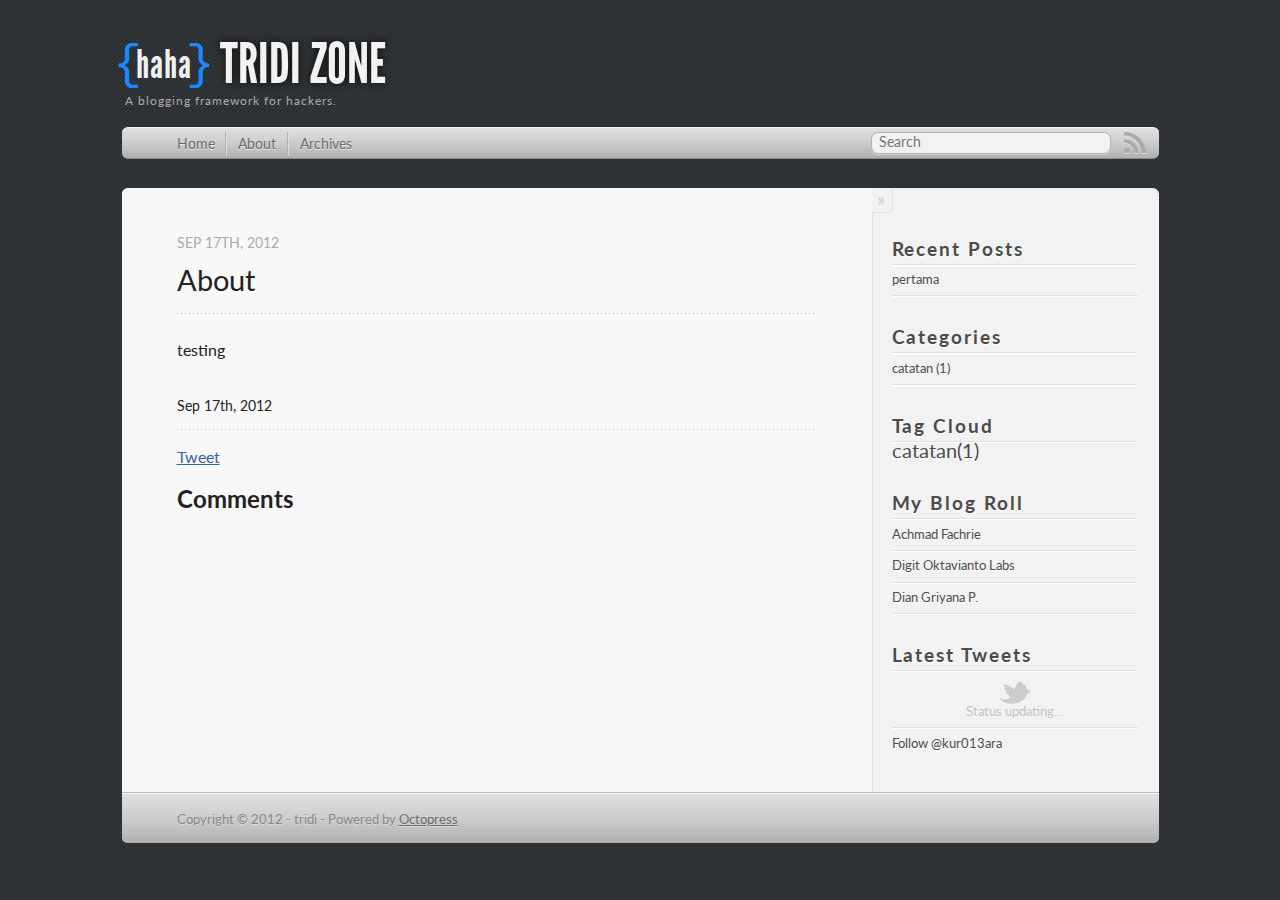
==== about/index.html @ f55f4c37 "Site updated at 2012-09-17 17:18:16 UTC" ====
<!DOCTYPE html>
<!--[if IEMobile 7 ]><html class="no-js iem7"><![endif]-->
<!--[if lt IE 9]><html class="no-js lte-ie8"><![endif]-->
<!--[if (gt IE 8)|(gt IEMobile 7)|!(IEMobile)|!(IE)]><!--><html class="no-js" lang="en"><!--<![endif]-->
<head>
  <meta charset="utf-8">
  <title>about - TRIDI ZONE</title>
  <meta name="author" content="tridi">

  
  <meta name="description" content="About Sep 17th, 2012 testing Sep 17th, 2012 Tweet Comments Please enable JavaScript to view the comments powered by Disqus. Recent Posts pertama &hellip;">
  

  <!-- http://t.co/dKP3o1e -->
  <meta name="HandheldFriendly" content="True">
  <meta name="MobileOptimized" content="320">
  <meta name="viewport" content="width=device-width, initial-scale=1">

  
  <link rel="canonical" href="http://tridi.github.com/about/index.html">
  <link href="/favicon.png" rel="icon">
  <link href="/stylesheets/screen.css" media="screen, projection" rel="stylesheet" type="text/css">
  <script src="/javascripts/modernizr-2.0.js"></script>
  <script src="/javascripts/ender.js"></script>
  <script src="/javascripts/octopress.js" type="text/javascript"></script>
  <link href="/atom.xml" rel="alternate" title="TRIDI ZONE" type="application/atom+xml">
  <link href='http://fonts.googleapis.com/css?family=Lato:400,700,400italic,700italic' rel='stylesheet' type='text/css'>
  <!--Fonts from Google"s Web font directory at http://google.com/webfonts -->
<link href="http://fonts.googleapis.com/css?family=PT+Serif:regular,italic,bold,bolditalic" rel="stylesheet" type="text/css">
<link href="http://fonts.googleapis.com/css?family=PT+Sans:regular,italic,bold,bolditalic" rel="stylesheet" type="text/css">

  

</head>

<body   >
  <header role="banner"><hgroup>
  <div id="logo">
  	<div id="logoLeft">{</div>
  	<div id="logoText">haha</div>
  	<div id="logoRight">}</div>
  	<div class="clear"></div>
  </div>
  <h1><a href="/">TRIDI ZONE</a></h1>
  
    <h2>A blogging framework for hackers.</h2>
  
  <div class="clear"></div>
</hgroup>

</header>
  <nav role="navigation"><ul class="subscription" data-subscription="rss">
  <li><a href="/atom.xml" rel="subscribe-rss" title="subscribe via RSS">RSS</a></li>
  
</ul>
  
<form action="http://google.com/search" method="get">
  <fieldset role="search">
    <input type="hidden" name="q" value="site:tridi.github.com" />
    <input class="search" type="text" name="q" results="0" placeholder="Search"/>
  </fieldset>
</form>
  
<ul class="main-navigation">
  <li><a href="/">Home</a></li>
  <li><a href="/about">About</a></li>
  <li><a href="/archives">Archives</a></li>
</ul>

</nav>
  <div id="main">
    <div id="content">
      <div>
<article role="article">
  
  <header>
    <h1 class="entry-title">About</h1>
    <p class="meta">








  


<time datetime="2012-09-17T23:13:00+07:00" pubdate data-updated="true">Sep 17<span>th</span>, 2012</time></p>
  </header>
  
  <p>testing</p>

  
    <footer>
      <p class="meta">
        
        








  


<time datetime="2012-09-17T23:13:00+07:00" pubdate data-updated="true">Sep 17<span>th</span>, 2012</time>
        
      </p>
      
        <div class="sharing">
  
  <a href="http://twitter.com/share" class="twitter-share-button" data-url="http://tridi.github.com/about/index.html" data-via="kur013ara" data-counturl="http://tridi.github.com/about/index.html" >Tweet</a>
  
  
  
    <div class="fb-like" data-send="true" data-width="450" data-show-faces="false"></div>
  
</div>

      
    </footer>
  
</article>

  <section>
    <h1>Comments</h1>
    <div id="disqus_thread" aria-live="polite"><noscript>Please enable JavaScript to view the <a href="http://disqus.com/?ref_noscript">comments powered by Disqus.</a></noscript>
</div>
  </section>

</div>

<aside class="sidebar">
  
    <section>
  <h1>Recent Posts</h1>
  <ul id="recent_posts">
    
      <li class="post">
        <a href="/pertama.html">pertama</a>
      </li>
    
  </ul>
</section>
<section>
  <h1>Categories</h1>
    <ul id="category-list"><li><a href='//categories/catatan'>catatan (1)</a></li></ul>
</section>
<section>
  <h1>Tag Cloud</h1>
    <span id="tag-cloud"><a href='//categories/catatan' style='font-size: 160.0%'>catatan(1)</a> </span>
</section>
<section>
  <h1>My Blog Roll</h1>
  <ul>

      <li><a href="http://alfach.com">Achmad Fachrie</a></li>
      <li><a href="http://digit-labs.web.id">Digit Oktavianto Labs</a></li>
      <li><a href="http://alinux.web.id">Dian Griyana P.</a></li>
   </ul>
</section>


<section>
  <h1>Latest Tweets</h1>
  <ul id="tweets">
    <li class="loading">Status updating...</li>
  </ul>
  <script type="text/javascript">
    $.domReady(function(){
      getTwitterFeed("kur013ara", 4, false);
    });
  </script>
  <script src="/javascripts/twitter.js" type="text/javascript"> </script>
  
    <a href="http://twitter.com/kur013ara" class="twitter-follow-button" data-show-count="false">Follow @kur013ara</a>
  
</section>





  
</aside>


    </div>
  </div>
  <footer role="contentinfo"><p>
  Copyright &copy; 2012 - tridi -
  <span class="credit">Powered by <a href="http://octopress.org">Octopress</a></span>
</p>

</footer>
  

<script type="text/javascript">
      var disqus_shortname = 'tridizone';
      
        
        // var disqus_developer = 1;
        var disqus_identifier = 'http://tridi.github.com/about/index.html';
        var disqus_url = 'http://tridi.github.com/about/index.html';
        var disqus_script = 'embed.js';
      
    (function () {
      var dsq = document.createElement('script'); dsq.type = 'text/javascript'; dsq.async = true;
      dsq.src = 'http://' + disqus_shortname + '.disqus.com/' + disqus_script;
      (document.getElementsByTagName('head')[0] || document.getElementsByTagName('body')[0]).appendChild(dsq);
    }());
</script>



<div id="fb-root"></div>
<script>(function(d, s, id) {
  var js, fjs = d.getElementsByTagName(s)[0];
  if (d.getElementById(id)) {return;}
  js = d.createElement(s); js.id = id;
  js.src = "//connect.facebook.net/en_US/all.js#appId=212934732101925&xfbml=1";
  fjs.parentNode.insertBefore(js, fjs);
}(document, 'script', 'facebook-jssdk'));</script>





  <script type="text/javascript">
    (function(){
      var twitterWidgets = document.createElement('script');
      twitterWidgets.type = 'text/javascript';
      twitterWidgets.async = true;
      twitterWidgets.src = 'http://platform.twitter.com/widgets.js';
      document.getElementsByTagName('head')[0].appendChild(twitterWidgets);
    })();
  </script>





</body>
</html>
---- stylesheets/screen.css ----
html,body,div,span,applet,object,iframe,h1,h2,h3,h4,h5,h6,p,blockquote,pre,a,abbr,acronym,address,big,cite,code,del,dfn,em,img,ins,kbd,q,s,samp,small,strike,strong,sub,sup,tt,var,b,u,i,center,dl,dt,dd,ol,ul,li,fieldset,form,label,legend,table,caption,tbody,tfoot,thead,tr,th,td,article,aside,canvas,details,embed,figure,figcaption,footer,header,hgroup,menu,nav,output,ruby,section,summary,time,mark,audio,video{margin:0;padding:0;border:0;font:inherit;font-size:100%;vertical-align:baseline}html{line-height:1}ol,ul{list-style:none}table{border-collapse:collapse;border-spacing:0}caption,th,td{text-align:left;font-weight:normal;vertical-align:middle}q,blockquote{quotes:none}q:before,q:after,blockquote:before,blockquote:after{content:"";content:none}a img{border:none}article,aside,details,figcaption,figure,footer,header,hgroup,menu,nav,section,summary{display:block}article,aside,details,figcaption,figure,footer,header,hgroup,menu,nav,section,summary{display:block}a{color:#3464a4}a:visited{color:#3464a4}a:focus{color:#2878e3}a:hover{color:#2878e3}a:active{color:#1655a8}aside.sidebar a{color:#3464a4}aside.sidebar a:focus{color:#2878e3}aside.sidebar a:hover{color:#2878e3}aside.sidebar a:active{color:#1655a8}a{-webkit-transition:color 0.3s;-moz-transition:color 0.3s;-o-transition:color 0.3s;transition:color 0.3s}html{background:#262c33 url('/images/line-tile.png?1347895488') top left}body #main{background:#f2f2f2}body #content{background:#f8f8f8}body>div{border-bottom:1px solid #bfbfbf}body>div>div{border-right:1px solid #e0e0e0}.notfound404 article{margin-left:0 !important}@media only screen and (min-width: 550px){body>header h2{padding-left:3px}body>footer{margin-bottom:3em}}@media only screen and (min-width: 1040px){body>nav{-moz-border-radius:0.4em;-webkit-border-radius:0.4em;border-radius:0.4em;margin-bottom:2em}body>footer{-moz-border-radius-bottomleft:0.4em;-moz-border-radius-bottomright:0.4em;-webkit-border-radius:0 0 0.4em 0.4em;border-radius:0 0 0.4em 0.4em}#main{-moz-border-radius-topleft:0.4em;-moz-border-radius-topright:0.4em;-webkit-border-radius:0.4em 0.4em 0 0;border-radius:0.4em 0.4em 0 0}#content{-moz-border-radius-topleft:0.4em;-webkit-border-radius:0.4em 0 0 0;border-radius:0.4em 0 0 0}#content .blog-index a[rel="full-article"]{-webkit-border-radius:6px;-moz-border-radius:6px;border-radius:6px}}@font-face{font-family:"League";src:url("/font/LeagueGothic.otf")}.heading,body>header h1,h1,h2,h3,h4,h5,h6{font-family:"Lato",sans-serif}.sans,body>header h2,article header p.meta,article>footer,#content .blog-index footer,html .gist .gist-file .gist-meta,#blog-archives a.category,#blog-archives time,aside.sidebar section,body>footer{font-family:"Lato",sans-serif}.serif,body,#content .blog-index a[rel=full-article]{font-family:"Lato",sans-serif}.mono,pre,code,tt,p code,li code{font-family:Menlo,Monaco,"Andale Mono","lucida console","Courier New",monospace}body>header h1{font-size:2.2em;font-family:"League",Helvetica,Arial,sans-serif;font-weight:normal;line-height:1.2em;margin-bottom:0.6667em}body>header h2{font-family:"Lato",sans-serif}body{line-height:1.5em;color:#222;font-size:1em}h1{font-size:1.8em;line-height:1.2em}h1.external{font-style:italic}h1 span{font-weight:normal;font-style:normal;color:#E0841B}@media only screen and (min-width: 992px){body{font-size:1em}h1{font-size:1.8em;line-height:1.2em}}h1,h2,h3,h4,h5,h6{text-rendering:optimizelegibility;margin-bottom:1em;font-weight:bold}h2,section h1{font-size:1.5em}h3,section h2,section section h1{font-size:1.3em}h4,section h3,section section h2,section section section h1{font-size:1em}h5,section h4,section section h3{font-size:.9em}h6,section h5,section section h4,section section section h3{font-size:.8em}article h2,article h3,article header h1{font-weight:normal}p,blockquote,ul,ol{margin-bottom:1.5em}ul{list-style-type:disc}ul ul{list-style-type:circle;margin-bottom:0px}ul ul ul{list-style-type:square;margin-bottom:0px}ol{list-style-type:decimal}ol ol{list-style-type:lower-alpha;margin-bottom:0px}ol ol ol{list-style-type:lower-roman;margin-bottom:0px}ul,ul ul,ul ol,ol,ol ul,ol ol{margin-left:1.3em}strong{font-weight:bold}em{font-style:italic}sup,sub{font-size:0.8em;position:relative;display:inline-block}sup{top:-0.5em}sub{bottom:-0.5em}q{font-style:italic}q:before{content:"\201C"}q:after{content:"\201D"}em,dfn{font-style:italic}strong,dfn{font-weight:bold}del,s{text-decoration:line-through}abbr,acronym{border-bottom:1px dotted;cursor:help}sub,sup{line-height:0}hr{margin-bottom:0.2em}small{font-size:.8em}big{font-size:1.2em}blockquote{color:#555555;font-style:italic;position:relative;font-size:1em;line-height:1.5em;padding-left:1em;border-left:4px solid rgba(170,170,170,0.5)}blockquote cite{font-style:italic}blockquote cite a{color:#aaa !important;word-wrap:break-word}blockquote cite:before{content:'\2014';padding-right:.3em;padding-left:.3em;color:#aaa}@media only screen and (min-width: 992px){blockquote{padding-left:1.5em;border-left-width:4px}}.pullquote-right:before,.pullquote-left:before{padding:0;border:none;content:attr(data-pullquote);float:right;width:45%;margin:.5em 0 1em 1.5em;position:relative;top:7px;font-size:1.4em;line-height:1.45em}.pullquote-left:before{float:left;margin:.5em 1.5em 1em 0}.force-wrap,article a,aside.sidebar a{white-space:-moz-pre-wrap;white-space:-pre-wrap;white-space:-o-pre-wrap;white-space:pre-wrap;word-wrap:break-word}.group,body>header,body>nav,body>footer,body #content>article,body #content>div>article,body #content>div>section,body div.pagination,aside.sidebar,#main,#content,.sidebar{*zoom:1}.group:after,body>header:after,body>nav:after,body>footer:after,body #content>article:after,body #content>div>article:after,body #content>div>section:after,body div.pagination:after,aside.sidebar:after,#main:after,#content:after,.sidebar:after{content:"";display:table;clear:both}body{-webkit-text-size-adjust:none;max-width:1037px;position:relative;margin:0 auto}body>header,body>nav,body>footer,body #content>article,body #content>div>article,body #content>div>section{padding-left:18px;padding-right:18px}@media only screen and (min-width: 480px){body>header,body>nav,body>footer,body #content>article,body #content>div>article,body #content>div>section{padding-left:25px;padding-right:25px}}@media only screen and (min-width: 768px){body>header,body>nav,body>footer,body #content>article,body #content>div>article,body #content>div>section{padding-left:35px;padding-right:35px}}@media only screen and (min-width: 992px){body>header,body>nav,body>footer,body #content>article,body #content>div>article,body #content>div>section{padding-left:55px;padding-right:55px}}body div.pagination{margin-left:18px;margin-right:18px}@media only screen and (min-width: 480px){body div.pagination{margin-left:25px;margin-right:25px}}@media only screen and (min-width: 768px){body div.pagination{margin-left:35px;margin-right:35px}}@media only screen and (min-width: 992px){body div.pagination{margin-left:55px;margin-right:55px}}body>header{font-size:1em;padding-top:1.5em;padding-bottom:0.7em}#content{overflow:hidden}#content>div,#content>article{width:100%}aside.sidebar{float:none;padding:0 18px 1px;background-color:#f7f7f7;border-top:1px solid #e0e0e0}.flex-content,article img,article video,article .flash-video,aside.sidebar img{max-width:100%;height:auto}.basic-alignment.left,article img.left,article video.left,article .left.flash-video,aside.sidebar img.left{float:left;margin-right:1.5em}.basic-alignment.right,article img.right,article video.right,article .right.flash-video,aside.sidebar img.right{float:right;margin-left:1.5em}.basic-alignment.center,article img.center,article video.center,article .center.flash-video,aside.sidebar img.center{display:block;margin:0 auto 1.5em}.basic-alignment.left,article img.left,article video.left,article .left.flash-video,aside.sidebar img.left,.basic-alignment.right,article img.right,article video.right,article .right.flash-video,aside.sidebar img.right{margin-bottom:.8em}.toggle-sidebar,.no-sidebar .toggle-sidebar{display:none}@media only screen and (min-width: 750px){body.sidebar-footer aside.sidebar{float:none;width:auto;clear:left;margin:0;padding:0 35px 1px;background-color:#f7f7f7;border-top:1px solid #eaeaea}body.sidebar-footer aside.sidebar section.odd,body.sidebar-footer aside.sidebar section.even{float:left;width:48%}body.sidebar-footer aside.sidebar section.odd{margin-left:0}body.sidebar-footer aside.sidebar section.even{margin-left:4%}body.sidebar-footer aside.sidebar.thirds section{width:30%;margin-left:5%}body.sidebar-footer aside.sidebar.thirds section.first{margin-left:0;clear:both}}body.sidebar-footer #content{margin-right:0px}body.sidebar-footer .toggle-sidebar{display:none}@media only screen and (min-width: 550px){body>header{font-size:1em}}@media only screen and (min-width: 750px){aside.sidebar{float:none;width:auto;clear:left;margin:0;padding:0 35px 1px;background-color:#f7f7f7;border-top:1px solid #eaeaea}aside.sidebar section.odd,aside.sidebar section.even{float:left;width:48%}aside.sidebar section.odd{margin-left:0}aside.sidebar section.even{margin-left:4%}aside.sidebar.thirds section{width:30%;margin-left:5%}aside.sidebar.thirds section.first{margin-left:0;clear:both}}@media only screen and (min-width: 768px){body{-webkit-text-size-adjust:auto}body>header{font-size:1.2em}#main{padding:0;margin:0 auto}#content{overflow:visible;margin-right:286px;position:relative}.no-sidebar #content{margin-right:0;border-right:0}.collapse-sidebar #content{margin-right:20px}#content>div,#content>article{padding-top:17.5px;padding-bottom:17.5px;float:left}aside.sidebar{width:256px;padding:0 15px 15px;background:none;clear:none;float:left;margin:0 -100% 0 0}aside.sidebar section{width:auto;margin-left:0}aside.sidebar section.odd,aside.sidebar section.even{float:none;width:auto;margin-left:0}.collapse-sidebar aside.sidebar{float:none;width:auto;clear:left;margin:0;padding:0 35px 1px;background-color:#f7f7f7;border-top:1px solid #eaeaea}.collapse-sidebar aside.sidebar section.odd,.collapse-sidebar aside.sidebar section.even{float:left;width:48%}.collapse-sidebar aside.sidebar section.odd{margin-left:0}.collapse-sidebar aside.sidebar section.even{margin-left:4%}.collapse-sidebar aside.sidebar.thirds section{width:30%;margin-left:5%}.collapse-sidebar aside.sidebar.thirds section.first{margin-left:0;clear:both}}@media only screen and (min-width: 992px){body>header{font-size:1.3em}#content{margin-right:286px}#content>div,#content>article{padding-top:27.5px;padding-bottom:27.5px}aside.sidebar{width:246px;padding:1.2em 20px 20px}.collapse-sidebar aside.sidebar{padding-left:55px;padding-right:55px}}@media only screen and (min-width: 768px){ul,ol{margin-left:0}}body>header{padding-left:0}body>header h1{display:inline-block;margin:0;font-size:2.7em;padding-left:0.1em;text-shadow:rgba(0,0,0,0.8) 0 0 8px;float:left}body>header h1 a,body>header h1 a:visited,body>header h1 a:hover{color:#f2f2f2;text-decoration:none}body>header div{float:left;font-family:"League",Helvetica,Arial,sans-serif;color:#FFFFFF}body>header div span{color:blue}body>header div#logo{margin-top:0.58em;font-size:1.9em;color:#f9f9f9}body>header div#logoText{color:#f1f1f1;letter-spacing:1px;margin:-1px 0 0 -6px}body>header div#logoRight{margin-left:-6px}body>header div#logoLeft,body>header #logoRight{color:#1b88ff;font-family:"Courier New", Courier, monospace;font-weight:normal;font-size:1.2em;margin-left:-8px}body>header h2{margin:-10px 0 0 0;font-size:0.6em;color:#aaa;font-weight:normal;letter-spacing:1px;clear:both;float:left}body>nav{position:relative;background-color:#ccc;background:-webkit-gradient(linear, 50% 0%, 50% 100%, color-stop(0%, #e0e0e0), color-stop(50%, #cccccc), color-stop(100%, #b0b0b0));background:-webkit-linear-gradient(#e0e0e0,#cccccc,#b0b0b0);background:-moz-linear-gradient(#e0e0e0,#cccccc,#b0b0b0);background:-o-linear-gradient(#e0e0e0,#cccccc,#b0b0b0);background:linear-gradient(#e0e0e0,#cccccc,#b0b0b0);border-top:1px solid #f2f2f2;border-bottom:1px solid #8c8c8c;padding-top:.15em;padding-bottom:.15em;padding-right:0.9em !important}body>nav form{-webkit-background-clip:padding;-moz-background-clip:padding;background-clip:padding-box;margin:0;padding:0}body>nav form .search{padding:.1em .5em .2em .5em;font-size:.85em;font-family:"Lato",sans-serif;line-height:1em;width:95%;-webkit-border-radius:0.5em;-moz-border-radius:0.5em;-ms-border-radius:0.5em;-o-border-radius:0.5em;border-radius:0.5em;-webkit-background-clip:padding;-moz-background-clip:padding;background-clip:padding-box;-webkit-box-shadow:#d1d1d1 0 1px;-moz-box-shadow:#d1d1d1 0 1px;box-shadow:#d1d1d1 0 1px;background-color:#f2f2f2;border:1px solid #b3b3b3;color:#888}body>nav form .search:focus{color:#444;border-color:#80b1df;-webkit-box-shadow:#80b1df 0 0 4px,#80b1df 0 0 3px inset;-moz-box-shadow:#80b1df 0 0 4px,#80b1df 0 0 3px inset;box-shadow:#80b1df 0 0 4px,#80b1df 0 0 3px inset;background-color:#fff;outline:none}body>nav fieldset[role=search]{float:right;width:48%}body>nav fieldset.mobile-nav{float:left;width:48%}body>nav fieldset.mobile-nav select{width:100%;font-size:.8em;border:1px solid #888}body>nav ul{display:none}@media only screen and (min-width: 550px){body>nav{font-size:.9em}body>nav ul{margin:0;padding:0;border:0;overflow:hidden;*zoom:1;float:left;display:block;padding-top:.1em}body>nav ul li{list-style-image:none;list-style-type:none;margin-left:0;white-space:nowrap;display:inline;float:left;padding-left:0;padding-right:0}body>nav ul li:first-child,body>nav ul li.first{padding-left:0}body>nav ul li:last-child{padding-right:0}body>nav ul li.last{padding-right:0}body>nav ul.subscription{margin-left:.8em;float:right}body>nav ul.subscription li:last-child a{padding-right:0}body>nav ul li{margin:0;font-size:0.9em}body>nav a{color:#6b6b6b;font-family:"Lato",sans-serif;text-shadow:#ebebeb 0 1px;float:left;text-decoration:none;font-size:1.1em;padding:.1em 0;line-height:1.5em}body>nav a:visited{color:#6b6b6b}body>nav a:hover{color:#2b2b2b}body>nav li+li{border-left:1px solid #b0b0b0;margin-left:.8em}body>nav li+li a{padding-left:.8em;border-left:1px solid #dedede}body>nav form{float:right;text-align:left;padding-left:.8em;width:253px}body>nav form .search{width:93%;font-size:.95em;line-height:1.2em}body>nav ul[data-subscription$=email]+form{width:143px}body>nav ul[data-subscription$=email]+form .search{width:91%}body>nav fieldset.mobile-nav{display:none}body>nav fieldset[role=search]{width:99%}}@media only screen and (min-width: 992px){body>nav form{width:243px}body>nav ul[data-subscription$=email]+form{width:133px}}.no-placeholder body>nav .search{background:#f2f2f2 url('/images/search.png?1347895488') 0.3em 0.25em no-repeat;text-indent:1.3em}@media only screen and (min-width: 550px){.maskImage body>nav ul[data-subscription$=email]+form{width:169px}}@media only screen and (min-width: 992px){.maskImage body>nav ul[data-subscription$=email]+form{width:159px}}.maskImage ul.subscription{position:relative;top:0}.maskImage ul.subscription li,.maskImage ul.subscription a{border:0;padding:0}.maskImage a[rel=subscribe-rss]{position:relative;top:0px;text-indent:-999999em;background-color:#dedede;border:0;padding:0}.maskImage a[rel=subscribe-rss],.maskImage a[rel=subscribe-rss]:after{-webkit-mask-image:url('/images/rss.png?1347895488');-moz-mask-image:url('/images/rss.png?1347895488');-ms-mask-image:url('/images/rss.png?1347895488');-o-mask-image:url('/images/rss.png?1347895488');mask-image:url('/images/rss.png?1347895488');-webkit-mask-repeat:no-repeat;-moz-mask-repeat:no-repeat;-ms-mask-repeat:no-repeat;-o-mask-repeat:no-repeat;mask-repeat:no-repeat;width:22px;height:22px}.maskImage a[rel=subscribe-rss]:after{content:"";position:absolute;top:-1px;left:0;background-color:#ababab}.maskImage a[rel=subscribe-rss]:hover:after{background-color:#9e9e9e}.maskImage a[rel=subscribe-email]{position:relative;top:0px;text-indent:-999999em;background-color:#dedede;border:0;padding:0}.maskImage a[rel=subscribe-email],.maskImage a[rel=subscribe-email]:after{-webkit-mask-image:url('/images/email.png?1347895488');-moz-mask-image:url('/images/email.png?1347895488');-ms-mask-image:url('/images/email.png?1347895488');-o-mask-image:url('/images/email.png?1347895488');mask-image:url('/images/email.png?1347895488');-webkit-mask-repeat:no-repeat;-moz-mask-repeat:no-repeat;-ms-mask-repeat:no-repeat;-o-mask-repeat:no-repeat;mask-repeat:no-repeat;width:28px;height:22px}.maskImage a[rel=subscribe-email]:after{content:"";position:absolute;top:-1px;left:0;background-color:#ababab}.maskImage a[rel=subscribe-email]:hover:after{background-color:#9e9e9e}article{padding-top:1em}article p{text-align:justify;margin-bottom:1em}article header{position:relative;padding-top:2em;padding-bottom:1em;margin-bottom:1em;background:url('[data-uri]') bottom left repeat-x}article header h1{margin:0}article header h1 a{text-decoration:none}article header h1 a:hover{text-decoration:underline}article header p{font-size:.9em;color:#aaa;margin:0}article header p.meta{text-transform:uppercase;position:absolute;top:0}@media only screen and (min-width: 768px){article header{margin-bottom:1.5em;padding-bottom:1em;background:url('[data-uri]') bottom left repeat-x}}article h2{padding-top:0.8em;background:url('[data-uri]') top left repeat-x}.entry-content article h2:first-child,article header+h2{padding-top:0}article h2:first-child,article header+h2{background:none}article .feature{padding-top:.5em;margin-bottom:1em;padding-bottom:1em;background:url('[data-uri]') bottom left repeat-x;font-size:2.0em;font-style:italic;line-height:1.3em}article img,article video,article .flash-video{-webkit-border-radius:0.3em;-moz-border-radius:0.3em;-ms-border-radius:0.3em;-o-border-radius:0.3em;border-radius:0.3em;-webkit-box-shadow:rgba(0,0,0,0.15) 0 1px 4px;-moz-box-shadow:rgba(0,0,0,0.15) 0 1px 4px;box-shadow:rgba(0,0,0,0.15) 0 1px 4px;-webkit-box-sizing:border-box;-moz-box-sizing:border-box;box-sizing:border-box;border:#fff 0.5em solid}article video,article .flash-video{margin:0 auto 1.5em}article video{display:block;width:100%}article .flash-video>div{position:relative;display:block;padding-bottom:56.25%;padding-top:1px;height:0;overflow:hidden}article .flash-video>div iframe,article .flash-video>div object,article .flash-video>div embed{position:absolute;top:0;left:0;width:100%;height:100%}article>footer{padding-bottom:1em;margin-top:2em}article>footer p.meta{margin-bottom:.8em;margin-top:0.8em;font-size:.85em;clear:both;overflow:hidden}article>footer p.meta a.articlenav{background:#ffffff;border:1px solid #e8e8e8;-moz-border-radius:0.4em;-webkit-border-radius:0.4em;border-radius:0.4em;color:#555555;padding:.4em .8em;text-decoration:none}article>footer p.meta a.articlenav:hover{background:#4e7cb2;border:1px solid #ffffff;color:#FFFFFF}@media only screen and (max-width: 550px){article>footer p.meta a.articlenav{float:none !important;display:block;margin-left:0 !important;margin-right:0 !important}}.blog-index article+article{background:url('[data-uri]') top left repeat-x}#content .blog-index{padding-top:0;padding-bottom:0}#content .blog-index article{padding-top:2em}#content .blog-index article header{background:none;padding-bottom:0}#content .blog-index article h1{font-size:1.8em}#content .blog-index article h1 a{color:#555555}#content .blog-index article h1 a:hover{text-decoration:none}#content .blog-index a[rel=full-article]{background:#e5e5e5;display:inline-block;padding:.4em .8em;margin-right:.5em;text-decoration:none;color:#666;-webkit-transition:background-color 0.5s;-moz-transition:background-color 0.5s;-o-transition:background-color 0.5s;transition:background-color 0.5s}#content .blog-index a[rel=full-article]:hover{background:#2878e3;text-shadow:none;color:#f2f2f2}#content .blog-index footer{margin-top:1em}.separator,article>footer .byline+time:before,article>footer time+time:before,article>footer .comments:before,article>footer .byline ~ .categories:before{content:"\2022 ";padding:0 .4em 0 .2em;display:inline-block}#content div.pagination{text-align:center;font-size:.95em;position:relative;background:url('[data-uri]') top left repeat-x;padding-top:1.5em;padding-bottom:1.5em}#content div.pagination a{text-decoration:none;color:#aaa}#content div.pagination a.prev{position:absolute;left:0}#content div.pagination a.next{position:absolute;right:0}#content div.pagination a:hover{color:#2878e3}#content div.pagination a[href*=archive]:before,#content div.pagination a[href*=archive]:after{content:'\2014';padding:0 .3em}p.meta+.sharing{padding-top:1em;padding-left:0;background:url('[data-uri]') top left repeat-x}#fb-root{display:none}.highlight,html .gist .gist-file .gist-syntax .gist-highlight{border:1px solid #05232b !important}.highlight table td.code,html .gist .gist-file .gist-syntax .gist-highlight table td.code{width:100%}.highlight .line-numbers,html .gist .gist-file .gist-syntax .gist-highlight .line-numbers{text-align:right;font-size:13px;line-height:1.45em;border-right:1px solid #00232c !important;-webkit-box-shadow:#083e4b -1px 0 inset;-moz-box-shadow:#083e4b -1px 0 inset;box-shadow:#083e4b -1px 0 inset;text-shadow:#021014 0 -1px;padding:.8em !important;-webkit-border-radius:0;-moz-border-radius:0;-ms-border-radius:0;-o-border-radius:0;border-radius:0}.highlight .line-numbers span,html .gist .gist-file .gist-syntax .gist-highlight .line-numbers span{color:#586e75 !important}figure.code,.gist-file,pre{-webkit-box-shadow:rgba(0,0,0,0.06) 0 0 10px;-moz-box-shadow:rgba(0,0,0,0.06) 0 0 10px;box-shadow:rgba(0,0,0,0.06) 0 0 10px}figure.code .highlight pre,.gist-file .highlight pre,pre .highlight pre{-webkit-box-shadow:none;-moz-box-shadow:none;box-shadow:none}html .gist .gist-file{margin-bottom:1.8em;position:relative;border:none;padding-top:26px !important}html .gist .gist-file .gist-syntax{border-bottom:0 !important;background:none !important}html .gist .gist-file .gist-syntax .gist-highlight{background:#002b36 !important}html .gist .gist-file .gist-meta{padding:.6em 0.8em;border:1px solid #083e4b !important;color:#586e75;font-size:.7em !important;background:#073642;line-height:1.5em}html .gist .gist-file .gist-meta a{color:#75878b !important;text-decoration:none}html .gist .gist-file .gist-meta a:hover{text-decoration:underline}html .gist .gist-file .gist-meta a:hover{color:#93a1a1 !important}html .gist .gist-file .gist-meta a[href*='#file']{position:absolute;top:0;left:0;right:-10px;color:#474747 !important}html .gist .gist-file .gist-meta a[href*='#file']:hover{color:#3464a4 !important}html .gist .gist-file .gist-meta a[href*=raw]{top:.4em}pre{background:#002b36;-webkit-border-radius:0.4em;-moz-border-radius:0.4em;-ms-border-radius:0.4em;-o-border-radius:0.4em;border-radius:0.4em;border:1px solid #05232b;line-height:1.45em;font-size:13px;margin-bottom:2.1em;padding:.8em 1em;color:#93a1a1;overflow:auto}h3.filename+pre{-moz-border-radius-topleft:0px;-webkit-border-top-left-radius:0px;border-top-left-radius:0px;-moz-border-radius-topright:0px;-webkit-border-top-right-radius:0px;border-top-right-radius:0px}p code,li code{display:inline-block;white-space:no-wrap;background:#fff;font-size:.8em;line-height:1.5em;color:#555;border:1px solid #ddd;-webkit-border-radius:0.4em;-moz-border-radius:0.4em;-ms-border-radius:0.4em;-o-border-radius:0.4em;border-radius:0.4em;padding:0 .3em;margin:-1px 0}p pre code,li pre code{font-size:1em !important;background:none;border:none}.pre-code,html .gist .gist-file .gist-syntax .gist-highlight pre,.highlight code{font-family:Menlo,Monaco,"Andale Mono","lucida console","Courier New",monospace !important;overflow:scroll;overflow-y:hidden;display:block;padding:.8em !important;overflow-x:auto;line-height:1.45em;background:#002b36 !important;color:#93a1a1 !important}.pre-code *::-moz-selection,html .gist .gist-file .gist-syntax .gist-highlight pre *::-moz-selection,.highlight code *::-moz-selection{background:#386774;color:inherit;text-shadow:#002b36 0 1px}.pre-code *::-webkit-selection,html .gist .gist-file .gist-syntax .gist-highlight pre *::-webkit-selection,.highlight code *::-webkit-selection{background:#386774;color:inherit;text-shadow:#002b36 0 1px}.pre-code *::selection,html .gist .gist-file .gist-syntax .gist-highlight pre *::selection,.highlight code *::selection{background:#386774;color:inherit;text-shadow:#002b36 0 1px}.pre-code span,html .gist .gist-file .gist-syntax .gist-highlight pre span,.highlight code span{color:#93a1a1 !important}.pre-code span,html .gist .gist-file .gist-syntax .gist-highlight pre span,.highlight code span{font-style:normal !important;font-weight:normal !important}.pre-code .c,html .gist .gist-file .gist-syntax .gist-highlight pre .c,.highlight code .c{color:#586e75 !important;font-style:italic !important}.pre-code .cm,html .gist .gist-file .gist-syntax .gist-highlight pre .cm,.highlight code .cm{color:#586e75 !important;font-style:italic !important}.pre-code .cp,html .gist .gist-file .gist-syntax .gist-highlight pre .cp,.highlight code .cp{color:#586e75 !important;font-style:italic !important}.pre-code .c1,html .gist .gist-file .gist-syntax .gist-highlight pre .c1,.highlight code .c1{color:#586e75 !important;font-style:italic !important}.pre-code .cs,html .gist .gist-file .gist-syntax .gist-highlight pre .cs,.highlight code .cs{color:#586e75 !important;font-weight:bold !important;font-style:italic !important}.pre-code .err,html .gist .gist-file .gist-syntax .gist-highlight pre .err,.highlight code .err{color:#dc322f !important;background:none !important}.pre-code .k,html .gist .gist-file .gist-syntax .gist-highlight pre .k,.highlight code .k{color:#cb4b16 !important}.pre-code .o,html .gist .gist-file .gist-syntax .gist-highlight pre .o,.highlight code .o{color:#93a1a1 !important;font-weight:bold !important}.pre-code .p,html .gist .gist-file .gist-syntax .gist-highlight pre .p,.highlight code .p{color:#93a1a1 !important}.pre-code .ow,html .gist .gist-file .gist-syntax .gist-highlight pre .ow,.highlight code .ow{color:#2aa198 !important;font-weight:bold !important}.pre-code .gd,html .gist .gist-file .gist-syntax .gist-highlight pre .gd,.highlight code .gd{color:#93a1a1 !important;background-color:#372c34 !important;display:inline-block}.pre-code .gd .x,html .gist .gist-file .gist-syntax .gist-highlight pre .gd .x,.highlight code .gd .x{color:#93a1a1 !important;background-color:#4d2d33 !important;display:inline-block}.pre-code .ge,html .gist .gist-file .gist-syntax .gist-highlight pre .ge,.highlight code .ge{color:#93a1a1 !important;font-style:italic !important}.pre-code .gh,html .gist .gist-file .gist-syntax .gist-highlight pre .gh,.highlight code .gh{color:#586e75 !important}.pre-code .gi,html .gist .gist-file .gist-syntax .gist-highlight pre .gi,.highlight code .gi{color:#93a1a1 !important;background-color:#1a412b !important;display:inline-block}.pre-code .gi .x,html .gist .gist-file .gist-syntax .gist-highlight pre .gi .x,.highlight code .gi .x{color:#93a1a1 !important;background-color:#355720 !important;display:inline-block}.pre-code .gs,html .gist .gist-file .gist-syntax .gist-highlight pre .gs,.highlight code .gs{color:#93a1a1 !important;font-weight:bold !important}.pre-code .gu,html .gist .gist-file .gist-syntax .gist-highlight pre .gu,.highlight code .gu{color:#6c71c4 !important}.pre-code .kc,html .gist .gist-file .gist-syntax .gist-highlight pre .kc,.highlight code .kc{color:#859900 !important;font-weight:bold !important}.pre-code .kd,html .gist .gist-file .gist-syntax .gist-highlight pre .kd,.highlight code .kd{color:#268bd2 !important}.pre-code .kp,html .gist .gist-file .gist-syntax .gist-highlight pre .kp,.highlight code .kp{color:#cb4b16 !important;font-weight:bold !important}.pre-code .kr,html .gist .gist-file .gist-syntax .gist-highlight pre .kr,.highlight code .kr{color:#d33682 !important;font-weight:bold !important}.pre-code .kt,html .gist .gist-file .gist-syntax .gist-highlight pre .kt,.highlight code .kt{color:#2aa198 !important}.pre-code .n,html .gist .gist-file .gist-syntax .gist-highlight pre .n,.highlight code .n{color:#268bd2 !important}.pre-code .na,html .gist .gist-file .gist-syntax .gist-highlight pre .na,.highlight code .na{color:#268bd2 !important}.pre-code .nb,html .gist .gist-file .gist-syntax .gist-highlight pre .nb,.highlight code .nb{color:#859900 !important}.pre-code .nc,html .gist .gist-file .gist-syntax .gist-highlight pre .nc,.highlight code .nc{color:#d33682 !important}.pre-code .no,html .gist .gist-file .gist-syntax .gist-highlight pre .no,.highlight code .no{color:#b58900 !important}.pre-code .nl,html .gist .gist-file .gist-syntax .gist-highlight pre .nl,.highlight code .nl{color:#859900 !important}.pre-code .ne,html .gist .gist-file .gist-syntax .gist-highlight pre .ne,.highlight code .ne{color:#268bd2 !important;font-weight:bold !important}.pre-code .nf,html .gist .gist-file .gist-syntax .gist-highlight pre .nf,.highlight code .nf{color:#268bd2 !important;font-weight:bold !important}.pre-code .nn,html .gist .gist-file .gist-syntax .gist-highlight pre .nn,.highlight code .nn{color:#b58900 !important}.pre-code .nt,html .gist .gist-file .gist-syntax .gist-highlight pre .nt,.highlight code .nt{color:#268bd2 !important;font-weight:bold !important}.pre-code .nx,html .gist .gist-file .gist-syntax .gist-highlight pre .nx,.highlight code .nx{color:#b58900 !important}.pre-code .vg,html .gist .gist-file .gist-syntax .gist-highlight pre .vg,.highlight code .vg{color:#268bd2 !important}.pre-code .vi,html .gist .gist-file .gist-syntax .gist-highlight pre .vi,.highlight code .vi{color:#268bd2 !important}.pre-code .nv,html .gist .gist-file .gist-syntax .gist-highlight pre .nv,.highlight code .nv{color:#268bd2 !important}.pre-code .mf,html .gist .gist-file .gist-syntax .gist-highlight pre .mf,.highlight code .mf{color:#2aa198 !important}.pre-code .m,html .gist .gist-file .gist-syntax .gist-highlight pre .m,.highlight code .m{color:#2aa198 !important}.pre-code .mh,html .gist .gist-file .gist-syntax .gist-highlight pre .mh,.highlight code .mh{color:#2aa198 !important}.pre-code .mi,html .gist .gist-file .gist-syntax .gist-highlight pre .mi,.highlight code .mi{color:#2aa198 !important}.pre-code .s,html .gist .gist-file .gist-syntax .gist-highlight pre .s,.highlight code .s{color:#2aa198 !important}.pre-code .sd,html .gist .gist-file .gist-syntax .gist-highlight pre .sd,.highlight code .sd{color:#2aa198 !important}.pre-code .s2,html .gist .gist-file .gist-syntax .gist-highlight pre .s2,.highlight code .s2{color:#2aa198 !important}.pre-code .se,html .gist .gist-file .gist-syntax .gist-highlight pre .se,.highlight code .se{color:#dc322f !important}.pre-code .si,html .gist .gist-file .gist-syntax .gist-highlight pre .si,.highlight code .si{color:#268bd2 !important}.pre-code .sr,html .gist .gist-file .gist-syntax .gist-highlight pre .sr,.highlight code .sr{color:#2aa198 !important}.pre-code .s1,html .gist .gist-file .gist-syntax .gist-highlight pre .s1,.highlight code .s1{color:#2aa198 !important}.pre-code div .gd,html .gist .gist-file .gist-syntax .gist-highlight pre div .gd,.highlight code div .gd,.pre-code div .gd .x,html .gist .gist-file .gist-syntax .gist-highlight pre div .gd .x,.highlight code div .gd .x,.pre-code div .gi,html .gist .gist-file .gist-syntax .gist-highlight pre div .gi,.highlight code div .gi,.pre-code div .gi .x,html .gist .gist-file .gist-syntax .gist-highlight pre div .gi .x,.highlight code div .gi .x{display:inline-block;width:100%}.highlight,.gist-highlight{margin-bottom:1.8em;background:#002b36;overflow-y:hidden;overflow-x:auto}.highlight pre,.gist-highlight pre{background:none;-webkit-border-radius:none;-moz-border-radius:none;-ms-border-radius:none;-o-border-radius:none;border-radius:none;border:none;padding:0;margin-bottom:0}pre::-webkit-scrollbar,.highlight::-webkit-scrollbar,.gist-highlight::-webkit-scrollbar{height:.5em;background:rgba(255,255,255,0.15)}pre::-webkit-scrollbar-thumb:horizontal,.highlight::-webkit-scrollbar-thumb:horizontal,.gist-highlight::-webkit-scrollbar-thumb:horizontal{background:rgba(255,255,255,0.2);-webkit-border-radius:4px;border-radius:4px}.highlight code{background:#000}figure.code{background:none;padding:0;border:0;margin-bottom:1.5em}figure.code pre{margin-bottom:0}figure.code figcaption{position:relative}figure.code .highlight{margin-bottom:0}.code-title,html .gist .gist-file .gist-meta a[href*='#file'],h3.filename,figure.code figcaption{text-align:center;font-size:13px;line-height:2em;text-shadow:#cbcccc 0 1px 0;color:#474747;font-weight:normal;margin-bottom:0;-moz-border-radius-topleft:5px;-webkit-border-top-left-radius:5px;border-top-left-radius:5px;-moz-border-radius-topright:5px;-webkit-border-top-right-radius:5px;border-top-right-radius:5px;font-family:"Helvetica Neue", Arial, "Lucida Grande", "Lucida Sans Unicode", Lucida, sans-serif;background:#aaa url('/images/code_bg.png?1347895488') top repeat-x;border:1px solid #565656;border-top-color:#cbcbcb;border-left-color:#a5a5a5;border-right-color:#a5a5a5;border-bottom:0}.download-source,html .gist .gist-file .gist-meta a[href*=raw],figure.code figcaption a{position:absolute;right:.8em;text-decoration:none;color:#666 !important;z-index:1;font-size:13px;text-shadow:#cbcccc 0 1px 0;padding-left:3em}.download-source:hover,html .gist .gist-file .gist-meta a[href*=raw]:hover,figure.code figcaption a:hover{text-decoration:underline}#archive #content>div,#archive #content>div>article{padding-top:0}#blog-archives{margin-top:-1.4em;color:#aaa}#blog-archives article{padding:1em 0 1em;position:relative;background:url('[data-uri]') bottom left repeat-x}#blog-archives article:last-child{background:none}#blog-archives article footer{font-size:0.9em;padding:0;margin:0}#blog-archives h1{color:#222;margin-bottom:.3em}#blog-archives h2{display:none}#blog-archives h1{font-size:1.1em}#blog-archives h1 a{text-decoration:none;color:inherit;font-weight:normal;display:inline-block}#blog-archives h1 a:hover{text-decoration:underline}#blog-archives h1 a:hover{color:#2878e3}#blog-archives a.category,#blog-archives time{color:#aaa}#blog-archives .entry-content{display:none}#blog-archives time{font-size:.9em;line-height:1.2em}#blog-archives time .month,#blog-archives time .day{display:inline-block}#blog-archives time .month{text-transform:uppercase}#blog-archives p{margin-bottom:1em}#blog-archives a,#blog-archives .entry-content a{color:inherit}#blog-archives a:hover,#blog-archives .entry-content a:hover{color:#2878e3}#blog-archives a:hover{color:#2878e3}@media only screen and (min-width: 550px){#blog-archives article{margin-left:5em}#blog-archives h2{margin-bottom:.3em;font-weight:normal;display:inline-block;padding-top:0.70em;position:relative;top:-1px;float:left}#blog-archives h2:first-child{padding-top:.75em}#blog-archives time{position:absolute;text-align:right;left:0em;top:1.15em}#blog-archives .year{display:none}#blog-archives article{padding-left:4.5em;padding-bottom:.7em}#blog-archives a.category{line-height:1.1em}}#content>.category article{margin-left:0;padding-left:6.8em}#content>.category .year{display:inline}.side-shadow-border,aside.sidebar section h1,aside.sidebar li{-webkit-box-shadow:#fff 0 1px;-moz-box-shadow:#fff 0 1px;box-shadow:#fff 0 1px}aside.sidebar{overflow:hidden;color:#4b4b4b;text-shadow:#fff 0 1px;-moz-border-radius-topright:0.4em;-webkit-border-radius:0 0.4em 0 0;border-radius:0 0.4em 0 0}aside.sidebar a{text-decoration:none}aside.sidebar section{font-size:.8em;line-height:1.4em;margin-bottom:1.5em}aside.sidebar section h1{margin:1.5em 0 0;padding-bottom:.2em;border-bottom:1px solid #e0e0e0;letter-spacing:0.1em}aside.sidebar section h1+p{padding-top:.4em}aside.sidebar section.about{color:#888888;font-size:1em !important;font-style:italic;margin-bottom:2em}aside.sidebar img{-webkit-border-radius:0.3em;-moz-border-radius:0.3em;-ms-border-radius:0.3em;-o-border-radius:0.3em;border-radius:0.3em;-webkit-box-shadow:rgba(0,0,0,0.15) 0 1px 4px;-moz-box-shadow:rgba(0,0,0,0.15) 0 1px 4px;box-shadow:rgba(0,0,0,0.15) 0 1px 4px;-webkit-box-sizing:border-box;-moz-box-sizing:border-box;box-sizing:border-box;border:#fff 0.3em solid}aside.sidebar ul{margin-bottom:0.5em;margin-left:0}aside.sidebar li{list-style:none;padding:.5em 0;margin:0;border-bottom:1px solid #e0e0e0}aside.sidebar li p:last-child{margin-bottom:0}aside.sidebar a{color:inherit;-webkit-transition:color 0.5s;-moz-transition:color 0.5s;-o-transition:color 0.5s;transition:color 0.5s}aside.sidebar:hover a{color:#3464a4}aside.sidebar:hover a:hover{color:#2878e3}.aside-alt-link,#tweets a[href*='twitter.com/search'],#pinboard_linkroll .pin-tag{color:#7e7e7e}.aside-alt-link:hover,#tweets a[href*='twitter.com/search']:hover,#pinboard_linkroll .pin-tag:hover{color:#2878e3}ul#gh_repos>li>a{display:block;font-weight:bold;margin-bottom:0.4em}@media only screen and (min-width: 768px){.toggle-sidebar{outline:none;position:absolute;right:-10px;top:0;bottom:0;display:inline-block;text-decoration:none;color:#cecece;width:9px;cursor:pointer}.toggle-sidebar:hover{-moz-border-radius:0 0.4em 0 0;-webkit-border-radius:0 0.4em 0 0;border-radius:0 0.4em 0 0;background:#e9e9e9;background:-webkit-gradient(linear, 0% 50%, 100% 50%, color-stop(0%, rgba(224,224,224,0.5)), color-stop(100%, rgba(224,224,224,0)));background:-webkit-linear-gradient(left, rgba(224,224,224,0.5),rgba(224,224,224,0));background:-moz-linear-gradient(left, rgba(224,224,224,0.5),rgba(224,224,224,0));background:-o-linear-gradient(left, rgba(224,224,224,0.5),rgba(224,224,224,0));background:linear-gradient(left, rgba(224,224,224,0.5),rgba(224,224,224,0))}.toggle-sidebar:after{position:absolute;right:-11px;top:0;width:20px;font-size:1.2em;line-height:1.1em;padding-bottom:.15em;-moz-border-radius-bottomright:0.3em;-webkit-border-bottom-right-radius:0.3em;border-bottom-right-radius:0.3em;text-align:center;background:#f2f2f2;border-bottom:1px solid #e0e0e0;border-right:1px solid #e0e0e0;content:"\00BB";text-indent:-1px}.collapse-sidebar .toggle-sidebar{text-indent:0px;right:-20px;width:19px}.collapse-sidebar .toggle-sidebar:hover{background:#e9e9e9}.collapse-sidebar .toggle-sidebar:after{border-left:1px solid #e0e0e0;text-shadow:#fff 0 1px;content:"\00AB";left:0px;right:0;text-align:center;text-indent:0;border:0;border-right-width:0;background:none}}#tweets .loading{background:url('[data-uri]') no-repeat center 0.5em;color:#c4c4c4;text-shadow:#f2f2f2 0 1px;text-align:center;padding:2.5em 0 .5em}#tweets .loading.error{background:url('[data-uri]') no-repeat center 0.5em}#tweets p{position:relative;padding-right:1em}#tweets a[href*=status]:first-child{color:#a4a4a4;float:right;padding:0 0 .1em 1em;position:relative;right:-1.3em;text-shadow:#fff 0 1px;font-size:.7em;text-decoration:none}#tweets a[href*=status]:first-child span{font-size:1.5em}#tweets a[href*=status]:first-child:hover{color:#2878e3;text-decoration:none}#tweets a[href*='twitter.com/search']{text-decoration:none}#tweets a[href*='twitter.com/search']:hover{text-decoration:underline}.googleplus h1{-moz-box-shadow:none !important;-webkit-box-shadow:none !important;-o-box-shadow:none !important;box-shadow:none !important;border-bottom:0px none !important}.googleplus a{text-decoration:none;white-space:normal !important;line-height:32px}.googleplus a img{float:left;margin-right:0.5em;border:0 none}.googleplus-hidden{position:absolute;top:-1000em;left:-1000em}#pinboard_linkroll .pin-title,#pinboard_linkroll .pin-description{display:block;margin-bottom:.5em}#pinboard_linkroll .pin-tag{text-decoration:none}#pinboard_linkroll .pin-tag:hover{text-decoration:underline}#pinboard_linkroll .pin-tag:after{content:','}#pinboard_linkroll .pin-tag:last-child:after{content:''}.delicious-posts a.delicious-link{margin-bottom:.5em;display:block}.delicious-posts p{font-size:1em}body>footer{font-size:.8em;color:#888;text-shadow:#d9d9d9 0 1px;background-color:#ccc;background:-webkit-gradient(linear, 50% 0%, 50% 100%, color-stop(0%, #e0e0e0), color-stop(50%, #cccccc), color-stop(100%, #b0b0b0));background:-webkit-linear-gradient(#e0e0e0,#cccccc,#b0b0b0);background:-moz-linear-gradient(#e0e0e0,#cccccc,#b0b0b0);background:-o-linear-gradient(#e0e0e0,#cccccc,#b0b0b0);background:linear-gradient(#e0e0e0,#cccccc,#b0b0b0);border-top:1px solid #f2f2f2;position:relative;padding-top:1em;padding-bottom:1em;-moz-border-radius:0 0 0.4em 0.4em;-webkit-border-radius:0 0 0.4em 0.4em;border-radius:0 0 0.4em 0.4em;margin-bottom:3em;z-index:1}body>footer a{color:#6b6b6b}body>footer a:visited{color:#6b6b6b}body>footer a:hover{color:#484848}body>footer p:last-child{margin-bottom:0}
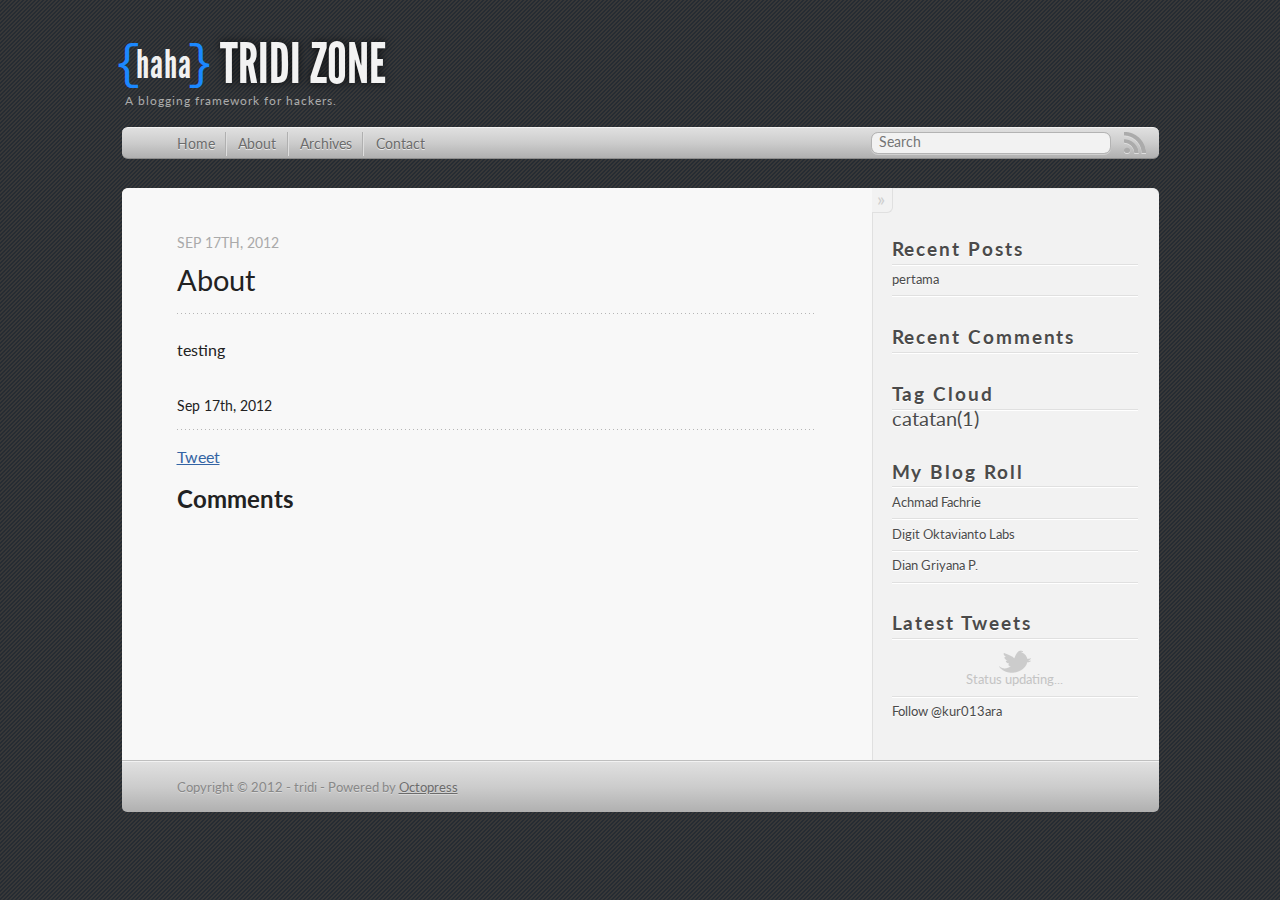
==== commit 5996267b: "Site updated at 2012-09-17 18:32:26 UTC" ====
--- a/about/index.html
+++ b/about/index.html
@@ -66,6 +66,7 @@
   <li><a href="/">Home</a></li>
   <li><a href="/about">About</a></li>
   <li><a href="/archives">Archives</a></li>
+  <li><a href="/contact">Contact</a></li>
 </ul>
 
 </nav>
@@ -149,8 +150,8 @@
   </ul>
 </section>
 <section>
-  <h1>Categories</h1>
-    <ul id="category-list"><li><a href='//categories/catatan'>catatan (1)</a></li></ul>
+  <h1>Recent Comments</h1>
+  <div id="dsq-recentcomments" class="dsq-widget"><script type="text/javascript" src="http://disqus.com/forums/tridizone/recent_comments_widget.js?hide_avatars=1"></script></div>
 </section>
 <section>
   <h1>Tag Cloud</h1>
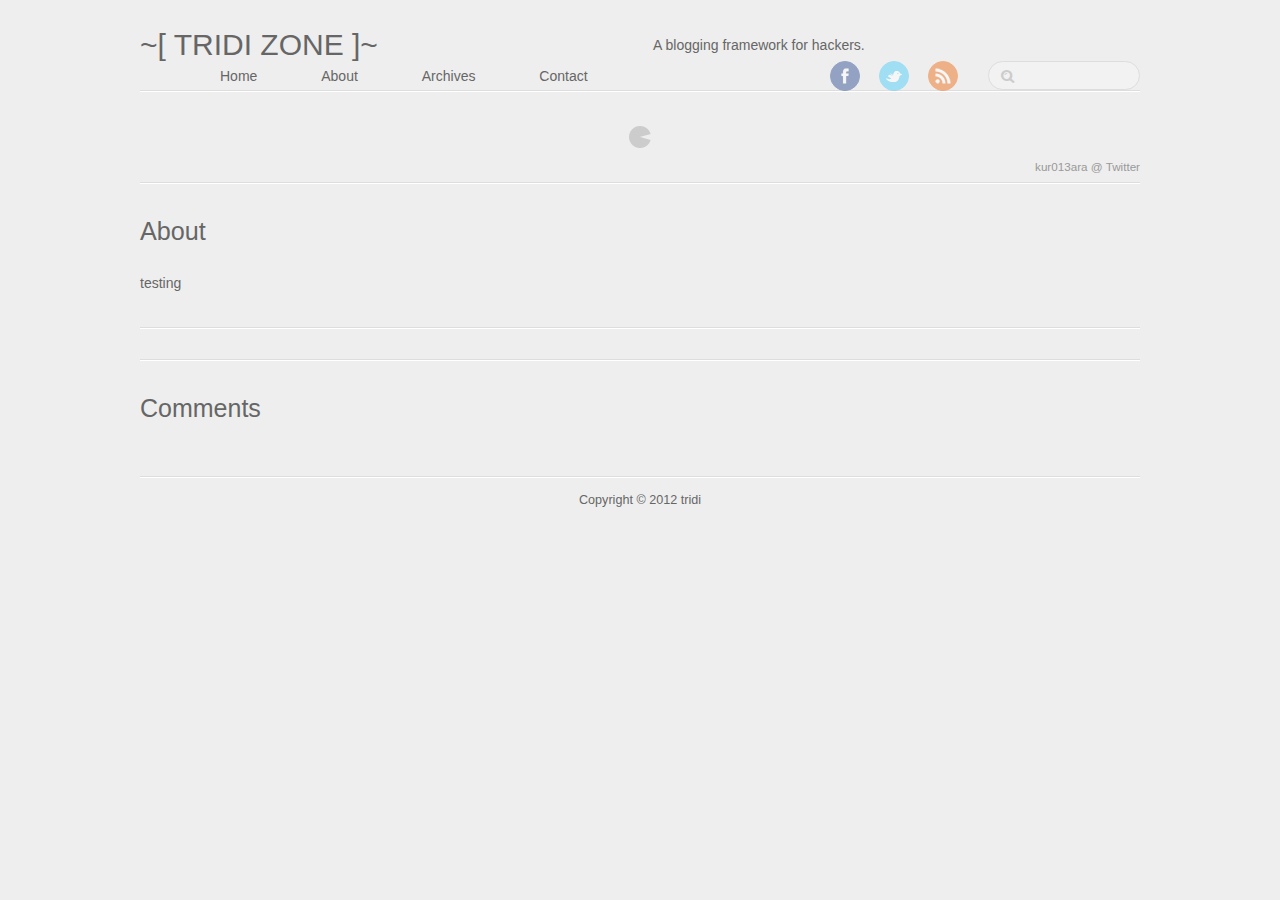
==== commit cbd0469a: "Site updated at 2012-09-18 02:01:21 UTC" ====
--- a/about/index.html
+++ b/about/index.html
@@ -1,206 +1,146 @@
 
-<!DOCTYPE html>
-<!--[if IEMobile 7 ]><html class="no-js iem7"><![endif]-->
-<!--[if lt IE 9]><html class="no-js lte-ie8"><![endif]-->
-<!--[if (gt IE 8)|(gt IEMobile 7)|!(IEMobile)|!(IE)]><!--><html class="no-js" lang="en"><!--<![endif]-->
+<!DOCTYPE HTML>
+<html>
 <head>
-  <meta charset="utf-8">
-  <title>about - TRIDI ZONE</title>
-  <meta name="author" content="tridi">
+	<meta charset="utf-8">
+	<title>about - TRIDI ZONE</title>
+	<meta name="author" content="tridi">
 
-  
-  <meta name="description" content="About Sep 17th, 2012 testing Sep 17th, 2012 Tweet Comments Please enable JavaScript to view the comments powered by Disqus. Recent Posts pertama &hellip;">
-  
+	
+	<meta name="description" content="testing
+">
+	
+	<meta name="viewport" content="width=device-width, initial-scale=1, maximum-scale=1">
+	<meta name="google-site-verification" content="gRs7GxpdOMLK6ffx-lqY-W_8ZGrCqsvtJbQg5zGfj4w" />
 
-  <!-- http://t.co/dKP3o1e -->
-  <meta name="HandheldFriendly" content="True">
-  <meta name="MobileOptimized" content="320">
-  <meta name="viewport" content="width=device-width, initial-scale=1">
-
-  
-  <link rel="canonical" href="http://tridi.github.com/about/index.html">
-  <link href="/favicon.png" rel="icon">
-  <link href="/stylesheets/screen.css" media="screen, projection" rel="stylesheet" type="text/css">
-  <script src="/javascripts/modernizr-2.0.js"></script>
-  <script src="/javascripts/ender.js"></script>
-  <script src="/javascripts/octopress.js" type="text/javascript"></script>
-  <link href="/atom.xml" rel="alternate" title="TRIDI ZONE" type="application/atom+xml">
-  <link href='http://fonts.googleapis.com/css?family=Lato:400,700,400italic,700italic' rel='stylesheet' type='text/css'>
-  <!--Fonts from Google"s Web font directory at http://google.com/webfonts -->
-<link href="http://fonts.googleapis.com/css?family=PT+Serif:regular,italic,bold,bolditalic" rel="stylesheet" type="text/css">
-<link href="http://fonts.googleapis.com/css?family=PT+Sans:regular,italic,bold,bolditalic" rel="stylesheet" type="text/css">
-
-  
-
+	<link href="/atom.xml" rel="alternate" title="TRIDI ZONE" type="application/atom+xml">
+	<link rel="canonical" href="">
+	<link href="/favicon.png" rel="shortcut icon">
+	<link href="/stylesheets/screen.css" media="screen, projection" rel="stylesheet" type="text/css">
+	<!--[if lt IE 9]><script src="//html5shiv.googlecode.com/svn/trunk/html5.js"></script><![endif]-->
+	<script src="//ajax.googleapis.com/ajax/libs/jquery/1.7.2/jquery.min.js"></script>
+	
 </head>
 
-<body   >
-  <header role="banner"><hgroup>
-  <div id="logo">
-  	<div id="logoLeft">{</div>
-  	<div id="logoText">haha</div>
-  	<div id="logoRight">}</div>
-  	<div class="clear"></div>
-  </div>
-  <h1><a href="/">TRIDI ZONE</a></h1>
-  
-    <h2>A blogging framework for hackers.</h2>
-  
-  <div class="clear"></div>
-</hgroup>
+
+<body>
+	<header id="header" class="inner"><center><h1><a href="/">~[ TRIDI ZONE ]~</h1>A blogging framework for hackers.</a></center>
+<nav id="main-nav"><ul class="main">
+	<li><a href="/">Home</a></li>
+	<li><a href="/about">About</a></li>
+	<li><a href="/blog/archives">Archives</a></li>
+	<li><a href="/contact">Contact</a></li>
+</ul>
+</nav>
+<nav id="mobile-nav">
+	<center>
+	<div class="aligncenter menu">
+		<a class="button">Menu</a>
+		<div class="container"><ul class="main">
+	<li><a href="/">Home</a></li>
+	<li><a href="/about">About</a></li>
+	<li><a href="/blog/archives">Archives</a></li>
+	<li><a href="/contact">Contact</a></li>
+</ul>
+</div>
+	</div>
+	</center>
+	<div class="alignright search">
+		<a class="button"></a>
+		<div class="container">
+			<form action="http://google.com/search" method="get">
+				<input type="text" name="q" results="0">
+				<input type="hidden" name="q" value="site:tridi.github.com">
+			</form>
+		</div>
+	</div>
+</nav>
+<nav id="sub-nav" class="alignright">
+	<div class="social">
+		
+		<a class="facebook" href="http://www.facebook.com/tridi.skay" title="Facebook">Facebook</a>
+		
+		
+		
+		<a class="twitter" href="http://twitter.com/kur013ara" title="Twitter">Twitter</a>
+		
+		
+		
+		
+		
+		
+		<a class="rss" href="/atom.xml" title="RSS">RSS</a>
+		
+	</div>
+	<form class="search" action="http://google.com/search" method="get">
+		<input class="alignright" type="text" name="q" results="0">
+		<input type="hidden" name="q" value="site:tridi.github.com">
+	</form>
+</nav>
+
 
 </header>
-  <nav role="navigation"><ul class="subscription" data-subscription="rss">
-  <li><a href="/atom.xml" rel="subscribe-rss" title="subscribe via RSS">RSS</a></li>
-  
-</ul>
-  
-<form action="http://google.com/search" method="get">
-  <fieldset role="search">
-    <input type="hidden" name="q" value="site:tridi.github.com" />
-    <input class="search" type="text" name="q" results="0" placeholder="Search"/>
-  </fieldset>
-</form>
-  
-<ul class="main-navigation">
-  <li><a href="/">Home</a></li>
-  <li><a href="/about">About</a></li>
-  <li><a href="/archives">Archives</a></li>
-  <li><a href="/contact">Contact</a></li>
-</ul>
+	
+		
+<div id="banner" class="inner">
+	<div class="container">
+		<ul class="feed"></ul>
+	</div>
+	<small><a href="http://twitter.com/kur013ara">kur013ara</a> @ <a href="http://twitter.com">Twitter</a></small>
+	<div class="loading">Loading...</div>
+</div>
+<script src="/javascripts/twitter.js"></script>
+<script type="text/javascript">
+	(function($){
+		$('#banner').getTwitterFeed('kur013ara', 4, false);
+	})(jQuery);
+</script>
 
-</nav>
-  <div id="main">
-    <div id="content">
-      <div>
-<article role="article">
-  
-  <header>
-    <h1 class="entry-title">About</h1>
-    <p class="meta">
+	
+	<div id="content" class="inner"><article class="page">
+    
+    <h1 class="title">About</h1>
+    
+    <div class="entry-content"><p>testing</p>
+</div>
+</article>
+
+	<div class="share">
+	<div class="addthis_toolbox addthis_default_style ">
+	
+	<a class="addthis_button_facebook_like" fb:like:layout="button_count"></a>
+	
+	
+	<a class="addthis_button_tweet"></a>
+	
+	
+	<a class="addthis_counter addthis_pill_style"></a>
+	</div>
+  <script type="text/javascript" src="http://s7.addthis.com/js/250/addthis_widget.js#pubid="></script>
+</div>
 
 
 
-
-
-
-
-
-  
-
-
-<time datetime="2012-09-17T23:13:00+07:00" pubdate data-updated="true">Sep 17<span>th</span>, 2012</time></p>
-  </header>
-  
-  <p>testing</p>
-
-  
-    <footer>
-      <p class="meta">
-        
-        
-
-
-
-
-
-
-
-
-  
-
-
-<time datetime="2012-09-17T23:13:00+07:00" pubdate data-updated="true">Sep 17<span>th</span>, 2012</time>
-        
-      </p>
-      
-        <div class="sharing">
-  
-  <a href="http://twitter.com/share" class="twitter-share-button" data-url="http://tridi.github.com/about/index.html" data-via="kur013ara" data-counturl="http://tridi.github.com/about/index.html" >Tweet</a>
-  
-  
-  
-    <div class="fb-like" data-send="true" data-width="450" data-show-faces="false"></div>
-  
-</div>
-
-      
-    </footer>
-  
-</article>
-
-  <section>
-    <h1>Comments</h1>
+<section id="comment">
+    <h1 class="title">Comments</h1>
     <div id="disqus_thread" aria-live="polite"><noscript>Please enable JavaScript to view the <a href="http://disqus.com/?ref_noscript">comments powered by Disqus.</a></noscript>
 </div>
-  </section>
+</section>
 
 </div>
+	<footer id="footer" class="inner">Copyright &copy; 2012
 
-<aside class="sidebar">
-  
-    <section>
-  <h1>Recent Posts</h1>
-  <ul id="recent_posts">
-    
-      <li class="post">
-        <a href="/pertama.html">pertama</a>
-      </li>
-    
-  </ul>
-</section>
-<section>
-  <h1>Recent Comments</h1>
-  <div id="dsq-recentcomments" class="dsq-widget"><script type="text/javascript" src="http://disqus.com/forums/tridizone/recent_comments_widget.js?hide_avatars=1"></script></div>
-</section>
-<section>
-  <h1>Tag Cloud</h1>
-    <span id="tag-cloud"><a href='//categories/catatan' style='font-size: 160.0%'>catatan(1)</a> </span>
-</section>
-<section>
-  <h1>My Blog Roll</h1>
-  <ul>
-
-      <li><a href="http://alfach.com">Achmad Fachrie</a></li>
-      <li><a href="http://digit-labs.web.id">Digit Oktavianto Labs</a></li>
-      <li><a href="http://alinux.web.id">Dian Griyana P.</a></li>
-   </ul>
-</section>
-
-
-<section>
-  <h1>Latest Tweets</h1>
-  <ul id="tweets">
-    <li class="loading">Status updating...</li>
-  </ul>
-  <script type="text/javascript">
-    $.domReady(function(){
-      getTwitterFeed("kur013ara", 4, false);
-    });
-  </script>
-  <script src="/javascripts/twitter.js" type="text/javascript"> </script>
-  
-    <a href="http://twitter.com/kur013ara" class="twitter-follow-button" data-show-count="false">Follow @kur013ara</a>
-  
-</section>
-
-
-
-
-
-  
-</aside>
-
-
-    </div>
-  </div>
-  <footer role="contentinfo"><p>
-  Copyright &copy; 2012 - tridi -
-  <span class="credit">Powered by <a href="http://octopress.org">Octopress</a></span>
-</p>
+    tridi
 
 </footer>
-  
+	<script src="/javascripts/slash.js"></script>
+<script src="/javascripts/jquery.fancybox.pack.js"></script>
+<script type="text/javascript">
+(function($){
+	$('.fancybox').fancybox();
+})(jQuery);
+</script> <!-- Delete or comment this line to disable Fancybox -->
+
 
 <script type="text/javascript">
       var disqus_shortname = 'tridizone';
@@ -220,31 +160,6 @@
 
 
 
-<div id="fb-root"></div>
-<script>(function(d, s, id) {
-  var js, fjs = d.getElementsByTagName(s)[0];
-  if (d.getElementById(id)) {return;}
-  js = d.createElement(s); js.id = id;
-  js.src = "//connect.facebook.net/en_US/all.js#appId=212934732101925&xfbml=1";
-  fjs.parentNode.insertBefore(js, fjs);
-}(document, 'script', 'facebook-jssdk'));</script>
-
-
-
-
-
-  <script type="text/javascript">
-    (function(){
-      var twitterWidgets = document.createElement('script');
-      twitterWidgets.type = 'text/javascript';
-      twitterWidgets.async = true;
-      twitterWidgets.src = 'http://platform.twitter.com/widgets.js';
-      document.getElementsByTagName('head')[0].appendChild(twitterWidgets);
-    })();
-  </script>
-
-
-
 
 
 </body>
--- a/stylesheets/screen.css
+++ b/stylesheets/screen.css
@@ -1 +1 @@
-html,body,div,span,applet,object,iframe,h1,h2,h3,h4,h5,h6,p,blockquote,pre,a,abbr,acronym,address,big,cite,code,del,dfn,em,img,ins,kbd,q,s,samp,small,strike,strong,sub,sup,tt,var,b,u,i,center,dl,dt,dd,ol,ul,li,fieldset,form,label,legend,table,caption,tbody,tfoot,thead,tr,th,td,article,aside,canvas,details,embed,figure,figcaption,footer,header,hgroup,menu,nav,output,ruby,section,summary,time,mark,audio,video{margin:0;padding:0;border:0;font:inherit;font-size:100%;vertical-align:baseline}html{line-height:1}ol,ul{list-style:none}table{border-collapse:collapse;border-spacing:0}caption,th,td{text-align:left;font-weight:normal;vertical-align:middle}q,blockquote{quotes:none}q:before,q:after,blockquote:before,blockquote:after{content:"";content:none}a img{border:none}article,aside,details,figcaption,figure,footer,header,hgroup,menu,nav,section,summary{display:block}article,aside,details,figcaption,figure,footer,header,hgroup,menu,nav,section,summary{display:block}a{color:#3464a4}a:visited{color:#3464a4}a:focus{color:#2878e3}a:hover{color:#2878e3}a:active{color:#1655a8}aside.sidebar a{color:#3464a4}aside.sidebar a:focus{color:#2878e3}aside.sidebar a:hover{color:#2878e3}aside.sidebar a:active{color:#1655a8}a{-webkit-transition:color 0.3s;-moz-transition:color 0.3s;-o-transition:color 0.3s;transition:color 0.3s}html{background:#262c33 url('/images/line-tile.png?1347895488') top left}body #main{background:#f2f2f2}body #content{background:#f8f8f8}body>div{border-bottom:1px solid #bfbfbf}body>div>div{border-right:1px solid #e0e0e0}.notfound404 article{margin-left:0 !important}@media only screen and (min-width: 550px){body>header h2{padding-left:3px}body>footer{margin-bottom:3em}}@media only screen and (min-width: 1040px){body>nav{-moz-border-radius:0.4em;-webkit-border-radius:0.4em;border-radius:0.4em;margin-bottom:2em}body>footer{-moz-border-radius-bottomleft:0.4em;-moz-border-radius-bottomright:0.4em;-webkit-border-radius:0 0 0.4em 0.4em;border-radius:0 0 0.4em 0.4em}#main{-moz-border-radius-topleft:0.4em;-moz-border-radius-topright:0.4em;-webkit-border-radius:0.4em 0.4em 0 0;border-radius:0.4em 0.4em 0 0}#content{-moz-border-radius-topleft:0.4em;-webkit-border-radius:0.4em 0 0 0;border-radius:0.4em 0 0 0}#content .blog-index a[rel="full-article"]{-webkit-border-radius:6px;-moz-border-radius:6px;border-radius:6px}}@font-face{font-family:"League";src:url("/font/LeagueGothic.otf")}.heading,body>header h1,h1,h2,h3,h4,h5,h6{font-family:"Lato",sans-serif}.sans,body>header h2,article header p.meta,article>footer,#content .blog-index footer,html .gist .gist-file .gist-meta,#blog-archives a.category,#blog-archives time,aside.sidebar section,body>footer{font-family:"Lato",sans-serif}.serif,body,#content .blog-index a[rel=full-article]{font-family:"Lato",sans-serif}.mono,pre,code,tt,p code,li code{font-family:Menlo,Monaco,"Andale Mono","lucida console","Courier New",monospace}body>header h1{font-size:2.2em;font-family:"League",Helvetica,Arial,sans-serif;font-weight:normal;line-height:1.2em;margin-bottom:0.6667em}body>header h2{font-family:"Lato",sans-serif}body{line-height:1.5em;color:#222;font-size:1em}h1{font-size:1.8em;line-height:1.2em}h1.external{font-style:italic}h1 span{font-weight:normal;font-style:normal;color:#E0841B}@media only screen and (min-width: 992px){body{font-size:1em}h1{font-size:1.8em;line-height:1.2em}}h1,h2,h3,h4,h5,h6{text-rendering:optimizelegibility;margin-bottom:1em;font-weight:bold}h2,section h1{font-size:1.5em}h3,section h2,section section h1{font-size:1.3em}h4,section h3,section section h2,section section section h1{font-size:1em}h5,section h4,section section h3{font-size:.9em}h6,section h5,section section h4,section section section h3{font-size:.8em}article h2,article h3,article header h1{font-weight:normal}p,blockquote,ul,ol{margin-bottom:1.5em}ul{list-style-type:disc}ul ul{list-style-type:circle;margin-bottom:0px}ul ul ul{list-style-type:square;margin-bottom:0px}ol{list-style-type:decimal}ol ol{list-style-type:lower-alpha;margin-bottom:0px}ol ol ol{list-style-type:lower-roman;margin-bottom:0px}ul,ul ul,ul ol,ol,ol ul,ol ol{margin-left:1.3em}strong{font-weight:bold}em{font-style:italic}sup,sub{font-size:0.8em;position:relative;display:inline-block}sup{top:-0.5em}sub{bottom:-0.5em}q{font-style:italic}q:before{content:"\201C"}q:after{content:"\201D"}em,dfn{font-style:italic}strong,dfn{font-weight:bold}del,s{text-decoration:line-through}abbr,acronym{border-bottom:1px dotted;cursor:help}sub,sup{line-height:0}hr{margin-bottom:0.2em}small{font-size:.8em}big{font-size:1.2em}blockquote{color:#555555;font-style:italic;position:relative;font-size:1em;line-height:1.5em;padding-left:1em;border-left:4px solid rgba(170,170,170,0.5)}blockquote cite{font-style:italic}blockquote cite a{color:#aaa !important;word-wrap:break-word}blockquote cite:before{content:'\2014';padding-right:.3em;padding-left:.3em;color:#aaa}@media only screen and (min-width: 992px){blockquote{padding-left:1.5em;border-left-width:4px}}.pullquote-right:before,.pullquote-left:before{padding:0;border:none;content:attr(data-pullquote);float:right;width:45%;margin:.5em 0 1em 1.5em;position:relative;top:7px;font-size:1.4em;line-height:1.45em}.pullquote-left:before{float:left;margin:.5em 1.5em 1em 0}.force-wrap,article a,aside.sidebar a{white-space:-moz-pre-wrap;white-space:-pre-wrap;white-space:-o-pre-wrap;white-space:pre-wrap;word-wrap:break-word}.group,body>header,body>nav,body>footer,body #content>article,body #content>div>article,body #content>div>section,body div.pagination,aside.sidebar,#main,#content,.sidebar{*zoom:1}.group:after,body>header:after,body>nav:after,body>footer:after,body #content>article:after,body #content>div>article:after,body #content>div>section:after,body div.pagination:after,aside.sidebar:after,#main:after,#content:after,.sidebar:after{content:"";display:table;clear:both}body{-webkit-text-size-adjust:none;max-width:1037px;position:relative;margin:0 auto}body>header,body>nav,body>footer,body #content>article,body #content>div>article,body #content>div>section{padding-left:18px;padding-right:18px}@media only screen and (min-width: 480px){body>header,body>nav,body>footer,body #content>article,body #content>div>article,body #content>div>section{padding-left:25px;padding-right:25px}}@media only screen and (min-width: 768px){body>header,body>nav,body>footer,body #content>article,body #content>div>article,body #content>div>section{padding-left:35px;padding-right:35px}}@media only screen and (min-width: 992px){body>header,body>nav,body>footer,body #content>article,body #content>div>article,body #content>div>section{padding-left:55px;padding-right:55px}}body div.pagination{margin-left:18px;margin-right:18px}@media only screen and (min-width: 480px){body div.pagination{margin-left:25px;margin-right:25px}}@media only screen and (min-width: 768px){body div.pagination{margin-left:35px;margin-right:35px}}@media only screen and (min-width: 992px){body div.pagination{margin-left:55px;margin-right:55px}}body>header{font-size:1em;padding-top:1.5em;padding-bottom:0.7em}#content{overflow:hidden}#content>div,#content>article{width:100%}aside.sidebar{float:none;padding:0 18px 1px;background-color:#f7f7f7;border-top:1px solid #e0e0e0}.flex-content,article img,article video,article .flash-video,aside.sidebar img{max-width:100%;height:auto}.basic-alignment.left,article img.left,article video.left,article .left.flash-video,aside.sidebar img.left{float:left;margin-right:1.5em}.basic-alignment.right,article img.right,article video.right,article .right.flash-video,aside.sidebar img.right{float:right;margin-left:1.5em}.basic-alignment.center,article img.center,article video.center,article .center.flash-video,aside.sidebar img.center{display:block;margin:0 auto 1.5em}.basic-alignment.left,article img.left,article video.left,article .left.flash-video,aside.sidebar img.left,.basic-alignment.right,article img.right,article video.right,article .right.flash-video,aside.sidebar img.right{margin-bottom:.8em}.toggle-sidebar,.no-sidebar .toggle-sidebar{display:none}@media only screen and (min-width: 750px){body.sidebar-footer aside.sidebar{float:none;width:auto;clear:left;margin:0;padding:0 35px 1px;background-color:#f7f7f7;border-top:1px solid #eaeaea}body.sidebar-footer aside.sidebar section.odd,body.sidebar-footer aside.sidebar section.even{float:left;width:48%}body.sidebar-footer aside.sidebar section.odd{margin-left:0}body.sidebar-footer aside.sidebar section.even{margin-left:4%}body.sidebar-footer aside.sidebar.thirds section{width:30%;margin-left:5%}body.sidebar-footer aside.sidebar.thirds section.first{margin-left:0;clear:both}}body.sidebar-footer #content{margin-right:0px}body.sidebar-footer .toggle-sidebar{display:none}@media only screen and (min-width: 550px){body>header{font-size:1em}}@media only screen and (min-width: 750px){aside.sidebar{float:none;width:auto;clear:left;margin:0;padding:0 35px 1px;background-color:#f7f7f7;border-top:1px solid #eaeaea}aside.sidebar section.odd,aside.sidebar section.even{float:left;width:48%}aside.sidebar section.odd{margin-left:0}aside.sidebar section.even{margin-left:4%}aside.sidebar.thirds section{width:30%;margin-left:5%}aside.sidebar.thirds section.first{margin-left:0;clear:both}}@media only screen and (min-width: 768px){body{-webkit-text-size-adjust:auto}body>header{font-size:1.2em}#main{padding:0;margin:0 auto}#content{overflow:visible;margin-right:286px;position:relative}.no-sidebar #content{margin-right:0;border-right:0}.collapse-sidebar #content{margin-right:20px}#content>div,#content>article{padding-top:17.5px;padding-bottom:17.5px;float:left}aside.sidebar{width:256px;padding:0 15px 15px;background:none;clear:none;float:left;margin:0 -100% 0 0}aside.sidebar section{width:auto;margin-left:0}aside.sidebar section.odd,aside.sidebar section.even{float:none;width:auto;margin-left:0}.collapse-sidebar aside.sidebar{float:none;width:auto;clear:left;margin:0;padding:0 35px 1px;background-color:#f7f7f7;border-top:1px solid #eaeaea}.collapse-sidebar aside.sidebar section.odd,.collapse-sidebar aside.sidebar section.even{float:left;width:48%}.collapse-sidebar aside.sidebar section.odd{margin-left:0}.collapse-sidebar aside.sidebar section.even{margin-left:4%}.collapse-sidebar aside.sidebar.thirds section{width:30%;margin-left:5%}.collapse-sidebar aside.sidebar.thirds section.first{margin-left:0;clear:both}}@media only screen and (min-width: 992px){body>header{font-size:1.3em}#content{margin-right:286px}#content>div,#content>article{padding-top:27.5px;padding-bottom:27.5px}aside.sidebar{width:246px;padding:1.2em 20px 20px}.collapse-sidebar aside.sidebar{padding-left:55px;padding-right:55px}}@media only screen and (min-width: 768px){ul,ol{margin-left:0}}body>header{padding-left:0}body>header h1{display:inline-block;margin:0;font-size:2.7em;padding-left:0.1em;text-shadow:rgba(0,0,0,0.8) 0 0 8px;float:left}body>header h1 a,body>header h1 a:visited,body>header h1 a:hover{color:#f2f2f2;text-decoration:none}body>header div{float:left;font-family:"League",Helvetica,Arial,sans-serif;color:#FFFFFF}body>header div span{color:blue}body>header div#logo{margin-top:0.58em;font-size:1.9em;color:#f9f9f9}body>header div#logoText{color:#f1f1f1;letter-spacing:1px;margin:-1px 0 0 -6px}body>header div#logoRight{margin-left:-6px}body>header div#logoLeft,body>header #logoRight{color:#1b88ff;font-family:"Courier New", Courier, monospace;font-weight:normal;font-size:1.2em;margin-left:-8px}body>header h2{margin:-10px 0 0 0;font-size:0.6em;color:#aaa;font-weight:normal;letter-spacing:1px;clear:both;float:left}body>nav{position:relative;background-color:#ccc;background:-webkit-gradient(linear, 50% 0%, 50% 100%, color-stop(0%, #e0e0e0), color-stop(50%, #cccccc), color-stop(100%, #b0b0b0));background:-webkit-linear-gradient(#e0e0e0,#cccccc,#b0b0b0);background:-moz-linear-gradient(#e0e0e0,#cccccc,#b0b0b0);background:-o-linear-gradient(#e0e0e0,#cccccc,#b0b0b0);background:linear-gradient(#e0e0e0,#cccccc,#b0b0b0);border-top:1px solid #f2f2f2;border-bottom:1px solid #8c8c8c;padding-top:.15em;padding-bottom:.15em;padding-right:0.9em !important}body>nav form{-webkit-background-clip:padding;-moz-background-clip:padding;background-clip:padding-box;margin:0;padding:0}body>nav form .search{padding:.1em .5em .2em .5em;font-size:.85em;font-family:"Lato",sans-serif;line-height:1em;width:95%;-webkit-border-radius:0.5em;-moz-border-radius:0.5em;-ms-border-radius:0.5em;-o-border-radius:0.5em;border-radius:0.5em;-webkit-background-clip:padding;-moz-background-clip:padding;background-clip:padding-box;-webkit-box-shadow:#d1d1d1 0 1px;-moz-box-shadow:#d1d1d1 0 1px;box-shadow:#d1d1d1 0 1px;background-color:#f2f2f2;border:1px solid #b3b3b3;color:#888}body>nav form .search:focus{color:#444;border-color:#80b1df;-webkit-box-shadow:#80b1df 0 0 4px,#80b1df 0 0 3px inset;-moz-box-shadow:#80b1df 0 0 4px,#80b1df 0 0 3px inset;box-shadow:#80b1df 0 0 4px,#80b1df 0 0 3px inset;background-color:#fff;outline:none}body>nav fieldset[role=search]{float:right;width:48%}body>nav fieldset.mobile-nav{float:left;width:48%}body>nav fieldset.mobile-nav select{width:100%;font-size:.8em;border:1px solid #888}body>nav ul{display:none}@media only screen and (min-width: 550px){body>nav{font-size:.9em}body>nav ul{margin:0;padding:0;border:0;overflow:hidden;*zoom:1;float:left;display:block;padding-top:.1em}body>nav ul li{list-style-image:none;list-style-type:none;margin-left:0;white-space:nowrap;display:inline;float:left;padding-left:0;padding-right:0}body>nav ul li:first-child,body>nav ul li.first{padding-left:0}body>nav ul li:last-child{padding-right:0}body>nav ul li.last{padding-right:0}body>nav ul.subscription{margin-left:.8em;float:right}body>nav ul.subscription li:last-child a{padding-right:0}body>nav ul li{margin:0;font-size:0.9em}body>nav a{color:#6b6b6b;font-family:"Lato",sans-serif;text-shadow:#ebebeb 0 1px;float:left;text-decoration:none;font-size:1.1em;padding:.1em 0;line-height:1.5em}body>nav a:visited{color:#6b6b6b}body>nav a:hover{color:#2b2b2b}body>nav li+li{border-left:1px solid #b0b0b0;margin-left:.8em}body>nav li+li a{padding-left:.8em;border-left:1px solid #dedede}body>nav form{float:right;text-align:left;padding-left:.8em;width:253px}body>nav form .search{width:93%;font-size:.95em;line-height:1.2em}body>nav ul[data-subscription$=email]+form{width:143px}body>nav ul[data-subscription$=email]+form .search{width:91%}body>nav fieldset.mobile-nav{display:none}body>nav fieldset[role=search]{width:99%}}@media only screen and (min-width: 992px){body>nav form{width:243px}body>nav ul[data-subscription$=email]+form{width:133px}}.no-placeholder body>nav .search{background:#f2f2f2 url('/images/search.png?1347895488') 0.3em 0.25em no-repeat;text-indent:1.3em}@media only screen and (min-width: 550px){.maskImage body>nav ul[data-subscription$=email]+form{width:169px}}@media only screen and (min-width: 992px){.maskImage body>nav ul[data-subscription$=email]+form{width:159px}}.maskImage ul.subscription{position:relative;top:0}.maskImage ul.subscription li,.maskImage ul.subscription a{border:0;padding:0}.maskImage a[rel=subscribe-rss]{position:relative;top:0px;text-indent:-999999em;background-color:#dedede;border:0;padding:0}.maskImage a[rel=subscribe-rss],.maskImage a[rel=subscribe-rss]:after{-webkit-mask-image:url('/images/rss.png?1347895488');-moz-mask-image:url('/images/rss.png?1347895488');-ms-mask-image:url('/images/rss.png?1347895488');-o-mask-image:url('/images/rss.png?1347895488');mask-image:url('/images/rss.png?1347895488');-webkit-mask-repeat:no-repeat;-moz-mask-repeat:no-repeat;-ms-mask-repeat:no-repeat;-o-mask-repeat:no-repeat;mask-repeat:no-repeat;width:22px;height:22px}.maskImage a[rel=subscribe-rss]:after{content:"";position:absolute;top:-1px;left:0;background-color:#ababab}.maskImage a[rel=subscribe-rss]:hover:after{background-color:#9e9e9e}.maskImage a[rel=subscribe-email]{position:relative;top:0px;text-indent:-999999em;background-color:#dedede;border:0;padding:0}.maskImage a[rel=subscribe-email],.maskImage a[rel=subscribe-email]:after{-webkit-mask-image:url('/images/email.png?1347895488');-moz-mask-image:url('/images/email.png?1347895488');-ms-mask-image:url('/images/email.png?1347895488');-o-mask-image:url('/images/email.png?1347895488');mask-image:url('/images/email.png?1347895488');-webkit-mask-repeat:no-repeat;-moz-mask-repeat:no-repeat;-ms-mask-repeat:no-repeat;-o-mask-repeat:no-repeat;mask-repeat:no-repeat;width:28px;height:22px}.maskImage a[rel=subscribe-email]:after{content:"";position:absolute;top:-1px;left:0;background-color:#ababab}.maskImage a[rel=subscribe-email]:hover:after{background-color:#9e9e9e}article{padding-top:1em}article p{text-align:justify;margin-bottom:1em}article header{position:relative;padding-top:2em;padding-bottom:1em;margin-bottom:1em;background:url('[data-uri]') bottom left repeat-x}article header h1{margin:0}article header h1 a{text-decoration:none}article header h1 a:hover{text-decoration:underline}article header p{font-size:.9em;color:#aaa;margin:0}article header p.meta{text-transform:uppercase;position:absolute;top:0}@media only screen and (min-width: 768px){article header{margin-bottom:1.5em;padding-bottom:1em;background:url('[data-uri]') bottom left repeat-x}}article h2{padding-top:0.8em;background:url('[data-uri]') top left repeat-x}.entry-content article h2:first-child,article header+h2{padding-top:0}article h2:first-child,article header+h2{background:none}article .feature{padding-top:.5em;margin-bottom:1em;padding-bottom:1em;background:url('[data-uri]') bottom left repeat-x;font-size:2.0em;font-style:italic;line-height:1.3em}article img,article video,article .flash-video{-webkit-border-radius:0.3em;-moz-border-radius:0.3em;-ms-border-radius:0.3em;-o-border-radius:0.3em;border-radius:0.3em;-webkit-box-shadow:rgba(0,0,0,0.15) 0 1px 4px;-moz-box-shadow:rgba(0,0,0,0.15) 0 1px 4px;box-shadow:rgba(0,0,0,0.15) 0 1px 4px;-webkit-box-sizing:border-box;-moz-box-sizing:border-box;box-sizing:border-box;border:#fff 0.5em solid}article video,article .flash-video{margin:0 auto 1.5em}article video{display:block;width:100%}article .flash-video>div{position:relative;display:block;padding-bottom:56.25%;padding-top:1px;height:0;overflow:hidden}article .flash-video>div iframe,article .flash-video>div object,article .flash-video>div embed{position:absolute;top:0;left:0;width:100%;height:100%}article>footer{padding-bottom:1em;margin-top:2em}article>footer p.meta{margin-bottom:.8em;margin-top:0.8em;font-size:.85em;clear:both;overflow:hidden}article>footer p.meta a.articlenav{background:#ffffff;border:1px solid #e8e8e8;-moz-border-radius:0.4em;-webkit-border-radius:0.4em;border-radius:0.4em;color:#555555;padding:.4em .8em;text-decoration:none}article>footer p.meta a.articlenav:hover{background:#4e7cb2;border:1px solid #ffffff;color:#FFFFFF}@media only screen and (max-width: 550px){article>footer p.meta a.articlenav{float:none !important;display:block;margin-left:0 !important;margin-right:0 !important}}.blog-index article+article{background:url('[data-uri]') top left repeat-x}#content .blog-index{padding-top:0;padding-bottom:0}#content .blog-index article{padding-top:2em}#content .blog-index article header{background:none;padding-bottom:0}#content .blog-index article h1{font-size:1.8em}#content .blog-index article h1 a{color:#555555}#content .blog-index article h1 a:hover{text-decoration:none}#content .blog-index a[rel=full-article]{background:#e5e5e5;display:inline-block;padding:.4em .8em;margin-right:.5em;text-decoration:none;color:#666;-webkit-transition:background-color 0.5s;-moz-transition:background-color 0.5s;-o-transition:background-color 0.5s;transition:background-color 0.5s}#content .blog-index a[rel=full-article]:hover{background:#2878e3;text-shadow:none;color:#f2f2f2}#content .blog-index footer{margin-top:1em}.separator,article>footer .byline+time:before,article>footer time+time:before,article>footer .comments:before,article>footer .byline ~ .categories:before{content:"\2022 ";padding:0 .4em 0 .2em;display:inline-block}#content div.pagination{text-align:center;font-size:.95em;position:relative;background:url('[data-uri]') top left repeat-x;padding-top:1.5em;padding-bottom:1.5em}#content div.pagination a{text-decoration:none;color:#aaa}#content div.pagination a.prev{position:absolute;left:0}#content div.pagination a.next{position:absolute;right:0}#content div.pagination a:hover{color:#2878e3}#content div.pagination a[href*=archive]:before,#content div.pagination a[href*=archive]:after{content:'\2014';padding:0 .3em}p.meta+.sharing{padding-top:1em;padding-left:0;background:url('[data-uri]') top left repeat-x}#fb-root{display:none}.highlight,html .gist .gist-file .gist-syntax .gist-highlight{border:1px solid #05232b !important}.highlight table td.code,html .gist .gist-file .gist-syntax .gist-highlight table td.code{width:100%}.highlight .line-numbers,html .gist .gist-file .gist-syntax .gist-highlight .line-numbers{text-align:right;font-size:13px;line-height:1.45em;border-right:1px solid #00232c !important;-webkit-box-shadow:#083e4b -1px 0 inset;-moz-box-shadow:#083e4b -1px 0 inset;box-shadow:#083e4b -1px 0 inset;text-shadow:#021014 0 -1px;padding:.8em !important;-webkit-border-radius:0;-moz-border-radius:0;-ms-border-radius:0;-o-border-radius:0;border-radius:0}.highlight .line-numbers span,html .gist .gist-file .gist-syntax .gist-highlight .line-numbers span{color:#586e75 !important}figure.code,.gist-file,pre{-webkit-box-shadow:rgba(0,0,0,0.06) 0 0 10px;-moz-box-shadow:rgba(0,0,0,0.06) 0 0 10px;box-shadow:rgba(0,0,0,0.06) 0 0 10px}figure.code .highlight pre,.gist-file .highlight pre,pre .highlight pre{-webkit-box-shadow:none;-moz-box-shadow:none;box-shadow:none}html .gist .gist-file{margin-bottom:1.8em;position:relative;border:none;padding-top:26px !important}html .gist .gist-file .gist-syntax{border-bottom:0 !important;background:none !important}html .gist .gist-file .gist-syntax .gist-highlight{background:#002b36 !important}html .gist .gist-file .gist-meta{padding:.6em 0.8em;border:1px solid #083e4b !important;color:#586e75;font-size:.7em !important;background:#073642;line-height:1.5em}html .gist .gist-file .gist-meta a{color:#75878b !important;text-decoration:none}html .gist .gist-file .gist-meta a:hover{text-decoration:underline}html .gist .gist-file .gist-meta a:hover{color:#93a1a1 !important}html .gist .gist-file .gist-meta a[href*='#file']{position:absolute;top:0;left:0;right:-10px;color:#474747 !important}html .gist .gist-file .gist-meta a[href*='#file']:hover{color:#3464a4 !important}html .gist .gist-file .gist-meta a[href*=raw]{top:.4em}pre{background:#002b36;-webkit-border-radius:0.4em;-moz-border-radius:0.4em;-ms-border-radius:0.4em;-o-border-radius:0.4em;border-radius:0.4em;border:1px solid #05232b;line-height:1.45em;font-size:13px;margin-bottom:2.1em;padding:.8em 1em;color:#93a1a1;overflow:auto}h3.filename+pre{-moz-border-radius-topleft:0px;-webkit-border-top-left-radius:0px;border-top-left-radius:0px;-moz-border-radius-topright:0px;-webkit-border-top-right-radius:0px;border-top-right-radius:0px}p code,li code{display:inline-block;white-space:no-wrap;background:#fff;font-size:.8em;line-height:1.5em;color:#555;border:1px solid #ddd;-webkit-border-radius:0.4em;-moz-border-radius:0.4em;-ms-border-radius:0.4em;-o-border-radius:0.4em;border-radius:0.4em;padding:0 .3em;margin:-1px 0}p pre code,li pre code{font-size:1em !important;background:none;border:none}.pre-code,html .gist .gist-file .gist-syntax .gist-highlight pre,.highlight code{font-family:Menlo,Monaco,"Andale Mono","lucida console","Courier New",monospace !important;overflow:scroll;overflow-y:hidden;display:block;padding:.8em !important;overflow-x:auto;line-height:1.45em;background:#002b36 !important;color:#93a1a1 !important}.pre-code *::-moz-selection,html .gist .gist-file .gist-syntax .gist-highlight pre *::-moz-selection,.highlight code *::-moz-selection{background:#386774;color:inherit;text-shadow:#002b36 0 1px}.pre-code *::-webkit-selection,html .gist .gist-file .gist-syntax .gist-highlight pre *::-webkit-selection,.highlight code *::-webkit-selection{background:#386774;color:inherit;text-shadow:#002b36 0 1px}.pre-code *::selection,html .gist .gist-file .gist-syntax .gist-highlight pre *::selection,.highlight code *::selection{background:#386774;color:inherit;text-shadow:#002b36 0 1px}.pre-code span,html .gist .gist-file .gist-syntax .gist-highlight pre span,.highlight code span{color:#93a1a1 !important}.pre-code span,html .gist .gist-file .gist-syntax .gist-highlight pre span,.highlight code span{font-style:normal !important;font-weight:normal !important}.pre-code .c,html .gist .gist-file .gist-syntax .gist-highlight pre .c,.highlight code .c{color:#586e75 !important;font-style:italic !important}.pre-code .cm,html .gist .gist-file .gist-syntax .gist-highlight pre .cm,.highlight code .cm{color:#586e75 !important;font-style:italic !important}.pre-code .cp,html .gist .gist-file .gist-syntax .gist-highlight pre .cp,.highlight code .cp{color:#586e75 !important;font-style:italic !important}.pre-code .c1,html .gist .gist-file .gist-syntax .gist-highlight pre .c1,.highlight code .c1{color:#586e75 !important;font-style:italic !important}.pre-code .cs,html .gist .gist-file .gist-syntax .gist-highlight pre .cs,.highlight code .cs{color:#586e75 !important;font-weight:bold !important;font-style:italic !important}.pre-code .err,html .gist .gist-file .gist-syntax .gist-highlight pre .err,.highlight code .err{color:#dc322f !important;background:none !important}.pre-code .k,html .gist .gist-file .gist-syntax .gist-highlight pre .k,.highlight code .k{color:#cb4b16 !important}.pre-code .o,html .gist .gist-file .gist-syntax .gist-highlight pre .o,.highlight code .o{color:#93a1a1 !important;font-weight:bold !important}.pre-code .p,html .gist .gist-file .gist-syntax .gist-highlight pre .p,.highlight code .p{color:#93a1a1 !important}.pre-code .ow,html .gist .gist-file .gist-syntax .gist-highlight pre .ow,.highlight code .ow{color:#2aa198 !important;font-weight:bold !important}.pre-code .gd,html .gist .gist-file .gist-syntax .gist-highlight pre .gd,.highlight code .gd{color:#93a1a1 !important;background-color:#372c34 !important;display:inline-block}.pre-code .gd .x,html .gist .gist-file .gist-syntax .gist-highlight pre .gd .x,.highlight code .gd .x{color:#93a1a1 !important;background-color:#4d2d33 !important;display:inline-block}.pre-code .ge,html .gist .gist-file .gist-syntax .gist-highlight pre .ge,.highlight code .ge{color:#93a1a1 !important;font-style:italic !important}.pre-code .gh,html .gist .gist-file .gist-syntax .gist-highlight pre .gh,.highlight code .gh{color:#586e75 !important}.pre-code .gi,html .gist .gist-file .gist-syntax .gist-highlight pre .gi,.highlight code .gi{color:#93a1a1 !important;background-color:#1a412b !important;display:inline-block}.pre-code .gi .x,html .gist .gist-file .gist-syntax .gist-highlight pre .gi .x,.highlight code .gi .x{color:#93a1a1 !important;background-color:#355720 !important;display:inline-block}.pre-code .gs,html .gist .gist-file .gist-syntax .gist-highlight pre .gs,.highlight code .gs{color:#93a1a1 !important;font-weight:bold !important}.pre-code .gu,html .gist .gist-file .gist-syntax .gist-highlight pre .gu,.highlight code .gu{color:#6c71c4 !important}.pre-code .kc,html .gist .gist-file .gist-syntax .gist-highlight pre .kc,.highlight code .kc{color:#859900 !important;font-weight:bold !important}.pre-code .kd,html .gist .gist-file .gist-syntax .gist-highlight pre .kd,.highlight code .kd{color:#268bd2 !important}.pre-code .kp,html .gist .gist-file .gist-syntax .gist-highlight pre .kp,.highlight code .kp{color:#cb4b16 !important;font-weight:bold !important}.pre-code .kr,html .gist .gist-file .gist-syntax .gist-highlight pre .kr,.highlight code .kr{color:#d33682 !important;font-weight:bold !important}.pre-code .kt,html .gist .gist-file .gist-syntax .gist-highlight pre .kt,.highlight code .kt{color:#2aa198 !important}.pre-code .n,html .gist .gist-file .gist-syntax .gist-highlight pre .n,.highlight code .n{color:#268bd2 !important}.pre-code .na,html .gist .gist-file .gist-syntax .gist-highlight pre .na,.highlight code .na{color:#268bd2 !important}.pre-code .nb,html .gist .gist-file .gist-syntax .gist-highlight pre .nb,.highlight code .nb{color:#859900 !important}.pre-code .nc,html .gist .gist-file .gist-syntax .gist-highlight pre .nc,.highlight code .nc{color:#d33682 !important}.pre-code .no,html .gist .gist-file .gist-syntax .gist-highlight pre .no,.highlight code .no{color:#b58900 !important}.pre-code .nl,html .gist .gist-file .gist-syntax .gist-highlight pre .nl,.highlight code .nl{color:#859900 !important}.pre-code .ne,html .gist .gist-file .gist-syntax .gist-highlight pre .ne,.highlight code .ne{color:#268bd2 !important;font-weight:bold !important}.pre-code .nf,html .gist .gist-file .gist-syntax .gist-highlight pre .nf,.highlight code .nf{color:#268bd2 !important;font-weight:bold !important}.pre-code .nn,html .gist .gist-file .gist-syntax .gist-highlight pre .nn,.highlight code .nn{color:#b58900 !important}.pre-code .nt,html .gist .gist-file .gist-syntax .gist-highlight pre .nt,.highlight code .nt{color:#268bd2 !important;font-weight:bold !important}.pre-code .nx,html .gist .gist-file .gist-syntax .gist-highlight pre .nx,.highlight code .nx{color:#b58900 !important}.pre-code .vg,html .gist .gist-file .gist-syntax .gist-highlight pre .vg,.highlight code .vg{color:#268bd2 !important}.pre-code .vi,html .gist .gist-file .gist-syntax .gist-highlight pre .vi,.highlight code .vi{color:#268bd2 !important}.pre-code .nv,html .gist .gist-file .gist-syntax .gist-highlight pre .nv,.highlight code .nv{color:#268bd2 !important}.pre-code .mf,html .gist .gist-file .gist-syntax .gist-highlight pre .mf,.highlight code .mf{color:#2aa198 !important}.pre-code .m,html .gist .gist-file .gist-syntax .gist-highlight pre .m,.highlight code .m{color:#2aa198 !important}.pre-code .mh,html .gist .gist-file .gist-syntax .gist-highlight pre .mh,.highlight code .mh{color:#2aa198 !important}.pre-code .mi,html .gist .gist-file .gist-syntax .gist-highlight pre .mi,.highlight code .mi{color:#2aa198 !important}.pre-code .s,html .gist .gist-file .gist-syntax .gist-highlight pre .s,.highlight code .s{color:#2aa198 !important}.pre-code .sd,html .gist .gist-file .gist-syntax .gist-highlight pre .sd,.highlight code .sd{color:#2aa198 !important}.pre-code .s2,html .gist .gist-file .gist-syntax .gist-highlight pre .s2,.highlight code .s2{color:#2aa198 !important}.pre-code .se,html .gist .gist-file .gist-syntax .gist-highlight pre .se,.highlight code .se{color:#dc322f !important}.pre-code .si,html .gist .gist-file .gist-syntax .gist-highlight pre .si,.highlight code .si{color:#268bd2 !important}.pre-code .sr,html .gist .gist-file .gist-syntax .gist-highlight pre .sr,.highlight code .sr{color:#2aa198 !important}.pre-code .s1,html .gist .gist-file .gist-syntax .gist-highlight pre .s1,.highlight code .s1{color:#2aa198 !important}.pre-code div .gd,html .gist .gist-file .gist-syntax .gist-highlight pre div .gd,.highlight code div .gd,.pre-code div .gd .x,html .gist .gist-file .gist-syntax .gist-highlight pre div .gd .x,.highlight code div .gd .x,.pre-code div .gi,html .gist .gist-file .gist-syntax .gist-highlight pre div .gi,.highlight code div .gi,.pre-code div .gi .x,html .gist .gist-file .gist-syntax .gist-highlight pre div .gi .x,.highlight code div .gi .x{display:inline-block;width:100%}.highlight,.gist-highlight{margin-bottom:1.8em;background:#002b36;overflow-y:hidden;overflow-x:auto}.highlight pre,.gist-highlight pre{background:none;-webkit-border-radius:none;-moz-border-radius:none;-ms-border-radius:none;-o-border-radius:none;border-radius:none;border:none;padding:0;margin-bottom:0}pre::-webkit-scrollbar,.highlight::-webkit-scrollbar,.gist-highlight::-webkit-scrollbar{height:.5em;background:rgba(255,255,255,0.15)}pre::-webkit-scrollbar-thumb:horizontal,.highlight::-webkit-scrollbar-thumb:horizontal,.gist-highlight::-webkit-scrollbar-thumb:horizontal{background:rgba(255,255,255,0.2);-webkit-border-radius:4px;border-radius:4px}.highlight code{background:#000}figure.code{background:none;padding:0;border:0;margin-bottom:1.5em}figure.code pre{margin-bottom:0}figure.code figcaption{position:relative}figure.code .highlight{margin-bottom:0}.code-title,html .gist .gist-file .gist-meta a[href*='#file'],h3.filename,figure.code figcaption{text-align:center;font-size:13px;line-height:2em;text-shadow:#cbcccc 0 1px 0;color:#474747;font-weight:normal;margin-bottom:0;-moz-border-radius-topleft:5px;-webkit-border-top-left-radius:5px;border-top-left-radius:5px;-moz-border-radius-topright:5px;-webkit-border-top-right-radius:5px;border-top-right-radius:5px;font-family:"Helvetica Neue", Arial, "Lucida Grande", "Lucida Sans Unicode", Lucida, sans-serif;background:#aaa url('/images/code_bg.png?1347895488') top repeat-x;border:1px solid #565656;border-top-color:#cbcbcb;border-left-color:#a5a5a5;border-right-color:#a5a5a5;border-bottom:0}.download-source,html .gist .gist-file .gist-meta a[href*=raw],figure.code figcaption a{position:absolute;right:.8em;text-decoration:none;color:#666 !important;z-index:1;font-size:13px;text-shadow:#cbcccc 0 1px 0;padding-left:3em}.download-source:hover,html .gist .gist-file .gist-meta a[href*=raw]:hover,figure.code figcaption a:hover{text-decoration:underline}#archive #content>div,#archive #content>div>article{padding-top:0}#blog-archives{margin-top:-1.4em;color:#aaa}#blog-archives article{padding:1em 0 1em;position:relative;background:url('[data-uri]') bottom left repeat-x}#blog-archives article:last-child{background:none}#blog-archives article footer{font-size:0.9em;padding:0;margin:0}#blog-archives h1{color:#222;margin-bottom:.3em}#blog-archives h2{display:none}#blog-archives h1{font-size:1.1em}#blog-archives h1 a{text-decoration:none;color:inherit;font-weight:normal;display:inline-block}#blog-archives h1 a:hover{text-decoration:underline}#blog-archives h1 a:hover{color:#2878e3}#blog-archives a.category,#blog-archives time{color:#aaa}#blog-archives .entry-content{display:none}#blog-archives time{font-size:.9em;line-height:1.2em}#blog-archives time .month,#blog-archives time .day{display:inline-block}#blog-archives time .month{text-transform:uppercase}#blog-archives p{margin-bottom:1em}#blog-archives a,#blog-archives .entry-content a{color:inherit}#blog-archives a:hover,#blog-archives .entry-content a:hover{color:#2878e3}#blog-archives a:hover{color:#2878e3}@media only screen and (min-width: 550px){#blog-archives article{margin-left:5em}#blog-archives h2{margin-bottom:.3em;font-weight:normal;display:inline-block;padding-top:0.70em;position:relative;top:-1px;float:left}#blog-archives h2:first-child{padding-top:.75em}#blog-archives time{position:absolute;text-align:right;left:0em;top:1.15em}#blog-archives .year{display:none}#blog-archives article{padding-left:4.5em;padding-bottom:.7em}#blog-archives a.category{line-height:1.1em}}#content>.category article{margin-left:0;padding-left:6.8em}#content>.category .year{display:inline}.side-shadow-border,aside.sidebar section h1,aside.sidebar li{-webkit-box-shadow:#fff 0 1px;-moz-box-shadow:#fff 0 1px;box-shadow:#fff 0 1px}aside.sidebar{overflow:hidden;color:#4b4b4b;text-shadow:#fff 0 1px;-moz-border-radius-topright:0.4em;-webkit-border-radius:0 0.4em 0 0;border-radius:0 0.4em 0 0}aside.sidebar a{text-decoration:none}aside.sidebar section{font-size:.8em;line-height:1.4em;margin-bottom:1.5em}aside.sidebar section h1{margin:1.5em 0 0;padding-bottom:.2em;border-bottom:1px solid #e0e0e0;letter-spacing:0.1em}aside.sidebar section h1+p{padding-top:.4em}aside.sidebar section.about{color:#888888;font-size:1em !important;font-style:italic;margin-bottom:2em}aside.sidebar img{-webkit-border-radius:0.3em;-moz-border-radius:0.3em;-ms-border-radius:0.3em;-o-border-radius:0.3em;border-radius:0.3em;-webkit-box-shadow:rgba(0,0,0,0.15) 0 1px 4px;-moz-box-shadow:rgba(0,0,0,0.15) 0 1px 4px;box-shadow:rgba(0,0,0,0.15) 0 1px 4px;-webkit-box-sizing:border-box;-moz-box-sizing:border-box;box-sizing:border-box;border:#fff 0.3em solid}aside.sidebar ul{margin-bottom:0.5em;margin-left:0}aside.sidebar li{list-style:none;padding:.5em 0;margin:0;border-bottom:1px solid #e0e0e0}aside.sidebar li p:last-child{margin-bottom:0}aside.sidebar a{color:inherit;-webkit-transition:color 0.5s;-moz-transition:color 0.5s;-o-transition:color 0.5s;transition:color 0.5s}aside.sidebar:hover a{color:#3464a4}aside.sidebar:hover a:hover{color:#2878e3}.aside-alt-link,#tweets a[href*='twitter.com/search'],#pinboard_linkroll .pin-tag{color:#7e7e7e}.aside-alt-link:hover,#tweets a[href*='twitter.com/search']:hover,#pinboard_linkroll .pin-tag:hover{color:#2878e3}ul#gh_repos>li>a{display:block;font-weight:bold;margin-bottom:0.4em}@media only screen and (min-width: 768px){.toggle-sidebar{outline:none;position:absolute;right:-10px;top:0;bottom:0;display:inline-block;text-decoration:none;color:#cecece;width:9px;cursor:pointer}.toggle-sidebar:hover{-moz-border-radius:0 0.4em 0 0;-webkit-border-radius:0 0.4em 0 0;border-radius:0 0.4em 0 0;background:#e9e9e9;background:-webkit-gradient(linear, 0% 50%, 100% 50%, color-stop(0%, rgba(224,224,224,0.5)), color-stop(100%, rgba(224,224,224,0)));background:-webkit-linear-gradient(left, rgba(224,224,224,0.5),rgba(224,224,224,0));background:-moz-linear-gradient(left, rgba(224,224,224,0.5),rgba(224,224,224,0));background:-o-linear-gradient(left, rgba(224,224,224,0.5),rgba(224,224,224,0));background:linear-gradient(left, rgba(224,224,224,0.5),rgba(224,224,224,0))}.toggle-sidebar:after{position:absolute;right:-11px;top:0;width:20px;font-size:1.2em;line-height:1.1em;padding-bottom:.15em;-moz-border-radius-bottomright:0.3em;-webkit-border-bottom-right-radius:0.3em;border-bottom-right-radius:0.3em;text-align:center;background:#f2f2f2;border-bottom:1px solid #e0e0e0;border-right:1px solid #e0e0e0;content:"\00BB";text-indent:-1px}.collapse-sidebar .toggle-sidebar{text-indent:0px;right:-20px;width:19px}.collapse-sidebar .toggle-sidebar:hover{background:#e9e9e9}.collapse-sidebar .toggle-sidebar:after{border-left:1px solid #e0e0e0;text-shadow:#fff 0 1px;content:"\00AB";left:0px;right:0;text-align:center;text-indent:0;border:0;border-right-width:0;background:none}}#tweets .loading{background:url('[data-uri]') no-repeat center 0.5em;color:#c4c4c4;text-shadow:#f2f2f2 0 1px;text-align:center;padding:2.5em 0 .5em}#tweets .loading.error{background:url('[data-uri]') no-repeat center 0.5em}#tweets p{position:relative;padding-right:1em}#tweets a[href*=status]:first-child{color:#a4a4a4;float:right;padding:0 0 .1em 1em;position:relative;right:-1.3em;text-shadow:#fff 0 1px;font-size:.7em;text-decoration:none}#tweets a[href*=status]:first-child span{font-size:1.5em}#tweets a[href*=status]:first-child:hover{color:#2878e3;text-decoration:none}#tweets a[href*='twitter.com/search']{text-decoration:none}#tweets a[href*='twitter.com/search']:hover{text-decoration:underline}.googleplus h1{-moz-box-shadow:none !important;-webkit-box-shadow:none !important;-o-box-shadow:none !important;box-shadow:none !important;border-bottom:0px none !important}.googleplus a{text-decoration:none;white-space:normal !important;line-height:32px}.googleplus a img{float:left;margin-right:0.5em;border:0 none}.googleplus-hidden{position:absolute;top:-1000em;left:-1000em}#pinboard_linkroll .pin-title,#pinboard_linkroll .pin-description{display:block;margin-bottom:.5em}#pinboard_linkroll .pin-tag{text-decoration:none}#pinboard_linkroll .pin-tag:hover{text-decoration:underline}#pinboard_linkroll .pin-tag:after{content:','}#pinboard_linkroll .pin-tag:last-child:after{content:''}.delicious-posts a.delicious-link{margin-bottom:.5em;display:block}.delicious-posts p{font-size:1em}body>footer{font-size:.8em;color:#888;text-shadow:#d9d9d9 0 1px;background-color:#ccc;background:-webkit-gradient(linear, 50% 0%, 50% 100%, color-stop(0%, #e0e0e0), color-stop(50%, #cccccc), color-stop(100%, #b0b0b0));background:-webkit-linear-gradient(#e0e0e0,#cccccc,#b0b0b0);background:-moz-linear-gradient(#e0e0e0,#cccccc,#b0b0b0);background:-o-linear-gradient(#e0e0e0,#cccccc,#b0b0b0);background:linear-gradient(#e0e0e0,#cccccc,#b0b0b0);border-top:1px solid #f2f2f2;position:relative;padding-top:1em;padding-bottom:1em;-moz-border-radius:0 0 0.4em 0.4em;-webkit-border-radius:0 0 0.4em 0.4em;border-radius:0 0 0.4em 0.4em;margin-bottom:3em;z-index:1}body>footer a{color:#6b6b6b}body>footer a:visited{color:#6b6b6b}body>footer a:hover{color:#484848}body>footer p:last-child{margin-bottom:0}
+@font-face{font-family:'FontAwesome';src:url("/font/fontawesome-webfont.eot");src:url("/font/fontawesome-webfont.eot?#iefix") format("embedded-opentype"),url("/font/fontawesome-webfont.woff") format("woff"),url("/font/fontawesome-webfont.ttf") format("truetype"),url("/font/fontawesome-webfont.svgz#FontAwesomeRegular") format("svg"),url("/font/fontawesome-webfont.svg#FontAwesomeRegular") format("svg");font-weight:normal;font-style:normal}*{margin:0;padding:0}body{font-family:"HelveticaNeue-Light","Helvetica Neue Light","Helvetica Neue",Helvetica,Arial,sans-serif;font-weight:300;font-size:14px;background:#eee;color:#666}@media screen and (max-width: 1040px){body{margin:0 20px}}@media screen and (max-width: 600px){body{font-size:13px}}h1{font-size:1.8em}h2{font-size:1.5em}h3{font-size:1.3em}a{text-decoration:none;outline-width:0;color:#258fb8}.alignleft{float:left}.alignright{float:right}.clearfix{*zoom:1}.clearfix:after{content:"";display:table;clear:both}.inner{width:1000px;margin:0 auto}@media screen and (max-width: 1040px){.inner{width:100%}}.pullquote-right:before,.pullquote-left:before{padding:0;border:none;content:attr(data-pullquote);float:right;width:45%;margin:.5em 0 1em 1.5em;position:relative;top:7px;font-size:1.4em;line-height:1.45em}.pullquote-left:before{float:left;margin:.5em 1.5em 1em 0}#header{height:30px;padding:30px 0;border-bottom:1px solid #ddd;line-height:30px}@media screen and (max-width: 1040px){#header{height:auto;position:relative;padding-bottom:10px}}#header a{color:#666;-webkit-transition:color 0.3s;-moz-transition:color 0.3s;-o-transition:color 0.3s;transition:color 0.3s}#header a:hover{color:#258fb8}#header h1{float:left;font-weight:300;font-size:30px}@media screen and (max-width: 1040px){#header h1{float:none}}#main-nav{float:left;margin-left:30px}@media screen and (max-width: 1040px){#main-nav{float:none;margin-left:0;margin-top:15px}}@media screen and (max-width: 600px){#main-nav>ul{display:none}}#main-nav>ul>li{margin-left:50px;display:-moz-inline-stack;display:inline-block;vertical-align:middle;*vertical-align:auto;zoom:1;*display:inline}@media screen and (max-width: 1040px){#main-nav>ul>li{margin-left:0;margin-right:50px}#main-nav>ul>li:last-of-type{margin-right:0}}#main-nav>ul>li:hover>a{color:#258fb8}#main-nav>ul>li>a{padding:38px 0;margin-top:-38px}#main-nav>ul>li>a:after{content:"\f078";color:#ccc;font:12px FontAwesome;padding-left:10px}#main-nav>ul>li>a:only-child:after{content:""}@media screen and (max-width: 1040px){#main-nav>ul>li>a{padding:18px 0}}#main-nav>ul ul{position:absolute;top:60px;left:-15px;z-index:10;white-space:nowrap;background:#ddd;border:1px solid #ccc;list-style:none;display:none;-webkit-box-shadow:0 4px 8px rgba(0,0,0,0.1);-moz-box-shadow:0 4px 8px rgba(0,0,0,0.1);box-shadow:0 4px 8px rgba(0,0,0,0.1);-webkit-border-radius:0 0 5px 5px;-moz-border-radius:0 0 5px 5px;-ms-border-radius:0 0 5px 5px;-o-border-radius:0 0 5px 5px;border-radius:0 0 5px 5px}@media screen and (max-width: 1040px){#main-nav>ul ul{top:40px}}#main-nav>ul ul ul{-webkit-border-radius:0 5px 5px 5px;-moz-border-radius:0 5px 5px 5px;-ms-border-radius:0 5px 5px 5px;-o-border-radius:0 5px 5px 5px;border-radius:0 5px 5px 5px}#main-nav>ul ul li{border-top:1px solid #eee;border-bottom:1px solid #ccc}#main-nav>ul ul li:hover{background:#d5d5d5}#main-nav>ul ul li:first-of-type{border-top:none}#main-nav>ul ul li:first-of-type ul{-webkit-border-radius:0 0 5px 5px;-moz-border-radius:0 0 5px 5px;-ms-border-radius:0 0 5px 5px;-o-border-radius:0 0 5px 5px;border-radius:0 0 5px 5px}#main-nav>ul ul li:last-of-type{border-bottom:none}#main-nav>ul ul li>a{display:block;padding:5px 15px}#main-nav>ul ul li>a:after{content:"\f054";color:#999;font:12px FontAwesome;padding-left:10px}#main-nav>ul ul li>a:hover{color:#666}#main-nav>ul ul li>a:only-child:after{content:""}#main-nav>ul ul ul{top:0;left:100%}#main-nav>ul li{position:relative}#main-nav>ul li:hover>ul{display:block}#main-nav select{display:none;margin-bottom:10px}@media screen and (max-width: 600px){#main-nav select{display:block}}#mobile-nav{display:none;height:37px;position:relative}@media screen and (max-width: 600px){#mobile-nav{display:block}}#mobile-nav a{display:block}#mobile-nav .button{cursor:pointer}#mobile-nav .container{display:none}#mobile-nav .menu{position:relative;width:100%}#mobile-nav .menu .button{background:#f2f2f2;border:1px solid #ddd;color:#999;padding:0 60px 0 10px;position:relative;-webkit-border-radius:5px;-moz-border-radius:5px;-ms-border-radius:5px;-o-border-radius:5px;border-radius:5px}#mobile-nav .menu .button:hover{color:#999}#mobile-nav .menu .button.on{color:#666;-webkit-border-radius:5px 5px 5px 0;-moz-border-radius:5px 5px 5px 0;-ms-border-radius:5px 5px 5px 0;-o-border-radius:5px 5px 5px 0;border-radius:5px 5px 5px 0}#mobile-nav .menu .button.on:before{content:"\f077"}#mobile-nav .menu .button:before{content:"\f078";color:#ddd;font:16px FontAwesome;line-height:30px;position:absolute;top:0;right:40px}#mobile-nav .menu .container{background:#f2f2f2;border:1px solid #ddd;border-top:none;position:absolute;top:31px;z-index:1;-webkit-border-radius:0 0 5px 5px;-moz-border-radius:0 0 5px 5px;-ms-border-radius:0 0 5px 5px;-o-border-radius:0 0 5px 5px;border-radius:0 0 5px 5px}#mobile-nav .menu .container ul{list-style:none}#mobile-nav .menu .container ul ul{margin-left:20px}#mobile-nav .menu .container a{padding:0 10px}#mobile-nav .search{position:absolute;top:0;right:0}#mobile-nav .search .button{background:#ddd;width:30px;height:30px;position:absolute;top:1px;right:-1px;-webkit-border-radius:0 5px 5px 0;-moz-border-radius:0 5px 5px 0;-ms-border-radius:0 5px 5px 0;-o-border-radius:0 5px 5px 0;border-radius:0 5px 5px 0}#mobile-nav .search .button:before{content:"\f002";color:#f2f2f2;font:20px FontAwesome;line-height:30px;position:absolute;top:0;left:7px}#mobile-nav .search .button.on{background:#ccc}#mobile-nav .search .button.on:before{content:"\f00d"}#mobile-nav .search .container{position:absolute;right:51px;z-index:1}#mobile-nav .search input[type="text"]{background:#fff;border:1px solid #ddd;border-right:none;color:#999;font:13px "HelveticaNeue-Light","Helvetica Neue Light","Helvetica Neue",Helvetica,Arial,sans-serif;height:30px;width:100%;padding:0 10px;-webkit-border-radius:5px 0 0 5px;-moz-border-radius:5px 0 0 5px;-ms-border-radius:5px 0 0 5px;-o-border-radius:5px 0 0 5px;border-radius:5px 0 0 5px}@media screen and (max-width: 1040px){#sub-nav{position:absolute;top:30px;right:0}}@media screen and (max-width: 600px){#sub-nav{display:none}}#sub-nav .search{float:left;margin-top:1px;position:relative}@media screen and (max-width: 1040px){#sub-nav .search{float:none;margin-top:15px}}#sub-nav .search:before{content:"\f002";color:#ccc;font:18px FontAwesome;line-height:30px;position:absolute;top:0;right:125px}#sub-nav .search input[type="text"]{background:#f2f2f2;color:#999;border:1px solid #ddd;font:13px "HelveticaNeue-Light","Helvetica Neue Light","Helvetica Neue",Helvetica,Arial,sans-serif;padding:6px 15px 6px 35px;width:100px;-webkit-transition:0.3s;-moz-transition:0.3s;-o-transition:0.3s;transition:0.3s;-webkit-border-radius:15px;-moz-border-radius:15px;-ms-border-radius:15px;-o-border-radius:15px;border-radius:15px}#sub-nav .search input[type="text"]:focus,#sub-nav .search input[type="text"]:active{background:#fff;border-top:1px solid #ccc;color:#666;outline:none}#sub-nav .social{float:left;margin-right:15px}@media screen and (max-width: 1040px){#sub-nav .social{float:none;margin-right:0}#sub-nav .social a:last-of-type{margin-right:0}}#sub-nav .social a{-webkit-border-radius:50%;-moz-border-radius:50%;-ms-border-radius:50%;-o-border-radius:50%;border-radius:50%;display:-moz-inline-stack;display:inline-block;vertical-align:middle;*vertical-align:auto;zoom:1;*display:inline;text-indent:-9999px;margin-right:15px;opacity:0.5;width:28px;height:28px;-webkit-transition:0.3s;-moz-transition:0.3s;-o-transition:0.3s;transition:0.3s}#sub-nav .social a:hover{opacity:1}#sub-nav .social a.facebook{background:url('/images/social/facebook.png?1347926672') center no-repeat #3b5998;border:1px solid #3B5998}#sub-nav .social a.facebook:hover{border:1px solid #2d4373}#sub-nav .social a.google{background:url('/images/social/google.png?1347926672') center no-repeat #c83d20;border:1px solid #C83D20}#sub-nav .social a.google:hover{border:1px solid #9c3019}#sub-nav .social a.twitter{background:url('/images/social/twitter.png?1347926672') center no-repeat #55cff8;border:1px solid #55CFF8}#sub-nav .social a.twitter:hover{border:1px solid #24c1f6}#sub-nav .social a.github{background:url('/images/social/github.png?1347926672') center no-repeat #afb6ca;border:1px solid #afb6ca}#sub-nav .social a.github:hover{border:1px solid #909ab6}#sub-nav .social a.linkedin{background:url('/images/social/linkedin.png?1347926672') center no-repeat #005a87;border:1px solid #005A87}#sub-nav .social a.linkedin:hover{border:1px solid #003854}#sub-nav .social a.pinterest{background:url('/images/social/pinterest.png?1347926672') center no-repeat #be4037;border:1px solid #be4037}#sub-nav .social a.pinterest:hover{border:1px solid #96332c}#sub-nav .social a.delicious{background:url('/images/social/delicious.png?1347926672') center no-repeat #3271cb;border:1px solid #3271cb}#sub-nav .social a.delicious:hover{border:1px solid #285aa2}#sub-nav .social a.rss{background:url('/images/social/rss.png?1347926672') center no-repeat #ef7522;border:1px solid #EF7522}#sub-nav .social a.rss:hover{border:1px solid #cf5d0f}#pagenavi{padding:20px 0;height:20px;line-height:20px;position:relative;border-top:1px solid #fff;border-bottom:1px solid #ddd}#pagenavi a:hover{text-decoration:underline}#pagenavi .prev,#pagenavi .next{position:absolute}#pagenavi .prev{padding-left:30px;left:0}#pagenavi .prev:before{content:"\f060";font:1.3em FontAwesome;position:absolute;left:0}#pagenavi .next{padding-right:30px;right:0}#pagenavi .next:before{content:"\f061";font:1.3em FontAwesome;position:absolute;right:0}#pagenavi .center{text-align:center;width:100%;display:block}@media screen and (max-width: 400px){#pagenavi .center{display:none}}article{border-bottom:1px solid #ddd;border-top:1px solid #fff;padding:30px 0;position:relative}@media screen and (max-width: 800px){article{padding-bottom:15px}}@media screen and (max-width: 600px){article{padding:15px 0}}article h1.title{font-weight:300;line-height:35px;margin-bottom:20px}article h1.title a{color:#666}article .entry-content{line-height:2;text-align:justify}article .entry-content a:hover{text-decoration:underline}article .entry-content .more-link{display:block;margin-top:16px;padding-left:30px;position:relative}article .entry-content .more-link:before{content:"\f061";font:1.3em FontAwesome;line-height:1.6em;position:absolute;left:0}article .entry-content p,article .entry-content blockquote,article .entry-content ul,article .entry-content ol,article .entry-content dl,article .entry-content table,article .entry-content iframe,article .entry-content h1,article .entry-content h2,article .entry-content h3,article .entry-content h4,article .entry-content h5,article .entry-content h6,article .entry-content .video-container{margin-top:10px}article .entry-content ul,article .entry-content ol,article .entry-content dl{margin-left:20px}article .entry-content ul ul,article .entry-content ul ol,article .entry-content ul dl,article .entry-content ol ul,article .entry-content ol ol,article .entry-content ol dl,article .entry-content dl ul,article .entry-content dl ol,article .entry-content dl dl{margin-top:0}article .entry-content strong{font-weight:bold}article .entry-content em{font-style:italic}article .entry-content p{margin-top:10px}article .entry-content h2{font-weight:300;border-bottom:1px solid #ddd;position:relative}article .entry-content h2:before{content:"";position:absolute;bottom:-2px;border-bottom:1px solid #fff;width:100%}article .entry-content img,article .entry-content video{max-width:100%;height:auto}article .entry-content blockquote{background:#ddd;border-left:5px solid #ccc;padding:15px 20px;margin-top:10px}article .entry-content blockquote>p:first-of-type{margin-top:0}article .entry-content iframe{border:none}article .entry-content table{background:#ddd;border:1px solid #ccc;border-spacing:0;margin-top:10px}article .entry-content table th{background:#ccc;padding:0 15px}article .entry-content table td{text-align:center}article .entry-content table tr:nth-of-type(2n){background:#d5d5d5}article .entry-content .caption{display:block;font-size:0.9em;color:#999;padding-left:25px;position:relative}article .entry-content .caption:before{content:"\f040";color:#ccc;font:1.3em FontAwesome;line-height:1.6em;position:absolute;left:0}article .entry-content .video-container{position:relative;padding-bottom:56.25%;padding-top:30px;height:0;overflow:hidden}article .entry-content .video-container iframe,article .entry-content .video-container object,article .entry-content .video-container embed{position:absolute;top:0;left:0;width:100%;height:100%;margin-top:0}.share{padding:15px 0;border-top:1px solid #fff;border-bottom:1px solid #ddd}.post h1.title,.post .entry-content{margin-left:200px}@media screen and (max-width: 800px){.post h1.title,.post .entry-content{margin-left:0}}.post .meta{position:absolute;top:85px;line-height:2;font-size:0.9em;color:#999;width:170px}@media screen and (max-width: 800px){.post .meta{margin-top:15px;position:static;width:auto}}.post .meta a{color:#999;-webkit-transition:0.3s;-moz-transition:0.3s;-o-transition:0.3s;transition:0.3s}.post .meta a:hover{color:#666}.post .meta .date,.post .meta .tags,.post .meta .comments{padding-left:30px;position:relative}.post .meta .date:before,.post .meta .tags:before,.post .meta .comments:before{color:#ccc;font:1.3em FontAwesome;line-height:1.6em;position:absolute;left:0}@media screen and (max-width: 800px){.post .meta .date,.post .meta .tags,.post .meta .comments{display:-moz-inline-stack;display:inline-block;vertical-align:middle;*vertical-align:auto;zoom:1;*display:inline;margin-right:30px}}.post .meta .date:before{content:"\f073"}.post .meta .tags:before{content:"\f02c"}.post .meta .comments:before{content:"\f075"}.archives{position:relative}.archives:last-of-type:before{content:"";position:absolute;bottom:0;width:200px;border-top:1px solid #ddd}.archives .year{line-height:35px;width:200px;position:absolute;top:0;padding-top:15px;border-top:1px solid #fff}.archives .year:before{content:"";position:absolute;top:-2px;width:100%;border-top:1px solid #ddd}@media screen and (max-width: 600px){.archives .year{position:relative;width:100%}}.archives article{margin-left:200px;padding:15px 0}@media screen and (max-width: 600px){.archives article{margin-left:0}.archives article:first-of-type{border-top:none;padding-top:30px}}.archives article .title{margin-bottom:0}.archives article .meta{color:#999;font-size:0.9em;line-height:2;margin-top:15px}@media screen and (max-width: 600px){.archives article .meta{display:none}}.archives article .meta span{margin-right:30px;display:-moz-inline-stack;display:inline-block;vertical-align:middle;*vertical-align:auto;zoom:1;*display:inline}.archives article .meta span:before{color:#ccc;font:1.3em FontAwesome;padding-right:10px}.archives article .meta a{color:#999;-webkit-transition:0.3s;-moz-transition:0.3s;-o-transition:0.3s;transition:0.3s}.archives article .meta a:hover{color:#666}.archives article .meta .date:before{content:"\f073"}.archives article .meta .tags:before{content:"\f02c"}.archives article .meta .comments:before{content:"\f075"}#comment{padding:30px 0;border-top:1px solid #fff;border-bottom:1px solid #ddd}#comment h1.title{font-size:25px;font-weight:300;line-height:35px;margin-bottom:20px}footer{padding:15px 0;border-top:1px solid #fff;text-align:center;font-size:0.9em}article code,article pre{background:#ddd;border:1px solid #ccc;font-family:Menlo,Monaco,"Andale Mono","lucida console","Courier New",monospace}article code{font-size:0.9em;padding:1px 3px;margin:0 3px;-webkit-border-radius:5px;-moz-border-radius:5px;-ms-border-radius:5px;-o-border-radius:5px;border-radius:5px}article pre{font-size:1/0.9em;line-height:1.5;margin-top:10px;padding:5px 15px;overflow-x:auto;-webkit-border-radius:5px;-moz-border-radius:5px;-ms-border-radius:5px;-o-border-radius:5px;border-radius:5px}article pre code{background:none;border:none;padding:0;margin:0;-webkit-border-radius:0;-moz-border-radius:0;-ms-border-radius:0;-o-border-radius:0;border-radius:0}figure.code{background:#ddd;border:1px solid #ccc;margin-top:10px;padding:5px 15px;-webkit-border-radius:5px;-moz-border-radius:5px;-ms-border-radius:5px;-o-border-radius:5px;border-radius:5px}figure.code figcaption{font-size:0.9em;position:relative}figure.code figcaption span{margin:-5px -15px 0;padding:5px 15px;display:block;background:-webkit-gradient(linear, 50% 0%, 50% 100%, color-stop(0%, #cccccc), color-stop(100%, #dddddd));background:-webkit-linear-gradient(top, #cccccc,#dddddd);background:-moz-linear-gradient(top, #cccccc,#dddddd);background:-o-linear-gradient(top, #cccccc,#dddddd);background:linear-gradient(top, #cccccc,#dddddd)}figure.code figcaption span:empty{display:none}figure.code figcaption a{position:absolute;top:5px;right:0}figure.code code,figure.code pre{background:none;border:none;padding:0;margin:0;-webkit-border-radius:0;-moz-border-radius:0;-ms-border-radius:0;-o-border-radius:0;border-radius:0}figure.code .highlight{overflow-x:auto}figure.code .line-numbers{border-right:1px solid #ccc;font-family:Menlo,Monaco,"Andale Mono","lucida console","Courier New",monospace;padding-right:15px;text-align:right}figure.code table{border:none;text-align:left;margin-top:0}figure.code table td{text-align:left}figure.code td.code{width:100%;padding-left:15px;overflow-x:auto}.entry-content .gist{background:#ddd;color:#666;padding:30px 15px 5px;margin-top:10px;border:1px solid #ccc;position:relative;overflow:hidden;-webkit-border-radius:5px;-moz-border-radius:5px;-ms-border-radius:5px;-o-border-radius:5px;border-radius:5px}.entry-content .gist .gist-file{margin:0}.entry-content .gist .gist-file .gist-data{background:none;border:none}.entry-content .gist .gist-file .gist-data pre{font:0.9em Menlo,Monaco,"Andale Mono","lucida console","Courier New",monospace;line-height:1.5}.entry-content .gist .gist-file .gist-meta{font:300 0.9em "HelveticaNeue-Light","Helvetica Neue Light","Helvetica Neue",Helvetica,Arial,sans-serif;line-height:1.5;margin:0 -16px -6px;padding:5px 15px;background:-webkit-gradient(linear, 50% 0%, 50% 100%, color-stop(0%, #dddddd), color-stop(100%, #cccccc));background:-webkit-linear-gradient(top, #dddddd,#cccccc);background:-moz-linear-gradient(top, #dddddd,#cccccc);background:-o-linear-gradient(top, #dddddd,#cccccc);background:linear-gradient(top, #dddddd,#cccccc)}.entry-content .gist .gist-file .gist-meta a{color:#258fb8}.entry-content .gist .gist-file .gist-meta a:first-of-type{position:absolute;top:5px;right:15px;z-index:1}.entry-content .gist .gist-file .gist-meta a:nth-of-type(2){position:absolute;top:0;left:0;padding:5px 15px;width:100%;background:-webkit-gradient(linear, 50% 0%, 50% 100%, color-stop(0%, #cccccc), color-stop(100%, #dddddd));background:-webkit-linear-gradient(top, #cccccc,#dddddd);background:-moz-linear-gradient(top, #cccccc,#dddddd);background:-o-linear-gradient(top, #cccccc,#dddddd);background:linear-gradient(top, #cccccc,#dddddd)}figure.code .c,.gist-highlight .c{color:#93a1a1 !important;font-style:italic !important}figure.code .cm,.gist-highlight .cm{color:#93a1a1 !important;font-style:italic !important}figure.code .cp,.gist-highlight .cp{color:#93a1a1 !important;font-style:italic !important}figure.code .c1,.gist-highlight .c1{color:#93a1a1 !important;font-style:italic !important}figure.code .cs,.gist-highlight .cs{color:#93a1a1 !important;font-weight:bold !important;font-style:italic !important}figure.code .err,.gist-highlight .err{color:#dc322f !important;background:none !important}figure.code .k,.gist-highlight .k{color:#cb4b16 !important}figure.code .o,.gist-highlight .o{color:#586e75 !important;font-weight:bold !important}figure.code .p,.gist-highlight .p{color:#586e75 !important}figure.code .ow,.gist-highlight .ow{color:#2aa198 !important;font-weight:bold !important}figure.code .gd,.gist-highlight .gd{color:#586e75 !important;background-color:#f4c5b6 !important;display:inline-block}figure.code .gd .x,.gist-highlight .gd .x{color:#586e75 !important;background-color:#f1b1a4 !important;display:inline-block}figure.code .ge,.gist-highlight .ge{color:#586e75 !important;font-style:italic !important}figure.code .gh,.gist-highlight .gh{color:#93a1a1 !important}figure.code .gi,.gist-highlight .gi{color:#586e75 !important;background-color:#e5e3b5 !important;display:inline-block}figure.code .gi .x,.gist-highlight .gi .x{color:#586e75 !important;background-color:#cdd088 !important;display:inline-block}figure.code .gs,.gist-highlight .gs{color:#586e75 !important;font-weight:bold !important}figure.code .gu,.gist-highlight .gu{color:#6c71c4 !important}figure.code .kc,.gist-highlight .kc{color:#859900 !important;font-weight:bold !important}figure.code .kd,.gist-highlight .kd{color:#268bd2 !important}figure.code .kp,.gist-highlight .kp{color:#cb4b16 !important;font-weight:bold !important}figure.code .kr,.gist-highlight .kr{color:#d33682 !important;font-weight:bold !important}figure.code .kt,.gist-highlight .kt{color:#2aa198 !important}figure.code .n,.gist-highlight .n{color:#268bd2 !important}figure.code .na,.gist-highlight .na{color:#268bd2 !important}figure.code .nb,.gist-highlight .nb{color:#859900 !important}figure.code .nc,.gist-highlight .nc{color:#d33682 !important}figure.code .no,.gist-highlight .no{color:#b58900 !important}figure.code .nl,.gist-highlight .nl{color:#859900 !important}figure.code .ne,.gist-highlight .ne{color:#268bd2 !important;font-weight:bold !important}figure.code .nf,.gist-highlight .nf{color:#268bd2 !important;font-weight:bold !important}figure.code .nn,.gist-highlight .nn{color:#b58900 !important}figure.code .nt,.gist-highlight .nt{color:#268bd2 !important;font-weight:bold !important}figure.code .nx,.gist-highlight .nx{color:#b58900 !important}figure.code .vg,.gist-highlight .vg{color:#268bd2 !important}figure.code .vi,.gist-highlight .vi{color:#268bd2 !important}figure.code .nv,.gist-highlight .nv{color:#268bd2 !important}figure.code .mf,.gist-highlight .mf{color:#2aa198 !important}figure.code .m,.gist-highlight .m{color:#2aa198 !important}figure.code .mh,.gist-highlight .mh{color:#2aa198 !important}figure.code .mi,.gist-highlight .mi{color:#2aa198 !important}figure.code .s,.gist-highlight .s{color:#2aa198 !important}figure.code .sd,.gist-highlight .sd{color:#2aa198 !important}figure.code .s2,.gist-highlight .s2{color:#2aa198 !important}figure.code .se,.gist-highlight .se{color:#dc322f !important}figure.code .si,.gist-highlight .si{color:#268bd2 !important}figure.code .sr,.gist-highlight .sr{color:#2aa198 !important}figure.code .s1,.gist-highlight .s1{color:#2aa198 !important}#banner{color:#999;padding:30px 0;line-height:30px;text-align:center;position:relative;display:none;border-top:1px solid #fff;border-bottom:1px solid #ddd}#banner:hover a{color:#258fb8}#banner a{color:#999;-webkit-transition:0.3s;-moz-transition:0.3s;-o-transition:0.3s;transition:0.3s}#banner a:hover{text-decoration:underline}#banner small{position:absolute;right:0;bottom:0}#banner .loading{background:url('/images/loading_pacman.gif?1347926672') center no-repeat;text-indent:-9999px}#banner .container{height:30px;overflow:hidden;position:relative;display:none}#banner .container .feed{list-style:none;position:absolute;top:0;width:100%}#banner .container .feed li{position:relative}#banner .container .feed li small{position:absolute;right:0}/* fancyBox v2.0.6 fancyapps.com | fancyapps.com/fancybox/#license */.fancybox-tmp iframe,.fancybox-tmp object{vertical-align:top;padding:0;margin:0}.fancybox-wrap{position:absolute;top:0;left:0;z-index:8020}.fancybox-skin{position:relative;padding:0;margin:0;background:#f9f9f9;color:#444;text-shadow:none;-webkit-border-radius:4px;-moz-border-radius:4px;-ms-border-radius:4px;-o-border-radius:4px;border-radius:4px}.fancybox-opened{z-index:8030}.fancybox-opened .fancybox-skin{-webkit-box-shadow:0 10px 25px rgba(0,0,0,0.5);-moz-box-shadow:0 10px 25px rgba(0,0,0,0.5);box-shadow:0 10px 25px rgba(0,0,0,0.5)}.fancybox-outer,.fancybox-inner{padding:0;margin:0;position:relative;outline:none}.fancybox-inner{overflow:hidden}.fancybox-type-iframe .fancybox-inner{-webkit-overflow-scrolling:touch}.fancybox-error{color:#444;font:14px/20px "Helvetica Neue",Helvetica,Arial,sans-serif;margin:0;padding:10px}.fancybox-image,.fancybox-iframe{display:block;width:100%;height:100%;border:0;padding:0;margin:0;vertical-align:top}.fancybox-image{max-width:100%;max-height:100%}#fancybox-loading,.fancybox-close,.fancybox-prev span,.fancybox-next span{background-image:url('/images/fancybox/fancybox_sprite.png?1347926672')}#fancybox-loading{position:fixed;top:50%;left:50%;margin-top:-22px;margin-left:-22px;background-position:0 -108px;opacity:0.8;cursor:pointer;z-index:8020}#fancybox-loading div{width:44px;height:44px;background:url('/images/fancybox/fancybox_loading.gif?1347926672') center center no-repeat}.fancybox-close{position:absolute;top:-18px;right:-18px;width:36px;height:36px;cursor:pointer;z-index:8040}.fancybox-nav{position:absolute;top:0;width:40%;height:100%;cursor:pointer;background:transparent url('/images/fancybox/blank.gif?1347926672');-webkit-tap-highlight-color:rgba(0,0,0,0);z-index:8040}.fancybox-prev{left:0}.fancybox-next{right:0}.fancybox-nav span{position:absolute;top:50%;width:36px;height:34px;margin-top:-18px;cursor:pointer;z-index:8040;visibility:hidden}.fancybox-prev span{left:20px;background-position:0 -36px}.fancybox-next span{right:20px;background-position:0 -72px}.fancybox-nav:hover span{visibility:visible}.fancybox-tmp{position:absolute;top:-9999px;left:-9999px;padding:0;overflow:visible;visibility:hidden}#fancybox-overlay{position:absolute;top:0;left:0;overflow:hidden;display:none;z-index:8010;background:#000}#fancybox-overlay.overlay-fixed{position:fixed;bottom:0;right:0}.fancybox-title{visibility:hidden;font:normal 13px/20px "Helvetica Neue",Helvetica,Arial,sans-serif;position:relative;text-shadow:none;z-index:8050}.fancybox-opened .fancybox-title{visibility:visible}.fancybox-title-float-wrap{position:absolute;bottom:0;right:50%;margin-bottom:-35px;z-index:8030;text-align:center}.fancybox-title-float-wrap .child{display:inline-block;margin-right:-100%;padding:2px 20px;background:transparent;background:rgba(0,0,0,0.8);text-shadow:0 1px 2px #222;color:#FFF;font-weight:bold;line-height:24px;white-space:nowrap;-webkit-border-radius:15px;-moz-border-radius:15px;-ms-border-radius:15px;-o-border-radius:15px;border-radius:15px}.fancybox-title-outside-wrap{position:relative;margin-top:10px;color:#fff}.fancybox-title-inside-wrap{margin-top:10px}.fancybox-title-over-wrap{position:absolute;bottom:0;left:0;color:#fff;padding:10px;background:#000;background:rgba(0,0,0,0.8)}
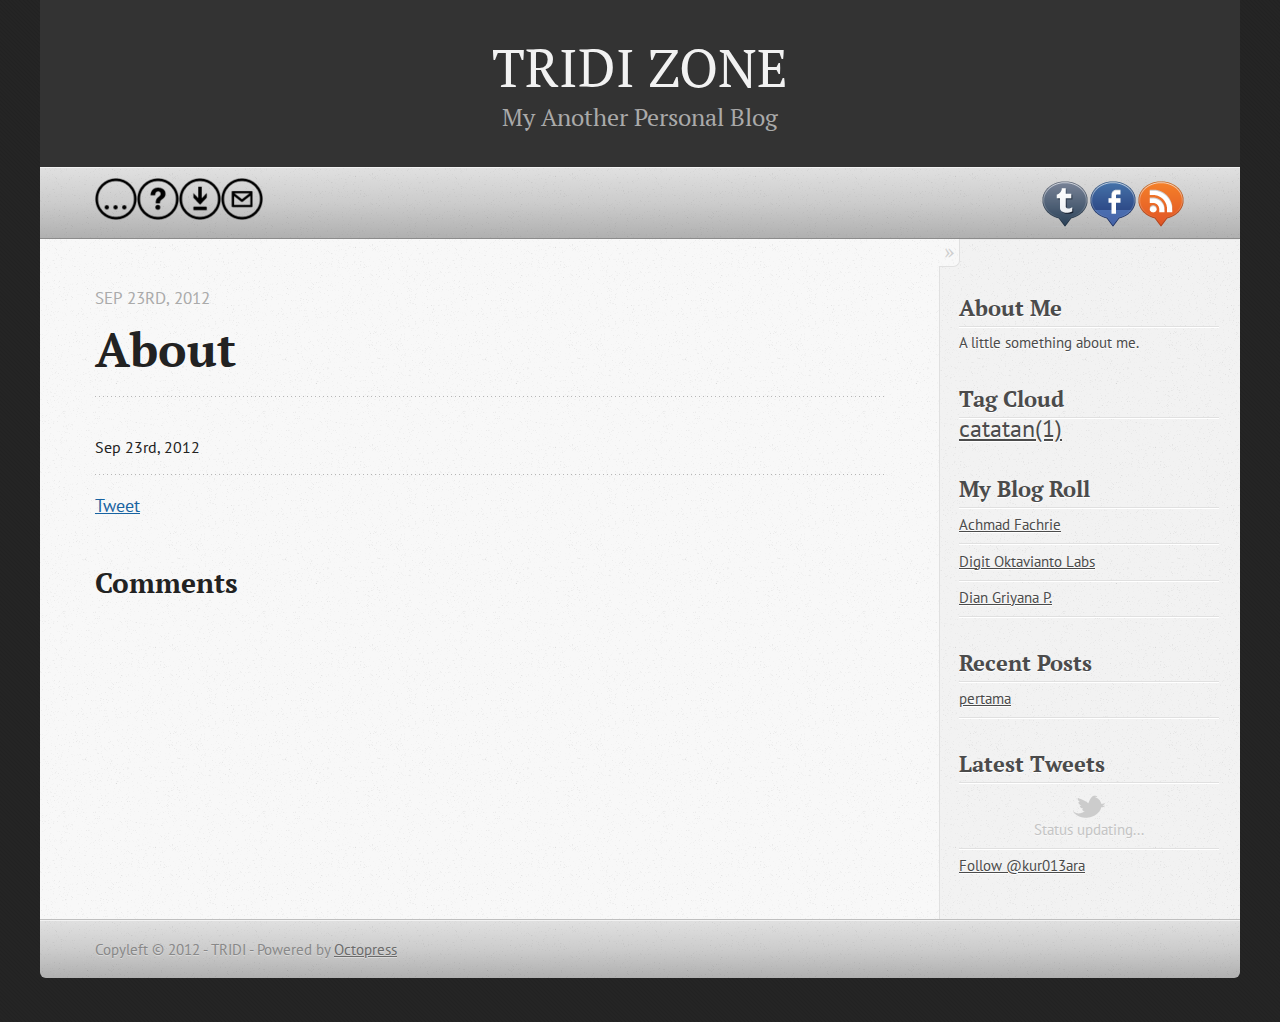
==== commit c717f514: "Site updated at 2012-09-23 12:27:38 UTC" ====
--- a/about/index.html
+++ b/about/index.html
@@ -1,146 +1,194 @@
 
-<!DOCTYPE HTML>
-<html>
+<!DOCTYPE html>
+<!--[if IEMobile 7 ]><html class="no-js iem7"><![endif]-->
+<!--[if lt IE 9]><html class="no-js lte-ie8"><![endif]-->
+<!--[if (gt IE 8)|(gt IEMobile 7)|!(IEMobile)|!(IE)]><!--><html class="no-js" lang="en"><!--<![endif]-->
 <head>
-	<meta charset="utf-8">
-	<title>about - TRIDI ZONE</title>
-	<meta name="author" content="tridi">
-
-	
-	<meta name="description" content="testing
-">
-	
-	<meta name="viewport" content="width=device-width, initial-scale=1, maximum-scale=1">
-	<meta name="google-site-verification" content="gRs7GxpdOMLK6ffx-lqY-W_8ZGrCqsvtJbQg5zGfj4w" />
-
-	<link href="/atom.xml" rel="alternate" title="TRIDI ZONE" type="application/atom+xml">
-	<link rel="canonical" href="">
-	<link href="/favicon.png" rel="shortcut icon">
-	<link href="/stylesheets/screen.css" media="screen, projection" rel="stylesheet" type="text/css">
-	<!--[if lt IE 9]><script src="//html5shiv.googlecode.com/svn/trunk/html5.js"></script><![endif]-->
-	<script src="//ajax.googleapis.com/ajax/libs/jquery/1.7.2/jquery.min.js"></script>
-	
+  <meta charset="utf-8">
+  <title>about - TRIDI ZONE</title>
+  <meta name="author" content="TRIDI">
+
+  
+  <meta name="description" content="About Sep 23rd, 2012 Sep 23rd, 2012 Tweet Comments Please enable JavaScript to view the comments powered by Disqus. About Me A little something &hellip;">
+  
+
+  <!-- http://t.co/dKP3o1e -->
+  <meta name="HandheldFriendly" content="True">
+  <meta name="MobileOptimized" content="320">
+  <meta name="viewport" content="width=device-width, initial-scale=1">
+  <meta name="google-site-verification" content="gRs7GxpdOMLK6ffx-lqY-W_8ZGrCqsvtJbQg5zGfj4w" />
+
+  
+  <link rel="canonical" href="http://tridi.github.com/about/index.html">
+  <link href="/favicon.png" rel="icon">
+  <link href="/stylesheets/screen.css" media="screen, projection" rel="stylesheet" type="text/css">
+  <script src="/javascripts/modernizr-2.0.js"></script>
+  <script src="/javascripts/ender.js"></script>
+  <script src="/javascripts/octopress.js" type="text/javascript"></script>
+  <link href="/atom.xml" rel="alternate" title="TRIDI ZONE" type="application/atom+xml">
+  <!--Fonts from Google"s Web font directory at http://google.com/webfonts -->
+<link href="http://fonts.googleapis.com/css?family=PT+Serif:regular,italic,bold,bolditalic" rel="stylesheet" type="text/css">
+<link href="http://fonts.googleapis.com/css?family=PT+Sans:regular,italic,bold,bolditalic" rel="stylesheet" type="text/css">
+
+  
+
 </head>
 
-
-<body>
-	<header id="header" class="inner"><center><h1><a href="/">~[ TRIDI ZONE ]~</h1>A blogging framework for hackers.</a></center>
-<nav id="main-nav"><ul class="main">
-	<li><a href="/">Home</a></li>
-	<li><a href="/about">About</a></li>
-	<li><a href="/blog/archives">Archives</a></li>
-	<li><a href="/contact">Contact</a></li>
+<body   >
+  <header role="banner"><hgroup>
+  <center>
+  <h1><a href="/">TRIDI ZONE</a></h1>
+  
+    <h2>My Another Personal Blog</h2>
+  
+  <div class="clear"></div>
+  </center>
+</hgroup>
+
+</header>
+  <nav role="navigation">
+<ul class="subscription" data-subscription="rss">
+	<a href="http://twitter.com/kur013ara" target="_blank"><img src="/images/menu/social_balloon-49.png" alt="Profile" /></a>      <a href="http://www.facebook.com/tridi.skay" target="_blank"><img src="/images/menu/social_balloon-14.png" alt="Download" /></a>      <a href="/atom.xml" target="_blank"><img src="/images/menu/social_balloon-15.png" alt="Contact" /></a>
 </ul>
+
+<ul class="main-navigation">
+  <a href=""><img src="/images/menu/parent.png" alt="Home" /></a><a href="/about"><img src="/images/menu/questionmark.png" alt="Profile" /></a><a href="/blog/archives"><img src="/images/menu/download.png" alt="Archives" /></a><a href="/contact"><img src="/images/menu/mail.png" alt="Contact" /></a>
+</ul>
+
 </nav>
-<nav id="mobile-nav">
-	<center>
-	<div class="aligncenter menu">
-		<a class="button">Menu</a>
-		<div class="container"><ul class="main">
-	<li><a href="/">Home</a></li>
-	<li><a href="/about">About</a></li>
-	<li><a href="/blog/archives">Archives</a></li>
-	<li><a href="/contact">Contact</a></li>
-</ul>
+  <div id="main">
+    <div id="content">
+      <div>
+<article role="article">
+  
+  <header>
+    <h1 class="entry-title">About</h1>
+    <p class="meta">
+
+
+
+
+
+
+
+
+  
+
+
+<time datetime="2012-09-23T15:53:00+07:00" pubdate data-updated="true">Sep 23<span>rd</span>, 2012</time></p>
+  </header>
+  
+  
+
+  
+    <footer>
+      <p class="meta">
+        
+        
+
+
+
+
+
+
+
+
+  
+
+
+<time datetime="2012-09-23T15:53:00+07:00" pubdate data-updated="true">Sep 23<span>rd</span>, 2012</time>
+        
+      </p>
+      
+        <div class="sharing">
+  
+  <a href="http://twitter.com/share" class="twitter-share-button" data-url="http://tridi.github.com/about/index.html" data-via="kur013ara" data-counturl="http://tridi.github.com/about/index.html" >Tweet</a>
+  
+  
+  <div class="g-plusone" data-size="medium"></div>
+  
+  
+    <div class="fb-like" data-send="true" data-width="450" data-show-faces="false"></div>
+  
 </div>
-	</div>
-	</center>
-	<div class="alignright search">
-		<a class="button"></a>
-		<div class="container">
-			<form action="http://google.com/search" method="get">
-				<input type="text" name="q" results="0">
-				<input type="hidden" name="q" value="site:tridi.github.com">
-			</form>
-		</div>
-	</div>
-</nav>
-<nav id="sub-nav" class="alignright">
-	<div class="social">
-		
-		<a class="facebook" href="http://www.facebook.com/tridi.skay" title="Facebook">Facebook</a>
-		
-		
-		
-		<a class="twitter" href="http://twitter.com/kur013ara" title="Twitter">Twitter</a>
-		
-		
-		
-		
-		
-		
-		<a class="rss" href="/atom.xml" title="RSS">RSS</a>
-		
-	</div>
-	<form class="search" action="http://google.com/search" method="get">
-		<input class="alignright" type="text" name="q" results="0">
-		<input type="hidden" name="q" value="site:tridi.github.com">
-	</form>
-</nav>
-
-
-</header>
-	
-		
-<div id="banner" class="inner">
-	<div class="container">
-		<ul class="feed"></ul>
-	</div>
-	<small><a href="http://twitter.com/kur013ara">kur013ara</a> @ <a href="http://twitter.com">Twitter</a></small>
-	<div class="loading">Loading...</div>
-</div>
-<script src="/javascripts/twitter.js"></script>
-<script type="text/javascript">
-	(function($){
-		$('#banner').getTwitterFeed('kur013ara', 4, false);
-	})(jQuery);
-</script>
-
-	
-	<div id="content" class="inner"><article class="page">
-    
-    <h1 class="title">About</h1>
-    
-    <div class="entry-content"><p>testing</p>
-</div>
+
+      
+    </footer>
+  
 </article>
 
-	<div class="share">
-	<div class="addthis_toolbox addthis_default_style ">
-	
-	<a class="addthis_button_facebook_like" fb:like:layout="button_count"></a>
-	
-	
-	<a class="addthis_button_tweet"></a>
-	
-	
-	<a class="addthis_counter addthis_pill_style"></a>
-	</div>
-  <script type="text/javascript" src="http://s7.addthis.com/js/250/addthis_widget.js#pubid="></script>
-</div>
-
-
-
-<section id="comment">
-    <h1 class="title">Comments</h1>
+  <section>
+    <h1>Comments</h1>
     <div id="disqus_thread" aria-live="polite"><noscript>Please enable JavaScript to view the <a href="http://disqus.com/?ref_noscript">comments powered by Disqus.</a></noscript>
 </div>
-</section>
+  </section>
 
 </div>
-	<footer id="footer" class="inner">Copyright &copy; 2012
-
-    tridi
+
+<aside class="sidebar">
+  
+    <section>
+  <h1>About Me</h1>
+  <p>A little something about me.</p>
+</section>
+<section>
+  <h1>Tag Cloud</h1>
+    <span id="tag-cloud"><a href='/categories/catatan' style='font-size: 160.0%'>catatan(1)</a> </span>
+</section>
+<section>
+  <h1>My Blog Roll</h1>
+  <ul>
+
+      <li><a href="http://alfach.com">Achmad Fachrie</a></li>
+      <li><a href="http://digit-labs.web.id">Digit Oktavianto Labs</a></li>
+      <li><a href="http://alinux.web.id">Dian Griyana P.</a></li>
+   </ul>
+</section>
+<section>
+  <h1>Recent Posts</h1>
+  <ul id="recent_posts">
+    
+      <li class="post">
+        <a href="/pertama.html">pertama</a>
+      </li>
+    
+  </ul>
+</section>
+
+
+<section>
+  <h1>Latest Tweets</h1>
+  <ul id="tweets">
+    <li class="loading">Status updating...</li>
+  </ul>
+  <script type="text/javascript">
+    $.domReady(function(){
+      getTwitterFeed("kur013ara", 4, false);
+    });
+  </script>
+  <script src="/javascripts/twitter.js" type="text/javascript"> </script>
+  
+    <a href="http://twitter.com/kur013ara" class="twitter-follow-button" data-show-count="true">Follow @kur013ara</a>
+  
+</section>
+
+
+
+
+
+  
+</aside>
+
+
+    </div>
+  </div>
+  <footer role="contentinfo"><p>
+  Copyleft &copy; 2012 - TRIDI -
+  <span class="credit">Powered by <a href="http://octopress.org">Octopress</a></span>
+</p>
 
 </footer>
-	<script src="/javascripts/slash.js"></script>
-<script src="/javascripts/jquery.fancybox.pack.js"></script>
-<script type="text/javascript">
-(function($){
-	$('.fancybox').fancybox();
-})(jQuery);
-</script> <!-- Delete or comment this line to disable Fancybox -->
-
+  
 
 <script type="text/javascript">
       var disqus_shortname = 'tridizone';
@@ -160,6 +208,39 @@
 
 
 
+<div id="fb-root"></div>
+<script>(function(d, s, id) {
+  var js, fjs = d.getElementsByTagName(s)[0];
+  if (d.getElementById(id)) {return;}
+  js = d.createElement(s); js.id = id;
+  js.src = "//connect.facebook.net/en_US/all.js#appId=212934732101925&xfbml=1";
+  fjs.parentNode.insertBefore(js, fjs);
+}(document, 'script', 'facebook-jssdk'));</script>
+
+
+
+  <script type="text/javascript">
+    (function() {
+      var script = document.createElement('script'); script.type = 'text/javascript'; script.async = true;
+      script.src = 'https://apis.google.com/js/plusone.js';
+      var s = document.getElementsByTagName('script')[0]; s.parentNode.insertBefore(script, s);
+    })();
+  </script>
+
+
+
+  <script type="text/javascript">
+    (function(){
+      var twitterWidgets = document.createElement('script');
+      twitterWidgets.type = 'text/javascript';
+      twitterWidgets.async = true;
+      twitterWidgets.src = 'http://platform.twitter.com/widgets.js';
+      document.getElementsByTagName('head')[0].appendChild(twitterWidgets);
+    })();
+  </script>
+
+
+
 
 
 </body>
--- a/stylesheets/screen.css
+++ b/stylesheets/screen.css
@@ -1 +1 @@
-@font-face{font-family:'FontAwesome';src:url("/font/fontawesome-webfont.eot");src:url("/font/fontawesome-webfont.eot?#iefix") format("embedded-opentype"),url("/font/fontawesome-webfont.woff") format("woff"),url("/font/fontawesome-webfont.ttf") format("truetype"),url("/font/fontawesome-webfont.svgz#FontAwesomeRegular") format("svg"),url("/font/fontawesome-webfont.svg#FontAwesomeRegular") format("svg");font-weight:normal;font-style:normal}*{margin:0;padding:0}body{font-family:"HelveticaNeue-Light","Helvetica Neue Light","Helvetica Neue",Helvetica,Arial,sans-serif;font-weight:300;font-size:14px;background:#eee;color:#666}@media screen and (max-width: 1040px){body{margin:0 20px}}@media screen and (max-width: 600px){body{font-size:13px}}h1{font-size:1.8em}h2{font-size:1.5em}h3{font-size:1.3em}a{text-decoration:none;outline-width:0;color:#258fb8}.alignleft{float:left}.alignright{float:right}.clearfix{*zoom:1}.clearfix:after{content:"";display:table;clear:both}.inner{width:1000px;margin:0 auto}@media screen and (max-width: 1040px){.inner{width:100%}}.pullquote-right:before,.pullquote-left:before{padding:0;border:none;content:attr(data-pullquote);float:right;width:45%;margin:.5em 0 1em 1.5em;position:relative;top:7px;font-size:1.4em;line-height:1.45em}.pullquote-left:before{float:left;margin:.5em 1.5em 1em 0}#header{height:30px;padding:30px 0;border-bottom:1px solid #ddd;line-height:30px}@media screen and (max-width: 1040px){#header{height:auto;position:relative;padding-bottom:10px}}#header a{color:#666;-webkit-transition:color 0.3s;-moz-transition:color 0.3s;-o-transition:color 0.3s;transition:color 0.3s}#header a:hover{color:#258fb8}#header h1{float:left;font-weight:300;font-size:30px}@media screen and (max-width: 1040px){#header h1{float:none}}#main-nav{float:left;margin-left:30px}@media screen and (max-width: 1040px){#main-nav{float:none;margin-left:0;margin-top:15px}}@media screen and (max-width: 600px){#main-nav>ul{display:none}}#main-nav>ul>li{margin-left:50px;display:-moz-inline-stack;display:inline-block;vertical-align:middle;*vertical-align:auto;zoom:1;*display:inline}@media screen and (max-width: 1040px){#main-nav>ul>li{margin-left:0;margin-right:50px}#main-nav>ul>li:last-of-type{margin-right:0}}#main-nav>ul>li:hover>a{color:#258fb8}#main-nav>ul>li>a{padding:38px 0;margin-top:-38px}#main-nav>ul>li>a:after{content:"\f078";color:#ccc;font:12px FontAwesome;padding-left:10px}#main-nav>ul>li>a:only-child:after{content:""}@media screen and (max-width: 1040px){#main-nav>ul>li>a{padding:18px 0}}#main-nav>ul ul{position:absolute;top:60px;left:-15px;z-index:10;white-space:nowrap;background:#ddd;border:1px solid #ccc;list-style:none;display:none;-webkit-box-shadow:0 4px 8px rgba(0,0,0,0.1);-moz-box-shadow:0 4px 8px rgba(0,0,0,0.1);box-shadow:0 4px 8px rgba(0,0,0,0.1);-webkit-border-radius:0 0 5px 5px;-moz-border-radius:0 0 5px 5px;-ms-border-radius:0 0 5px 5px;-o-border-radius:0 0 5px 5px;border-radius:0 0 5px 5px}@media screen and (max-width: 1040px){#main-nav>ul ul{top:40px}}#main-nav>ul ul ul{-webkit-border-radius:0 5px 5px 5px;-moz-border-radius:0 5px 5px 5px;-ms-border-radius:0 5px 5px 5px;-o-border-radius:0 5px 5px 5px;border-radius:0 5px 5px 5px}#main-nav>ul ul li{border-top:1px solid #eee;border-bottom:1px solid #ccc}#main-nav>ul ul li:hover{background:#d5d5d5}#main-nav>ul ul li:first-of-type{border-top:none}#main-nav>ul ul li:first-of-type ul{-webkit-border-radius:0 0 5px 5px;-moz-border-radius:0 0 5px 5px;-ms-border-radius:0 0 5px 5px;-o-border-radius:0 0 5px 5px;border-radius:0 0 5px 5px}#main-nav>ul ul li:last-of-type{border-bottom:none}#main-nav>ul ul li>a{display:block;padding:5px 15px}#main-nav>ul ul li>a:after{content:"\f054";color:#999;font:12px FontAwesome;padding-left:10px}#main-nav>ul ul li>a:hover{color:#666}#main-nav>ul ul li>a:only-child:after{content:""}#main-nav>ul ul ul{top:0;left:100%}#main-nav>ul li{position:relative}#main-nav>ul li:hover>ul{display:block}#main-nav select{display:none;margin-bottom:10px}@media screen and (max-width: 600px){#main-nav select{display:block}}#mobile-nav{display:none;height:37px;position:relative}@media screen and (max-width: 600px){#mobile-nav{display:block}}#mobile-nav a{display:block}#mobile-nav .button{cursor:pointer}#mobile-nav .container{display:none}#mobile-nav .menu{position:relative;width:100%}#mobile-nav .menu .button{background:#f2f2f2;border:1px solid #ddd;color:#999;padding:0 60px 0 10px;position:relative;-webkit-border-radius:5px;-moz-border-radius:5px;-ms-border-radius:5px;-o-border-radius:5px;border-radius:5px}#mobile-nav .menu .button:hover{color:#999}#mobile-nav .menu .button.on{color:#666;-webkit-border-radius:5px 5px 5px 0;-moz-border-radius:5px 5px 5px 0;-ms-border-radius:5px 5px 5px 0;-o-border-radius:5px 5px 5px 0;border-radius:5px 5px 5px 0}#mobile-nav .menu .button.on:before{content:"\f077"}#mobile-nav .menu .button:before{content:"\f078";color:#ddd;font:16px FontAwesome;line-height:30px;position:absolute;top:0;right:40px}#mobile-nav .menu .container{background:#f2f2f2;border:1px solid #ddd;border-top:none;position:absolute;top:31px;z-index:1;-webkit-border-radius:0 0 5px 5px;-moz-border-radius:0 0 5px 5px;-ms-border-radius:0 0 5px 5px;-o-border-radius:0 0 5px 5px;border-radius:0 0 5px 5px}#mobile-nav .menu .container ul{list-style:none}#mobile-nav .menu .container ul ul{margin-left:20px}#mobile-nav .menu .container a{padding:0 10px}#mobile-nav .search{position:absolute;top:0;right:0}#mobile-nav .search .button{background:#ddd;width:30px;height:30px;position:absolute;top:1px;right:-1px;-webkit-border-radius:0 5px 5px 0;-moz-border-radius:0 5px 5px 0;-ms-border-radius:0 5px 5px 0;-o-border-radius:0 5px 5px 0;border-radius:0 5px 5px 0}#mobile-nav .search .button:before{content:"\f002";color:#f2f2f2;font:20px FontAwesome;line-height:30px;position:absolute;top:0;left:7px}#mobile-nav .search .button.on{background:#ccc}#mobile-nav .search .button.on:before{content:"\f00d"}#mobile-nav .search .container{position:absolute;right:51px;z-index:1}#mobile-nav .search input[type="text"]{background:#fff;border:1px solid #ddd;border-right:none;color:#999;font:13px "HelveticaNeue-Light","Helvetica Neue Light","Helvetica Neue",Helvetica,Arial,sans-serif;height:30px;width:100%;padding:0 10px;-webkit-border-radius:5px 0 0 5px;-moz-border-radius:5px 0 0 5px;-ms-border-radius:5px 0 0 5px;-o-border-radius:5px 0 0 5px;border-radius:5px 0 0 5px}@media screen and (max-width: 1040px){#sub-nav{position:absolute;top:30px;right:0}}@media screen and (max-width: 600px){#sub-nav{display:none}}#sub-nav .search{float:left;margin-top:1px;position:relative}@media screen and (max-width: 1040px){#sub-nav .search{float:none;margin-top:15px}}#sub-nav .search:before{content:"\f002";color:#ccc;font:18px FontAwesome;line-height:30px;position:absolute;top:0;right:125px}#sub-nav .search input[type="text"]{background:#f2f2f2;color:#999;border:1px solid #ddd;font:13px "HelveticaNeue-Light","Helvetica Neue Light","Helvetica Neue",Helvetica,Arial,sans-serif;padding:6px 15px 6px 35px;width:100px;-webkit-transition:0.3s;-moz-transition:0.3s;-o-transition:0.3s;transition:0.3s;-webkit-border-radius:15px;-moz-border-radius:15px;-ms-border-radius:15px;-o-border-radius:15px;border-radius:15px}#sub-nav .search input[type="text"]:focus,#sub-nav .search input[type="text"]:active{background:#fff;border-top:1px solid #ccc;color:#666;outline:none}#sub-nav .social{float:left;margin-right:15px}@media screen and (max-width: 1040px){#sub-nav .social{float:none;margin-right:0}#sub-nav .social a:last-of-type{margin-right:0}}#sub-nav .social a{-webkit-border-radius:50%;-moz-border-radius:50%;-ms-border-radius:50%;-o-border-radius:50%;border-radius:50%;display:-moz-inline-stack;display:inline-block;vertical-align:middle;*vertical-align:auto;zoom:1;*display:inline;text-indent:-9999px;margin-right:15px;opacity:0.5;width:28px;height:28px;-webkit-transition:0.3s;-moz-transition:0.3s;-o-transition:0.3s;transition:0.3s}#sub-nav .social a:hover{opacity:1}#sub-nav .social a.facebook{background:url('/images/social/facebook.png?1347926672') center no-repeat #3b5998;border:1px solid #3B5998}#sub-nav .social a.facebook:hover{border:1px solid #2d4373}#sub-nav .social a.google{background:url('/images/social/google.png?1347926672') center no-repeat #c83d20;border:1px solid #C83D20}#sub-nav .social a.google:hover{border:1px solid #9c3019}#sub-nav .social a.twitter{background:url('/images/social/twitter.png?1347926672') center no-repeat #55cff8;border:1px solid #55CFF8}#sub-nav .social a.twitter:hover{border:1px solid #24c1f6}#sub-nav .social a.github{background:url('/images/social/github.png?1347926672') center no-repeat #afb6ca;border:1px solid #afb6ca}#sub-nav .social a.github:hover{border:1px solid #909ab6}#sub-nav .social a.linkedin{background:url('/images/social/linkedin.png?1347926672') center no-repeat #005a87;border:1px solid #005A87}#sub-nav .social a.linkedin:hover{border:1px solid #003854}#sub-nav .social a.pinterest{background:url('/images/social/pinterest.png?1347926672') center no-repeat #be4037;border:1px solid #be4037}#sub-nav .social a.pinterest:hover{border:1px solid #96332c}#sub-nav .social a.delicious{background:url('/images/social/delicious.png?1347926672') center no-repeat #3271cb;border:1px solid #3271cb}#sub-nav .social a.delicious:hover{border:1px solid #285aa2}#sub-nav .social a.rss{background:url('/images/social/rss.png?1347926672') center no-repeat #ef7522;border:1px solid #EF7522}#sub-nav .social a.rss:hover{border:1px solid #cf5d0f}#pagenavi{padding:20px 0;height:20px;line-height:20px;position:relative;border-top:1px solid #fff;border-bottom:1px solid #ddd}#pagenavi a:hover{text-decoration:underline}#pagenavi .prev,#pagenavi .next{position:absolute}#pagenavi .prev{padding-left:30px;left:0}#pagenavi .prev:before{content:"\f060";font:1.3em FontAwesome;position:absolute;left:0}#pagenavi .next{padding-right:30px;right:0}#pagenavi .next:before{content:"\f061";font:1.3em FontAwesome;position:absolute;right:0}#pagenavi .center{text-align:center;width:100%;display:block}@media screen and (max-width: 400px){#pagenavi .center{display:none}}article{border-bottom:1px solid #ddd;border-top:1px solid #fff;padding:30px 0;position:relative}@media screen and (max-width: 800px){article{padding-bottom:15px}}@media screen and (max-width: 600px){article{padding:15px 0}}article h1.title{font-weight:300;line-height:35px;margin-bottom:20px}article h1.title a{color:#666}article .entry-content{line-height:2;text-align:justify}article .entry-content a:hover{text-decoration:underline}article .entry-content .more-link{display:block;margin-top:16px;padding-left:30px;position:relative}article .entry-content .more-link:before{content:"\f061";font:1.3em FontAwesome;line-height:1.6em;position:absolute;left:0}article .entry-content p,article .entry-content blockquote,article .entry-content ul,article .entry-content ol,article .entry-content dl,article .entry-content table,article .entry-content iframe,article .entry-content h1,article .entry-content h2,article .entry-content h3,article .entry-content h4,article .entry-content h5,article .entry-content h6,article .entry-content .video-container{margin-top:10px}article .entry-content ul,article .entry-content ol,article .entry-content dl{margin-left:20px}article .entry-content ul ul,article .entry-content ul ol,article .entry-content ul dl,article .entry-content ol ul,article .entry-content ol ol,article .entry-content ol dl,article .entry-content dl ul,article .entry-content dl ol,article .entry-content dl dl{margin-top:0}article .entry-content strong{font-weight:bold}article .entry-content em{font-style:italic}article .entry-content p{margin-top:10px}article .entry-content h2{font-weight:300;border-bottom:1px solid #ddd;position:relative}article .entry-content h2:before{content:"";position:absolute;bottom:-2px;border-bottom:1px solid #fff;width:100%}article .entry-content img,article .entry-content video{max-width:100%;height:auto}article .entry-content blockquote{background:#ddd;border-left:5px solid #ccc;padding:15px 20px;margin-top:10px}article .entry-content blockquote>p:first-of-type{margin-top:0}article .entry-content iframe{border:none}article .entry-content table{background:#ddd;border:1px solid #ccc;border-spacing:0;margin-top:10px}article .entry-content table th{background:#ccc;padding:0 15px}article .entry-content table td{text-align:center}article .entry-content table tr:nth-of-type(2n){background:#d5d5d5}article .entry-content .caption{display:block;font-size:0.9em;color:#999;padding-left:25px;position:relative}article .entry-content .caption:before{content:"\f040";color:#ccc;font:1.3em FontAwesome;line-height:1.6em;position:absolute;left:0}article .entry-content .video-container{position:relative;padding-bottom:56.25%;padding-top:30px;height:0;overflow:hidden}article .entry-content .video-container iframe,article .entry-content .video-container object,article .entry-content .video-container embed{position:absolute;top:0;left:0;width:100%;height:100%;margin-top:0}.share{padding:15px 0;border-top:1px solid #fff;border-bottom:1px solid #ddd}.post h1.title,.post .entry-content{margin-left:200px}@media screen and (max-width: 800px){.post h1.title,.post .entry-content{margin-left:0}}.post .meta{position:absolute;top:85px;line-height:2;font-size:0.9em;color:#999;width:170px}@media screen and (max-width: 800px){.post .meta{margin-top:15px;position:static;width:auto}}.post .meta a{color:#999;-webkit-transition:0.3s;-moz-transition:0.3s;-o-transition:0.3s;transition:0.3s}.post .meta a:hover{color:#666}.post .meta .date,.post .meta .tags,.post .meta .comments{padding-left:30px;position:relative}.post .meta .date:before,.post .meta .tags:before,.post .meta .comments:before{color:#ccc;font:1.3em FontAwesome;line-height:1.6em;position:absolute;left:0}@media screen and (max-width: 800px){.post .meta .date,.post .meta .tags,.post .meta .comments{display:-moz-inline-stack;display:inline-block;vertical-align:middle;*vertical-align:auto;zoom:1;*display:inline;margin-right:30px}}.post .meta .date:before{content:"\f073"}.post .meta .tags:before{content:"\f02c"}.post .meta .comments:before{content:"\f075"}.archives{position:relative}.archives:last-of-type:before{content:"";position:absolute;bottom:0;width:200px;border-top:1px solid #ddd}.archives .year{line-height:35px;width:200px;position:absolute;top:0;padding-top:15px;border-top:1px solid #fff}.archives .year:before{content:"";position:absolute;top:-2px;width:100%;border-top:1px solid #ddd}@media screen and (max-width: 600px){.archives .year{position:relative;width:100%}}.archives article{margin-left:200px;padding:15px 0}@media screen and (max-width: 600px){.archives article{margin-left:0}.archives article:first-of-type{border-top:none;padding-top:30px}}.archives article .title{margin-bottom:0}.archives article .meta{color:#999;font-size:0.9em;line-height:2;margin-top:15px}@media screen and (max-width: 600px){.archives article .meta{display:none}}.archives article .meta span{margin-right:30px;display:-moz-inline-stack;display:inline-block;vertical-align:middle;*vertical-align:auto;zoom:1;*display:inline}.archives article .meta span:before{color:#ccc;font:1.3em FontAwesome;padding-right:10px}.archives article .meta a{color:#999;-webkit-transition:0.3s;-moz-transition:0.3s;-o-transition:0.3s;transition:0.3s}.archives article .meta a:hover{color:#666}.archives article .meta .date:before{content:"\f073"}.archives article .meta .tags:before{content:"\f02c"}.archives article .meta .comments:before{content:"\f075"}#comment{padding:30px 0;border-top:1px solid #fff;border-bottom:1px solid #ddd}#comment h1.title{font-size:25px;font-weight:300;line-height:35px;margin-bottom:20px}footer{padding:15px 0;border-top:1px solid #fff;text-align:center;font-size:0.9em}article code,article pre{background:#ddd;border:1px solid #ccc;font-family:Menlo,Monaco,"Andale Mono","lucida console","Courier New",monospace}article code{font-size:0.9em;padding:1px 3px;margin:0 3px;-webkit-border-radius:5px;-moz-border-radius:5px;-ms-border-radius:5px;-o-border-radius:5px;border-radius:5px}article pre{font-size:1/0.9em;line-height:1.5;margin-top:10px;padding:5px 15px;overflow-x:auto;-webkit-border-radius:5px;-moz-border-radius:5px;-ms-border-radius:5px;-o-border-radius:5px;border-radius:5px}article pre code{background:none;border:none;padding:0;margin:0;-webkit-border-radius:0;-moz-border-radius:0;-ms-border-radius:0;-o-border-radius:0;border-radius:0}figure.code{background:#ddd;border:1px solid #ccc;margin-top:10px;padding:5px 15px;-webkit-border-radius:5px;-moz-border-radius:5px;-ms-border-radius:5px;-o-border-radius:5px;border-radius:5px}figure.code figcaption{font-size:0.9em;position:relative}figure.code figcaption span{margin:-5px -15px 0;padding:5px 15px;display:block;background:-webkit-gradient(linear, 50% 0%, 50% 100%, color-stop(0%, #cccccc), color-stop(100%, #dddddd));background:-webkit-linear-gradient(top, #cccccc,#dddddd);background:-moz-linear-gradient(top, #cccccc,#dddddd);background:-o-linear-gradient(top, #cccccc,#dddddd);background:linear-gradient(top, #cccccc,#dddddd)}figure.code figcaption span:empty{display:none}figure.code figcaption a{position:absolute;top:5px;right:0}figure.code code,figure.code pre{background:none;border:none;padding:0;margin:0;-webkit-border-radius:0;-moz-border-radius:0;-ms-border-radius:0;-o-border-radius:0;border-radius:0}figure.code .highlight{overflow-x:auto}figure.code .line-numbers{border-right:1px solid #ccc;font-family:Menlo,Monaco,"Andale Mono","lucida console","Courier New",monospace;padding-right:15px;text-align:right}figure.code table{border:none;text-align:left;margin-top:0}figure.code table td{text-align:left}figure.code td.code{width:100%;padding-left:15px;overflow-x:auto}.entry-content .gist{background:#ddd;color:#666;padding:30px 15px 5px;margin-top:10px;border:1px solid #ccc;position:relative;overflow:hidden;-webkit-border-radius:5px;-moz-border-radius:5px;-ms-border-radius:5px;-o-border-radius:5px;border-radius:5px}.entry-content .gist .gist-file{margin:0}.entry-content .gist .gist-file .gist-data{background:none;border:none}.entry-content .gist .gist-file .gist-data pre{font:0.9em Menlo,Monaco,"Andale Mono","lucida console","Courier New",monospace;line-height:1.5}.entry-content .gist .gist-file .gist-meta{font:300 0.9em "HelveticaNeue-Light","Helvetica Neue Light","Helvetica Neue",Helvetica,Arial,sans-serif;line-height:1.5;margin:0 -16px -6px;padding:5px 15px;background:-webkit-gradient(linear, 50% 0%, 50% 100%, color-stop(0%, #dddddd), color-stop(100%, #cccccc));background:-webkit-linear-gradient(top, #dddddd,#cccccc);background:-moz-linear-gradient(top, #dddddd,#cccccc);background:-o-linear-gradient(top, #dddddd,#cccccc);background:linear-gradient(top, #dddddd,#cccccc)}.entry-content .gist .gist-file .gist-meta a{color:#258fb8}.entry-content .gist .gist-file .gist-meta a:first-of-type{position:absolute;top:5px;right:15px;z-index:1}.entry-content .gist .gist-file .gist-meta a:nth-of-type(2){position:absolute;top:0;left:0;padding:5px 15px;width:100%;background:-webkit-gradient(linear, 50% 0%, 50% 100%, color-stop(0%, #cccccc), color-stop(100%, #dddddd));background:-webkit-linear-gradient(top, #cccccc,#dddddd);background:-moz-linear-gradient(top, #cccccc,#dddddd);background:-o-linear-gradient(top, #cccccc,#dddddd);background:linear-gradient(top, #cccccc,#dddddd)}figure.code .c,.gist-highlight .c{color:#93a1a1 !important;font-style:italic !important}figure.code .cm,.gist-highlight .cm{color:#93a1a1 !important;font-style:italic !important}figure.code .cp,.gist-highlight .cp{color:#93a1a1 !important;font-style:italic !important}figure.code .c1,.gist-highlight .c1{color:#93a1a1 !important;font-style:italic !important}figure.code .cs,.gist-highlight .cs{color:#93a1a1 !important;font-weight:bold !important;font-style:italic !important}figure.code .err,.gist-highlight .err{color:#dc322f !important;background:none !important}figure.code .k,.gist-highlight .k{color:#cb4b16 !important}figure.code .o,.gist-highlight .o{color:#586e75 !important;font-weight:bold !important}figure.code .p,.gist-highlight .p{color:#586e75 !important}figure.code .ow,.gist-highlight .ow{color:#2aa198 !important;font-weight:bold !important}figure.code .gd,.gist-highlight .gd{color:#586e75 !important;background-color:#f4c5b6 !important;display:inline-block}figure.code .gd .x,.gist-highlight .gd .x{color:#586e75 !important;background-color:#f1b1a4 !important;display:inline-block}figure.code .ge,.gist-highlight .ge{color:#586e75 !important;font-style:italic !important}figure.code .gh,.gist-highlight .gh{color:#93a1a1 !important}figure.code .gi,.gist-highlight .gi{color:#586e75 !important;background-color:#e5e3b5 !important;display:inline-block}figure.code .gi .x,.gist-highlight .gi .x{color:#586e75 !important;background-color:#cdd088 !important;display:inline-block}figure.code .gs,.gist-highlight .gs{color:#586e75 !important;font-weight:bold !important}figure.code .gu,.gist-highlight .gu{color:#6c71c4 !important}figure.code .kc,.gist-highlight .kc{color:#859900 !important;font-weight:bold !important}figure.code .kd,.gist-highlight .kd{color:#268bd2 !important}figure.code .kp,.gist-highlight .kp{color:#cb4b16 !important;font-weight:bold !important}figure.code .kr,.gist-highlight .kr{color:#d33682 !important;font-weight:bold !important}figure.code .kt,.gist-highlight .kt{color:#2aa198 !important}figure.code .n,.gist-highlight .n{color:#268bd2 !important}figure.code .na,.gist-highlight .na{color:#268bd2 !important}figure.code .nb,.gist-highlight .nb{color:#859900 !important}figure.code .nc,.gist-highlight .nc{color:#d33682 !important}figure.code .no,.gist-highlight .no{color:#b58900 !important}figure.code .nl,.gist-highlight .nl{color:#859900 !important}figure.code .ne,.gist-highlight .ne{color:#268bd2 !important;font-weight:bold !important}figure.code .nf,.gist-highlight .nf{color:#268bd2 !important;font-weight:bold !important}figure.code .nn,.gist-highlight .nn{color:#b58900 !important}figure.code .nt,.gist-highlight .nt{color:#268bd2 !important;font-weight:bold !important}figure.code .nx,.gist-highlight .nx{color:#b58900 !important}figure.code .vg,.gist-highlight .vg{color:#268bd2 !important}figure.code .vi,.gist-highlight .vi{color:#268bd2 !important}figure.code .nv,.gist-highlight .nv{color:#268bd2 !important}figure.code .mf,.gist-highlight .mf{color:#2aa198 !important}figure.code .m,.gist-highlight .m{color:#2aa198 !important}figure.code .mh,.gist-highlight .mh{color:#2aa198 !important}figure.code .mi,.gist-highlight .mi{color:#2aa198 !important}figure.code .s,.gist-highlight .s{color:#2aa198 !important}figure.code .sd,.gist-highlight .sd{color:#2aa198 !important}figure.code .s2,.gist-highlight .s2{color:#2aa198 !important}figure.code .se,.gist-highlight .se{color:#dc322f !important}figure.code .si,.gist-highlight .si{color:#268bd2 !important}figure.code .sr,.gist-highlight .sr{color:#2aa198 !important}figure.code .s1,.gist-highlight .s1{color:#2aa198 !important}#banner{color:#999;padding:30px 0;line-height:30px;text-align:center;position:relative;display:none;border-top:1px solid #fff;border-bottom:1px solid #ddd}#banner:hover a{color:#258fb8}#banner a{color:#999;-webkit-transition:0.3s;-moz-transition:0.3s;-o-transition:0.3s;transition:0.3s}#banner a:hover{text-decoration:underline}#banner small{position:absolute;right:0;bottom:0}#banner .loading{background:url('/images/loading_pacman.gif?1347926672') center no-repeat;text-indent:-9999px}#banner .container{height:30px;overflow:hidden;position:relative;display:none}#banner .container .feed{list-style:none;position:absolute;top:0;width:100%}#banner .container .feed li{position:relative}#banner .container .feed li small{position:absolute;right:0}/* fancyBox v2.0.6 fancyapps.com | fancyapps.com/fancybox/#license */.fancybox-tmp iframe,.fancybox-tmp object{vertical-align:top;padding:0;margin:0}.fancybox-wrap{position:absolute;top:0;left:0;z-index:8020}.fancybox-skin{position:relative;padding:0;margin:0;background:#f9f9f9;color:#444;text-shadow:none;-webkit-border-radius:4px;-moz-border-radius:4px;-ms-border-radius:4px;-o-border-radius:4px;border-radius:4px}.fancybox-opened{z-index:8030}.fancybox-opened .fancybox-skin{-webkit-box-shadow:0 10px 25px rgba(0,0,0,0.5);-moz-box-shadow:0 10px 25px rgba(0,0,0,0.5);box-shadow:0 10px 25px rgba(0,0,0,0.5)}.fancybox-outer,.fancybox-inner{padding:0;margin:0;position:relative;outline:none}.fancybox-inner{overflow:hidden}.fancybox-type-iframe .fancybox-inner{-webkit-overflow-scrolling:touch}.fancybox-error{color:#444;font:14px/20px "Helvetica Neue",Helvetica,Arial,sans-serif;margin:0;padding:10px}.fancybox-image,.fancybox-iframe{display:block;width:100%;height:100%;border:0;padding:0;margin:0;vertical-align:top}.fancybox-image{max-width:100%;max-height:100%}#fancybox-loading,.fancybox-close,.fancybox-prev span,.fancybox-next span{background-image:url('/images/fancybox/fancybox_sprite.png?1347926672')}#fancybox-loading{position:fixed;top:50%;left:50%;margin-top:-22px;margin-left:-22px;background-position:0 -108px;opacity:0.8;cursor:pointer;z-index:8020}#fancybox-loading div{width:44px;height:44px;background:url('/images/fancybox/fancybox_loading.gif?1347926672') center center no-repeat}.fancybox-close{position:absolute;top:-18px;right:-18px;width:36px;height:36px;cursor:pointer;z-index:8040}.fancybox-nav{position:absolute;top:0;width:40%;height:100%;cursor:pointer;background:transparent url('/images/fancybox/blank.gif?1347926672');-webkit-tap-highlight-color:rgba(0,0,0,0);z-index:8040}.fancybox-prev{left:0}.fancybox-next{right:0}.fancybox-nav span{position:absolute;top:50%;width:36px;height:34px;margin-top:-18px;cursor:pointer;z-index:8040;visibility:hidden}.fancybox-prev span{left:20px;background-position:0 -36px}.fancybox-next span{right:20px;background-position:0 -72px}.fancybox-nav:hover span{visibility:visible}.fancybox-tmp{position:absolute;top:-9999px;left:-9999px;padding:0;overflow:visible;visibility:hidden}#fancybox-overlay{position:absolute;top:0;left:0;overflow:hidden;display:none;z-index:8010;background:#000}#fancybox-overlay.overlay-fixed{position:fixed;bottom:0;right:0}.fancybox-title{visibility:hidden;font:normal 13px/20px "Helvetica Neue",Helvetica,Arial,sans-serif;position:relative;text-shadow:none;z-index:8050}.fancybox-opened .fancybox-title{visibility:visible}.fancybox-title-float-wrap{position:absolute;bottom:0;right:50%;margin-bottom:-35px;z-index:8030;text-align:center}.fancybox-title-float-wrap .child{display:inline-block;margin-right:-100%;padding:2px 20px;background:transparent;background:rgba(0,0,0,0.8);text-shadow:0 1px 2px #222;color:#FFF;font-weight:bold;line-height:24px;white-space:nowrap;-webkit-border-radius:15px;-moz-border-radius:15px;-ms-border-radius:15px;-o-border-radius:15px;border-radius:15px}.fancybox-title-outside-wrap{position:relative;margin-top:10px;color:#fff}.fancybox-title-inside-wrap{margin-top:10px}.fancybox-title-over-wrap{position:absolute;bottom:0;left:0;color:#fff;padding:10px;background:#000;background:rgba(0,0,0,0.8)}
+html,body,div,span,applet,object,iframe,h1,h2,h3,h4,h5,h6,p,blockquote,pre,a,abbr,acronym,address,big,cite,code,del,dfn,em,img,ins,kbd,q,s,samp,small,strike,strong,sub,sup,tt,var,b,u,i,center,dl,dt,dd,ol,ul,li,fieldset,form,label,legend,table,caption,tbody,tfoot,thead,tr,th,td,article,aside,canvas,details,embed,figure,figcaption,footer,header,hgroup,menu,nav,output,ruby,section,summary,time,mark,audio,video{margin:0;padding:0;border:0;font:inherit;font-size:100%;vertical-align:baseline}html{line-height:1}ol,ul{list-style:none}table{border-collapse:collapse;border-spacing:0}caption,th,td{text-align:left;font-weight:normal;vertical-align:middle}q,blockquote{quotes:none}q:before,q:after,blockquote:before,blockquote:after{content:"";content:none}a img{border:none}article,aside,details,figcaption,figure,footer,header,hgroup,menu,nav,section,summary{display:block}article,aside,details,figcaption,figure,footer,header,hgroup,menu,nav,section,summary{display:block}a{color:#1863a1}a:visited{color:#751590}a:focus{color:#0181eb}a:hover{color:#0181eb}a:active{color:#01579f}aside.sidebar a{color:#1863a1}aside.sidebar a:focus{color:#0181eb}aside.sidebar a:hover{color:#0181eb}aside.sidebar a:active{color:#01579f}a{-webkit-transition:color 0.3s;-moz-transition:color 0.3s;-o-transition:color 0.3s;transition:color 0.3s}html{background:#252525 url('/images/line-tile.png?1348391881') top left}body>div{background:#f2f2f2 url('/images/noise.png?1348391881') top left;border-bottom:1px solid #bfbfbf}body>div>div{background:#f8f8f8 url('/images/noise.png?1348391881') top left;border-right:1px solid #e0e0e0}.heading,body>header h1,h1,h2,h3,h4,h5,h6{font-family:"PT Serif","Georgia","Helvetica Neue",Arial,sans-serif}.sans,body>header h2,article header p.meta,article>footer,#content .blog-index footer,html .gist .gist-file .gist-meta,#blog-archives a.category,#blog-archives time,aside.sidebar section,body>footer{font-family:"PT Sans","Helvetica Neue",Arial,sans-serif}.serif,body,#content .blog-index a[rel=full-article]{font-family:"PT Serif",Georgia,Times,"Times New Roman",serif}.mono,pre,code,tt,p code,li code{font-family:Menlo,Monaco,"Andale Mono","lucida console","Courier New",monospace}body>header h1{font-size:2.2em;font-family:"PT Serif","Georgia","Helvetica Neue",Arial,sans-serif;font-weight:normal;line-height:1.2em;margin-bottom:0.6667em}body>header h2{font-family:"PT Serif","Georgia","Helvetica Neue",Arial,sans-serif}body{line-height:1.5em;color:#222}h1{font-size:2.2em;line-height:1.2em}@media only screen and (min-width: 992px){body{font-size:1.15em}h1{font-size:2.6em;line-height:1.2em}}h1,h2,h3,h4,h5,h6{text-rendering:optimizelegibility;margin-bottom:1em;font-weight:bold}h2,section h1{font-size:1.5em}h3,section h2,section section h1{font-size:1.3em}h4,section h3,section section h2,section section section h1{font-size:1em}h5,section h4,section section h3{font-size:.9em}h6,section h5,section section h4,section section section h3{font-size:.8em}p,blockquote,ul,ol{margin-bottom:1.5em}ul{list-style-type:disc}ul ul{list-style-type:circle;margin-bottom:0px}ul ul ul{list-style-type:square;margin-bottom:0px}ol{list-style-type:decimal}ol ol{list-style-type:lower-alpha;margin-bottom:0px}ol ol ol{list-style-type:lower-roman;margin-bottom:0px}ul,ul ul,ul ol,ol,ol ul,ol ol{margin-left:1.3em}strong{font-weight:bold}em{font-style:italic}sup,sub{font-size:0.8em;position:relative;display:inline-block}sup{top:-0.5em}sub{bottom:-0.5em}q{font-style:italic}q:before{content:"\201C"}q:after{content:"\201D"}em,dfn{font-style:italic}strong,dfn{font-weight:bold}del,s{text-decoration:line-through}abbr,acronym{border-bottom:1px dotted;cursor:help}sub,sup{line-height:0}hr{margin-bottom:0.2em}small{font-size:.8em}big{font-size:1.2em}blockquote{font-style:italic;position:relative;font-size:1.2em;line-height:1.5em;padding-left:1em;border-left:4px solid rgba(170,170,170,0.5)}blockquote cite{font-style:italic}blockquote cite a{color:#aaa !important;word-wrap:break-word}blockquote cite:before{content:'\2014';padding-right:.3em;padding-left:.3em;color:#aaa}@media only screen and (min-width: 992px){blockquote{padding-left:1.5em;border-left-width:4px}}.pullquote-right:before,.pullquote-left:before{padding:0;border:none;content:attr(data-pullquote);float:right;width:45%;margin:.5em 0 1em 1.5em;position:relative;top:7px;font-size:1.4em;line-height:1.45em}.pullquote-left:before{float:left;margin:.5em 1.5em 1em 0}.force-wrap,article a,aside.sidebar a{white-space:-moz-pre-wrap;white-space:-pre-wrap;white-space:-o-pre-wrap;white-space:pre-wrap;word-wrap:break-word}.group,body>header,body>nav,body>footer,body #content>article,body #content>div>article,body #content>div>section,body div.pagination,aside.sidebar,#main,#content,.sidebar{*zoom:1}.group:after,body>header:after,body>nav:after,body>footer:after,body #content>article:after,body #content>div>article:after,body #content>div>section:after,body div.pagination:after,aside.sidebar:after,#main:after,#content:after,.sidebar:after{content:"";display:table;clear:both}body{-webkit-text-size-adjust:none;max-width:1200px;position:relative;margin:0 auto}body>header,body>nav,body>footer,body #content>article,body #content>div>article,body #content>div>section{padding-left:18px;padding-right:18px}@media only screen and (min-width: 480px){body>header,body>nav,body>footer,body #content>article,body #content>div>article,body #content>div>section{padding-left:25px;padding-right:25px}}@media only screen and (min-width: 768px){body>header,body>nav,body>footer,body #content>article,body #content>div>article,body #content>div>section{padding-left:35px;padding-right:35px}}@media only screen and (min-width: 992px){body>header,body>nav,body>footer,body #content>article,body #content>div>article,body #content>div>section{padding-left:55px;padding-right:55px}}body div.pagination{margin-left:18px;margin-right:18px}@media only screen and (min-width: 480px){body div.pagination{margin-left:25px;margin-right:25px}}@media only screen and (min-width: 768px){body div.pagination{margin-left:35px;margin-right:35px}}@media only screen and (min-width: 992px){body div.pagination{margin-left:55px;margin-right:55px}}body>header{font-size:1em;padding-top:1.5em;padding-bottom:1.5em}#content{overflow:hidden}#content>div,#content>article{width:100%}aside.sidebar{float:none;padding:0 18px 1px;background-color:#f7f7f7;border-top:1px solid #e0e0e0}.flex-content,article img,article video,article .flash-video,aside.sidebar img{max-width:100%;height:auto}.basic-alignment.left,article img.left,article video.left,article .left.flash-video,aside.sidebar img.left{float:left;margin-right:1.5em}.basic-alignment.right,article img.right,article video.right,article .right.flash-video,aside.sidebar img.right{float:right;margin-left:1.5em}.basic-alignment.center,article img.center,article video.center,article .center.flash-video,aside.sidebar img.center{display:block;margin:0 auto 1.5em}.basic-alignment.left,article img.left,article video.left,article .left.flash-video,aside.sidebar img.left,.basic-alignment.right,article img.right,article video.right,article .right.flash-video,aside.sidebar img.right{margin-bottom:.8em}.toggle-sidebar,.no-sidebar .toggle-sidebar{display:none}@media only screen and (min-width: 750px){body.sidebar-footer aside.sidebar{float:none;width:auto;clear:left;margin:0;padding:0 35px 1px;background-color:#f7f7f7;border-top:1px solid #eaeaea}body.sidebar-footer aside.sidebar section.odd,body.sidebar-footer aside.sidebar section.even{float:left;width:48%}body.sidebar-footer aside.sidebar section.odd{margin-left:0}body.sidebar-footer aside.sidebar section.even{margin-left:4%}body.sidebar-footer aside.sidebar.thirds section{width:30%;margin-left:5%}body.sidebar-footer aside.sidebar.thirds section.first{margin-left:0;clear:both}}body.sidebar-footer #content{margin-right:0px}body.sidebar-footer .toggle-sidebar{display:none}@media only screen and (min-width: 550px){body>header{font-size:1em}}@media only screen and (min-width: 750px){aside.sidebar{float:none;width:auto;clear:left;margin:0;padding:0 35px 1px;background-color:#f7f7f7;border-top:1px solid #eaeaea}aside.sidebar section.odd,aside.sidebar section.even{float:left;width:48%}aside.sidebar section.odd{margin-left:0}aside.sidebar section.even{margin-left:4%}aside.sidebar.thirds section{width:30%;margin-left:5%}aside.sidebar.thirds section.first{margin-left:0;clear:both}}@media only screen and (min-width: 768px){body{-webkit-text-size-adjust:auto}body>header{font-size:1.2em}#main{padding:0;margin:0 auto}#content{overflow:visible;margin-right:240px;position:relative}.no-sidebar #content{margin-right:0;border-right:0}.collapse-sidebar #content{margin-right:20px}#content>div,#content>article{padding-top:17.5px;padding-bottom:17.5px;float:left}aside.sidebar{width:210px;padding:0 15px 15px;background:none;clear:none;float:left;margin:0 -100% 0 0}aside.sidebar section{width:auto;margin-left:0}aside.sidebar section.odd,aside.sidebar section.even{float:none;width:auto;margin-left:0}.collapse-sidebar aside.sidebar{float:none;width:auto;clear:left;margin:0;padding:0 35px 1px;background-color:#f7f7f7;border-top:1px solid #eaeaea}.collapse-sidebar aside.sidebar section.odd,.collapse-sidebar aside.sidebar section.even{float:left;width:48%}.collapse-sidebar aside.sidebar section.odd{margin-left:0}.collapse-sidebar aside.sidebar section.even{margin-left:4%}.collapse-sidebar aside.sidebar.thirds section{width:30%;margin-left:5%}.collapse-sidebar aside.sidebar.thirds section.first{margin-left:0;clear:both}}@media only screen and (min-width: 992px){body>header{font-size:1.3em}#content{margin-right:300px}#content>div,#content>article{padding-top:27.5px;padding-bottom:27.5px}aside.sidebar{width:260px;padding:1.2em 20px 20px}.collapse-sidebar aside.sidebar{padding-left:55px;padding-right:55px}}@media only screen and (min-width: 768px){ul,ol{margin-left:0}}body>header{background:#333}body>header h1{display:inline-block;margin:0}body>header h1 a,body>header h1 a:visited,body>header h1 a:hover{color:#f2f2f2;text-decoration:none}body>header h2{margin:.2em 0 0;font-size:1em;color:#aaa;font-weight:normal}body>nav{position:relative;background-color:#ccc;background:url('/images/noise.png?1348391881'),-webkit-gradient(linear, 50% 0%, 50% 100%, color-stop(0%, #e0e0e0), color-stop(50%, #cccccc), color-stop(100%, #b0b0b0));background:url('/images/noise.png?1348391881'),-webkit-linear-gradient(#e0e0e0,#cccccc,#b0b0b0);background:url('/images/noise.png?1348391881'),-moz-linear-gradient(#e0e0e0,#cccccc,#b0b0b0);background:url('/images/noise.png?1348391881'),-o-linear-gradient(#e0e0e0,#cccccc,#b0b0b0);background:url('/images/noise.png?1348391881'),linear-gradient(#e0e0e0,#cccccc,#b0b0b0);border-top:1px solid #f2f2f2;border-bottom:1px solid #8c8c8c;padding-top:.35em;padding-bottom:.35em}body>nav form{-webkit-background-clip:padding;-moz-background-clip:padding;background-clip:padding-box;margin:0;padding:0}body>nav form .search{padding:.3em .5em 0;font-size:.85em;font-family:"PT Sans","Helvetica Neue",Arial,sans-serif;line-height:1.1em;width:95%;-webkit-border-radius:0.5em;-moz-border-radius:0.5em;-ms-border-radius:0.5em;-o-border-radius:0.5em;border-radius:0.5em;-webkit-background-clip:padding;-moz-background-clip:padding;background-clip:padding-box;-webkit-box-shadow:#d1d1d1 0 1px;-moz-box-shadow:#d1d1d1 0 1px;box-shadow:#d1d1d1 0 1px;background-color:#f2f2f2;border:1px solid #b3b3b3;color:#888}body>nav form .search:focus{color:#444;border-color:#80b1df;-webkit-box-shadow:#80b1df 0 0 4px,#80b1df 0 0 3px inset;-moz-box-shadow:#80b1df 0 0 4px,#80b1df 0 0 3px inset;box-shadow:#80b1df 0 0 4px,#80b1df 0 0 3px inset;background-color:#fff;outline:none}body>nav fieldset[role=search]{float:right;width:48%}body>nav fieldset.mobile-nav{float:left;width:48%}body>nav fieldset.mobile-nav select{width:100%;font-size:.8em;border:1px solid #888}body>nav ul{display:none}@media only screen and (min-width: 550px){body>nav{font-size:.9em}body>nav ul{margin:0;padding:0;border:0;overflow:hidden;*zoom:1;float:left;display:block;padding-top:.15em}body>nav ul li{list-style-image:none;list-style-type:none;margin-left:0;white-space:nowrap;display:inline;float:left;padding-left:0;padding-right:0}body>nav ul li:first-child,body>nav ul li.first{padding-left:0}body>nav ul li:last-child{padding-right:0}body>nav ul li.last{padding-right:0}body>nav ul.subscription{margin-left:.8em;float:right}body>nav ul.subscription li:last-child a{padding-right:0}body>nav ul li{margin:0}body>nav a{color:#6b6b6b;font-family:"PT Sans","Helvetica Neue",Arial,sans-serif;text-shadow:#ebebeb 0 1px;float:left;text-decoration:none;font-size:1.1em;padding:.1em 0;line-height:1.5em}body>nav a:visited{color:#6b6b6b}body>nav a:hover{color:#2b2b2b}body>nav li+li{border-left:1px solid #b0b0b0;margin-left:.8em}body>nav li+li a{padding-left:.8em;border-left:1px solid #dedede}body>nav form{float:right;text-align:left;padding-left:.8em;width:175px}body>nav form .search{width:93%;font-size:.95em;line-height:1.2em}body>nav ul[data-subscription$=email]+form{width:97px}body>nav ul[data-subscription$=email]+form .search{width:91%}body>nav fieldset.mobile-nav{display:none}body>nav fieldset[role=search]{width:99%}}@media only screen and (min-width: 992px){body>nav form{width:215px}body>nav ul[data-subscription$=email]+form{width:147px}}.no-placeholder body>nav .search{background:#f2f2f2 url('/images/search.png?1348391881') 0.3em 0.25em no-repeat;text-indent:1.3em}@media only screen and (min-width: 550px){.maskImage body>nav ul[data-subscription$=email]+form{width:123px}}@media only screen and (min-width: 992px){.maskImage body>nav ul[data-subscription$=email]+form{width:173px}}.maskImage ul.subscription{position:relative;top:.2em}.maskImage ul.subscription li,.maskImage ul.subscription a{border:0;padding:0}.maskImage a[rel=subscribe-rss]{position:relative;top:0px;text-indent:-999999em;background-color:#dedede;border:0;padding:0}.maskImage a[rel=subscribe-rss],.maskImage a[rel=subscribe-rss]:after{-webkit-mask-image:url('/images/rss.png?1348391881');-moz-mask-image:url('/images/rss.png?1348391881');-ms-mask-image:url('/images/rss.png?1348391881');-o-mask-image:url('/images/rss.png?1348391881');mask-image:url('/images/rss.png?1348391881');-webkit-mask-repeat:no-repeat;-moz-mask-repeat:no-repeat;-ms-mask-repeat:no-repeat;-o-mask-repeat:no-repeat;mask-repeat:no-repeat;width:22px;height:22px}.maskImage a[rel=subscribe-rss]:after{content:"";position:absolute;top:-1px;left:0;background-color:#ababab}.maskImage a[rel=subscribe-rss]:hover:after{background-color:#9e9e9e}.maskImage a[rel=subscribe-email]{position:relative;top:0px;text-indent:-999999em;background-color:#dedede;border:0;padding:0}.maskImage a[rel=subscribe-email],.maskImage a[rel=subscribe-email]:after{-webkit-mask-image:url('/images/email.png?1348391881');-moz-mask-image:url('/images/email.png?1348391881');-ms-mask-image:url('/images/email.png?1348391881');-o-mask-image:url('/images/email.png?1348391881');mask-image:url('/images/email.png?1348391881');-webkit-mask-repeat:no-repeat;-moz-mask-repeat:no-repeat;-ms-mask-repeat:no-repeat;-o-mask-repeat:no-repeat;mask-repeat:no-repeat;width:28px;height:22px}.maskImage a[rel=subscribe-email]:after{content:"";position:absolute;top:-1px;left:0;background-color:#ababab}.maskImage a[rel=subscribe-email]:hover:after{background-color:#9e9e9e}article{padding-top:1em}article header{position:relative;padding-top:2em;padding-bottom:1em;margin-bottom:1em;background:url('[data-uri]') bottom left repeat-x}article header h1{margin:0}article header h1 a{text-decoration:none}article header h1 a:hover{text-decoration:underline}article header p{font-size:.9em;color:#aaa;margin:0}article header p.meta{text-transform:uppercase;position:absolute;top:0}@media only screen and (min-width: 768px){article header{margin-bottom:1.5em;padding-bottom:1em;background:url('[data-uri]') bottom left repeat-x}}article h2{padding-top:0.8em;background:url('[data-uri]') top left repeat-x}.entry-content article h2:first-child,article header+h2{padding-top:0}article h2:first-child,article header+h2{background:none}article .feature{padding-top:.5em;margin-bottom:1em;padding-bottom:1em;background:url('[data-uri]') bottom left repeat-x;font-size:2.0em;font-style:italic;line-height:1.3em}article img,article video,article .flash-video{-webkit-border-radius:0.3em;-moz-border-radius:0.3em;-ms-border-radius:0.3em;-o-border-radius:0.3em;border-radius:0.3em;-webkit-box-shadow:rgba(0,0,0,0.15) 0 1px 4px;-moz-box-shadow:rgba(0,0,0,0.15) 0 1px 4px;box-shadow:rgba(0,0,0,0.15) 0 1px 4px;-webkit-box-sizing:border-box;-moz-box-sizing:border-box;box-sizing:border-box;border:#fff 0.5em solid}article video,article .flash-video{margin:0 auto 1.5em}article video{display:block;width:100%}article .flash-video>div{position:relative;display:block;padding-bottom:56.25%;padding-top:1px;height:0;overflow:hidden}article .flash-video>div iframe,article .flash-video>div object,article .flash-video>div embed{position:absolute;top:0;left:0;width:100%;height:100%}article>footer{padding-bottom:2.5em;margin-top:2em}article>footer p.meta{margin-bottom:.8em;font-size:.85em;clear:both;overflow:hidden}.blog-index article+article{background:url('[data-uri]') top left repeat-x}#content .blog-index{padding-top:0;padding-bottom:0}#content .blog-index article{padding-top:2em}#content .blog-index article header{background:none;padding-bottom:0}#content .blog-index article h1{font-size:2.2em}#content .blog-index article h1 a{color:inherit}#content .blog-index article h1 a:hover{color:#0181eb}#content .blog-index a[rel=full-article]{background:#ebebeb;display:inline-block;padding:.4em .8em;margin-right:.5em;text-decoration:none;color:#666;-webkit-transition:background-color 0.5s;-moz-transition:background-color 0.5s;-o-transition:background-color 0.5s;transition:background-color 0.5s}#content .blog-index a[rel=full-article]:hover{background:#0181eb;text-shadow:none;color:#f8f8f8}#content .blog-index footer{margin-top:1em}.separator,article>footer .byline+time:before,article>footer time+time:before,article>footer .comments:before,article>footer .byline ~ .categories:before{content:"\2022 ";padding:0 .4em 0 .2em;display:inline-block}#content div.pagination{text-align:center;font-size:.95em;position:relative;background:url('[data-uri]') top left repeat-x;padding-top:1.5em;padding-bottom:1.5em}#content div.pagination a{text-decoration:none;color:#aaa}#content div.pagination a.prev{position:absolute;left:0}#content div.pagination a.next{position:absolute;right:0}#content div.pagination a:hover{color:#0181eb}#content div.pagination a[href*=archive]:before,#content div.pagination a[href*=archive]:after{content:'\2014';padding:0 .3em}p.meta+.sharing{padding-top:1em;padding-left:0;background:url('[data-uri]') top left repeat-x}#fb-root{display:none}.highlight,html .gist .gist-file .gist-syntax .gist-highlight{border:1px solid #05232b !important}.highlight table td.code,html .gist .gist-file .gist-syntax .gist-highlight table td.code{width:100%}.highlight .line-numbers,html .gist .gist-file .gist-syntax .gist-highlight .line-numbers{text-align:right;font-size:13px;line-height:1.45em;background:#073642 url('/images/noise.png?1348391881') top left !important;border-right:1px solid #00232c !important;-webkit-box-shadow:#083e4b -1px 0 inset;-moz-box-shadow:#083e4b -1px 0 inset;box-shadow:#083e4b -1px 0 inset;text-shadow:#021014 0 -1px;padding:.8em !important;-webkit-border-radius:0;-moz-border-radius:0;-ms-border-radius:0;-o-border-radius:0;border-radius:0}.highlight .line-numbers span,html .gist .gist-file .gist-syntax .gist-highlight .line-numbers span{color:#586e75 !important}figure.code,.gist-file,pre{-webkit-box-shadow:rgba(0,0,0,0.06) 0 0 10px;-moz-box-shadow:rgba(0,0,0,0.06) 0 0 10px;box-shadow:rgba(0,0,0,0.06) 0 0 10px}figure.code .highlight pre,.gist-file .highlight pre,pre .highlight pre{-webkit-box-shadow:none;-moz-box-shadow:none;box-shadow:none}html .gist .gist-file{margin-bottom:1.8em;position:relative;border:none;padding-top:26px !important}html .gist .gist-file .gist-syntax{border-bottom:0 !important;background:none !important}html .gist .gist-file .gist-syntax .gist-highlight{background:#002b36 !important}html .gist .gist-file .gist-meta{padding:.6em 0.8em;border:1px solid #083e4b !important;color:#586e75;font-size:.7em !important;background:#073642 url('/images/noise.png?1348391881') top left;line-height:1.5em}html .gist .gist-file .gist-meta a{color:#75878b !important;text-decoration:none}html .gist .gist-file .gist-meta a:hover{text-decoration:underline}html .gist .gist-file .gist-meta a:hover{color:#93a1a1 !important}html .gist .gist-file .gist-meta a[href*='#file']{position:absolute;top:0;left:0;right:-10px;color:#474747 !important}html .gist .gist-file .gist-meta a[href*='#file']:hover{color:#1863a1 !important}html .gist .gist-file .gist-meta a[href*=raw]{top:.4em}pre{background:#002b36 url('/images/noise.png?1348391881') top left;-webkit-border-radius:0.4em;-moz-border-radius:0.4em;-ms-border-radius:0.4em;-o-border-radius:0.4em;border-radius:0.4em;border:1px solid #05232b;line-height:1.45em;font-size:13px;margin-bottom:2.1em;padding:.8em 1em;color:#93a1a1;overflow:auto}h3.filename+pre{-moz-border-radius-topleft:0px;-webkit-border-top-left-radius:0px;border-top-left-radius:0px;-moz-border-radius-topright:0px;-webkit-border-top-right-radius:0px;border-top-right-radius:0px}p code,li code{display:inline-block;white-space:no-wrap;background:#fff;font-size:.8em;line-height:1.5em;color:#555;border:1px solid #ddd;-webkit-border-radius:0.4em;-moz-border-radius:0.4em;-ms-border-radius:0.4em;-o-border-radius:0.4em;border-radius:0.4em;padding:0 .3em;margin:-1px 0}p pre code,li pre code{font-size:1em !important;background:none;border:none}.pre-code,html .gist .gist-file .gist-syntax .gist-highlight pre,.highlight code{font-family:Menlo,Monaco,"Andale Mono","lucida console","Courier New",monospace !important;overflow:scroll;overflow-y:hidden;display:block;padding:.8em !important;overflow-x:auto;line-height:1.45em;background:#002b36 url('/images/noise.png?1348391881') top left !important;color:#93a1a1 !important}.pre-code *::-moz-selection,html .gist .gist-file .gist-syntax .gist-highlight pre *::-moz-selection,.highlight code *::-moz-selection{background:#386774;color:inherit;text-shadow:#002b36 0 1px}.pre-code *::-webkit-selection,html .gist .gist-file .gist-syntax .gist-highlight pre *::-webkit-selection,.highlight code *::-webkit-selection{background:#386774;color:inherit;text-shadow:#002b36 0 1px}.pre-code *::selection,html .gist .gist-file .gist-syntax .gist-highlight pre *::selection,.highlight code *::selection{background:#386774;color:inherit;text-shadow:#002b36 0 1px}.pre-code span,html .gist .gist-file .gist-syntax .gist-highlight pre span,.highlight code span{color:#93a1a1 !important}.pre-code span,html .gist .gist-file .gist-syntax .gist-highlight pre span,.highlight code span{font-style:normal !important;font-weight:normal !important}.pre-code .c,html .gist .gist-file .gist-syntax .gist-highlight pre .c,.highlight code .c{color:#586e75 !important;font-style:italic !important}.pre-code .cm,html .gist .gist-file .gist-syntax .gist-highlight pre .cm,.highlight code .cm{color:#586e75 !important;font-style:italic !important}.pre-code .cp,html .gist .gist-file .gist-syntax .gist-highlight pre .cp,.highlight code .cp{color:#586e75 !important;font-style:italic !important}.pre-code .c1,html .gist .gist-file .gist-syntax .gist-highlight pre .c1,.highlight code .c1{color:#586e75 !important;font-style:italic !important}.pre-code .cs,html .gist .gist-file .gist-syntax .gist-highlight pre .cs,.highlight code .cs{color:#586e75 !important;font-weight:bold !important;font-style:italic !important}.pre-code .err,html .gist .gist-file .gist-syntax .gist-highlight pre .err,.highlight code .err{color:#dc322f !important;background:none !important}.pre-code .k,html .gist .gist-file .gist-syntax .gist-highlight pre .k,.highlight code .k{color:#cb4b16 !important}.pre-code .o,html .gist .gist-file .gist-syntax .gist-highlight pre .o,.highlight code .o{color:#93a1a1 !important;font-weight:bold !important}.pre-code .p,html .gist .gist-file .gist-syntax .gist-highlight pre .p,.highlight code .p{color:#93a1a1 !important}.pre-code .ow,html .gist .gist-file .gist-syntax .gist-highlight pre .ow,.highlight code .ow{color:#2aa198 !important;font-weight:bold !important}.pre-code .gd,html .gist .gist-file .gist-syntax .gist-highlight pre .gd,.highlight code .gd{color:#93a1a1 !important;background-color:#372c34 !important;display:inline-block}.pre-code .gd .x,html .gist .gist-file .gist-syntax .gist-highlight pre .gd .x,.highlight code .gd .x{color:#93a1a1 !important;background-color:#4d2d33 !important;display:inline-block}.pre-code .ge,html .gist .gist-file .gist-syntax .gist-highlight pre .ge,.highlight code .ge{color:#93a1a1 !important;font-style:italic !important}.pre-code .gh,html .gist .gist-file .gist-syntax .gist-highlight pre .gh,.highlight code .gh{color:#586e75 !important}.pre-code .gi,html .gist .gist-file .gist-syntax .gist-highlight pre .gi,.highlight code .gi{color:#93a1a1 !important;background-color:#1a412b !important;display:inline-block}.pre-code .gi .x,html .gist .gist-file .gist-syntax .gist-highlight pre .gi .x,.highlight code .gi .x{color:#93a1a1 !important;background-color:#355720 !important;display:inline-block}.pre-code .gs,html .gist .gist-file .gist-syntax .gist-highlight pre .gs,.highlight code .gs{color:#93a1a1 !important;font-weight:bold !important}.pre-code .gu,html .gist .gist-file .gist-syntax .gist-highlight pre .gu,.highlight code .gu{color:#6c71c4 !important}.pre-code .kc,html .gist .gist-file .gist-syntax .gist-highlight pre .kc,.highlight code .kc{color:#859900 !important;font-weight:bold !important}.pre-code .kd,html .gist .gist-file .gist-syntax .gist-highlight pre .kd,.highlight code .kd{color:#268bd2 !important}.pre-code .kp,html .gist .gist-file .gist-syntax .gist-highlight pre .kp,.highlight code .kp{color:#cb4b16 !important;font-weight:bold !important}.pre-code .kr,html .gist .gist-file .gist-syntax .gist-highlight pre .kr,.highlight code .kr{color:#d33682 !important;font-weight:bold !important}.pre-code .kt,html .gist .gist-file .gist-syntax .gist-highlight pre .kt,.highlight code .kt{color:#2aa198 !important}.pre-code .n,html .gist .gist-file .gist-syntax .gist-highlight pre .n,.highlight code .n{color:#268bd2 !important}.pre-code .na,html .gist .gist-file .gist-syntax .gist-highlight pre .na,.highlight code .na{color:#268bd2 !important}.pre-code .nb,html .gist .gist-file .gist-syntax .gist-highlight pre .nb,.highlight code .nb{color:#859900 !important}.pre-code .nc,html .gist .gist-file .gist-syntax .gist-highlight pre .nc,.highlight code .nc{color:#d33682 !important}.pre-code .no,html .gist .gist-file .gist-syntax .gist-highlight pre .no,.highlight code .no{color:#b58900 !important}.pre-code .nl,html .gist .gist-file .gist-syntax .gist-highlight pre .nl,.highlight code .nl{color:#859900 !important}.pre-code .ne,html .gist .gist-file .gist-syntax .gist-highlight pre .ne,.highlight code .ne{color:#268bd2 !important;font-weight:bold !important}.pre-code .nf,html .gist .gist-file .gist-syntax .gist-highlight pre .nf,.highlight code .nf{color:#268bd2 !important;font-weight:bold !important}.pre-code .nn,html .gist .gist-file .gist-syntax .gist-highlight pre .nn,.highlight code .nn{color:#b58900 !important}.pre-code .nt,html .gist .gist-file .gist-syntax .gist-highlight pre .nt,.highlight code .nt{color:#268bd2 !important;font-weight:bold !important}.pre-code .nx,html .gist .gist-file .gist-syntax .gist-highlight pre .nx,.highlight code .nx{color:#b58900 !important}.pre-code .vg,html .gist .gist-file .gist-syntax .gist-highlight pre .vg,.highlight code .vg{color:#268bd2 !important}.pre-code .vi,html .gist .gist-file .gist-syntax .gist-highlight pre .vi,.highlight code .vi{color:#268bd2 !important}.pre-code .nv,html .gist .gist-file .gist-syntax .gist-highlight pre .nv,.highlight code .nv{color:#268bd2 !important}.pre-code .mf,html .gist .gist-file .gist-syntax .gist-highlight pre .mf,.highlight code .mf{color:#2aa198 !important}.pre-code .m,html .gist .gist-file .gist-syntax .gist-highlight pre .m,.highlight code .m{color:#2aa198 !important}.pre-code .mh,html .gist .gist-file .gist-syntax .gist-highlight pre .mh,.highlight code .mh{color:#2aa198 !important}.pre-code .mi,html .gist .gist-file .gist-syntax .gist-highlight pre .mi,.highlight code .mi{color:#2aa198 !important}.pre-code .s,html .gist .gist-file .gist-syntax .gist-highlight pre .s,.highlight code .s{color:#2aa198 !important}.pre-code .sd,html .gist .gist-file .gist-syntax .gist-highlight pre .sd,.highlight code .sd{color:#2aa198 !important}.pre-code .s2,html .gist .gist-file .gist-syntax .gist-highlight pre .s2,.highlight code .s2{color:#2aa198 !important}.pre-code .se,html .gist .gist-file .gist-syntax .gist-highlight pre .se,.highlight code .se{color:#dc322f !important}.pre-code .si,html .gist .gist-file .gist-syntax .gist-highlight pre .si,.highlight code .si{color:#268bd2 !important}.pre-code .sr,html .gist .gist-file .gist-syntax .gist-highlight pre .sr,.highlight code .sr{color:#2aa198 !important}.pre-code .s1,html .gist .gist-file .gist-syntax .gist-highlight pre .s1,.highlight code .s1{color:#2aa198 !important}.pre-code div .gd,html .gist .gist-file .gist-syntax .gist-highlight pre div .gd,.highlight code div .gd,.pre-code div .gd .x,html .gist .gist-file .gist-syntax .gist-highlight pre div .gd .x,.highlight code div .gd .x,.pre-code div .gi,html .gist .gist-file .gist-syntax .gist-highlight pre div .gi,.highlight code div .gi,.pre-code div .gi .x,html .gist .gist-file .gist-syntax .gist-highlight pre div .gi .x,.highlight code div .gi .x{display:inline-block;width:100%}.highlight,.gist-highlight{margin-bottom:1.8em;background:#002b36;overflow-y:hidden;overflow-x:auto}.highlight pre,.gist-highlight pre{background:none;-webkit-border-radius:none;-moz-border-radius:none;-ms-border-radius:none;-o-border-radius:none;border-radius:none;border:none;padding:0;margin-bottom:0}pre::-webkit-scrollbar,.highlight::-webkit-scrollbar,.gist-highlight::-webkit-scrollbar{height:.5em;background:rgba(255,255,255,0.15)}pre::-webkit-scrollbar-thumb:horizontal,.highlight::-webkit-scrollbar-thumb:horizontal,.gist-highlight::-webkit-scrollbar-thumb:horizontal{background:rgba(255,255,255,0.2);-webkit-border-radius:4px;border-radius:4px}.highlight code{background:#000}figure.code{background:none;padding:0;border:0;margin-bottom:1.5em}figure.code pre{margin-bottom:0}figure.code figcaption{position:relative}figure.code .highlight{margin-bottom:0}.code-title,html .gist .gist-file .gist-meta a[href*='#file'],h3.filename,figure.code figcaption{text-align:center;font-size:13px;line-height:2em;text-shadow:#cbcccc 0 1px 0;color:#474747;font-weight:normal;margin-bottom:0;-moz-border-radius-topleft:5px;-webkit-border-top-left-radius:5px;border-top-left-radius:5px;-moz-border-radius-topright:5px;-webkit-border-top-right-radius:5px;border-top-right-radius:5px;font-family:"Helvetica Neue", Arial, "Lucida Grande", "Lucida Sans Unicode", Lucida, sans-serif;background:#aaa url('/images/code_bg.png?1348391881') top repeat-x;border:1px solid #565656;border-top-color:#cbcbcb;border-left-color:#a5a5a5;border-right-color:#a5a5a5;border-bottom:0}.download-source,html .gist .gist-file .gist-meta a[href*=raw],figure.code figcaption a{position:absolute;right:.8em;text-decoration:none;color:#666 !important;z-index:1;font-size:13px;text-shadow:#cbcccc 0 1px 0;padding-left:3em}.download-source:hover,html .gist .gist-file .gist-meta a[href*=raw]:hover,figure.code figcaption a:hover{text-decoration:underline}#archive #content>div,#archive #content>div>article{padding-top:0}#blog-archives{color:#aaa}#blog-archives article{padding:1em 0 1em;position:relative;background:url('[data-uri]') bottom left repeat-x}#blog-archives article:last-child{background:none}#blog-archives article footer{padding:0;margin:0}#blog-archives h1{color:#222;margin-bottom:.3em}#blog-archives h2{display:none}#blog-archives h1{font-size:1.5em}#blog-archives h1 a{text-decoration:none;color:inherit;font-weight:normal;display:inline-block}#blog-archives h1 a:hover{text-decoration:underline}#blog-archives h1 a:hover{color:#0181eb}#blog-archives a.category,#blog-archives time{color:#aaa}#blog-archives .entry-content{display:none}#blog-archives time{font-size:.9em;line-height:1.2em}#blog-archives time .month,#blog-archives time .day{display:inline-block}#blog-archives time .month{text-transform:uppercase}#blog-archives p{margin-bottom:1em}#blog-archives a,#blog-archives .entry-content a{color:inherit}#blog-archives a:hover,#blog-archives .entry-content a:hover{color:#0181eb}#blog-archives a:hover{color:#0181eb}@media only screen and (min-width: 550px){#blog-archives article{margin-left:5em}#blog-archives h2{margin-bottom:.3em;font-weight:normal;display:inline-block;position:relative;top:-1px;float:left}#blog-archives h2:first-child{padding-top:.75em}#blog-archives time{position:absolute;text-align:right;left:0em;top:1.8em}#blog-archives .year{display:none}#blog-archives article{padding-left:4.5em;padding-bottom:.7em}#blog-archives a.category{line-height:1.1em}}#content>.category article{margin-left:0;padding-left:6.8em}#content>.category .year{display:inline}.side-shadow-border,aside.sidebar section h1,aside.sidebar li{-webkit-box-shadow:#fff 0 1px;-moz-box-shadow:#fff 0 1px;box-shadow:#fff 0 1px}aside.sidebar{overflow:hidden;color:#4b4b4b;text-shadow:#fff 0 1px}aside.sidebar section{font-size:.8em;line-height:1.4em;margin-bottom:1.5em}aside.sidebar section h1{margin:1.5em 0 0;padding-bottom:.2em;border-bottom:1px solid #e0e0e0}aside.sidebar section h1+p{padding-top:.4em}aside.sidebar img{-webkit-border-radius:0.3em;-moz-border-radius:0.3em;-ms-border-radius:0.3em;-o-border-radius:0.3em;border-radius:0.3em;-webkit-box-shadow:rgba(0,0,0,0.15) 0 1px 4px;-moz-box-shadow:rgba(0,0,0,0.15) 0 1px 4px;box-shadow:rgba(0,0,0,0.15) 0 1px 4px;-webkit-box-sizing:border-box;-moz-box-sizing:border-box;box-sizing:border-box;border:#fff 0.3em solid}aside.sidebar ul{margin-bottom:0.5em;margin-left:0}aside.sidebar li{list-style:none;padding:.5em 0;margin:0;border-bottom:1px solid #e0e0e0}aside.sidebar li p:last-child{margin-bottom:0}aside.sidebar a{color:inherit;-webkit-transition:color 0.5s;-moz-transition:color 0.5s;-o-transition:color 0.5s;transition:color 0.5s}aside.sidebar:hover a{color:#1863a1}aside.sidebar:hover a:hover{color:#0181eb}.aside-alt-link,#tweets a[href*='twitter.com/search'],#pinboard_linkroll .pin-tag{color:#7e7e7e}.aside-alt-link:hover,#tweets a[href*='twitter.com/search']:hover,#pinboard_linkroll .pin-tag:hover{color:#0181eb}@media only screen and (min-width: 768px){.toggle-sidebar{outline:none;position:absolute;right:-10px;top:0;bottom:0;display:inline-block;text-decoration:none;color:#cecece;width:9px;cursor:pointer}.toggle-sidebar:hover{background:#e9e9e9;background:-webkit-gradient(linear, 0% 50%, 100% 50%, color-stop(0%, rgba(224,224,224,0.5)), color-stop(100%, rgba(224,224,224,0)));background:-webkit-linear-gradient(left, rgba(224,224,224,0.5),rgba(224,224,224,0));background:-moz-linear-gradient(left, rgba(224,224,224,0.5),rgba(224,224,224,0));background:-o-linear-gradient(left, rgba(224,224,224,0.5),rgba(224,224,224,0));background:linear-gradient(left, rgba(224,224,224,0.5),rgba(224,224,224,0))}.toggle-sidebar:after{position:absolute;right:-11px;top:0;width:20px;font-size:1.2em;line-height:1.1em;padding-bottom:.15em;-moz-border-radius-bottomright:0.3em;-webkit-border-bottom-right-radius:0.3em;border-bottom-right-radius:0.3em;text-align:center;background:#f8f8f8 url('/images/noise.png?1348391881') top left;border-bottom:1px solid #e0e0e0;border-right:1px solid #e0e0e0;content:"\00BB";text-indent:-1px}.collapse-sidebar .toggle-sidebar{text-indent:0px;right:-20px;width:19px}.collapse-sidebar .toggle-sidebar:hover{background:#e9e9e9}.collapse-sidebar .toggle-sidebar:after{border-left:1px solid #e0e0e0;text-shadow:#fff 0 1px;content:"\00AB";left:0px;right:0;text-align:center;text-indent:0;border:0;border-right-width:0;background:none}}#tweets .loading{background:url('[data-uri]') no-repeat center 0.5em;color:#c4c4c4;text-shadow:#f8f8f8 0 1px;text-align:center;padding:2.5em 0 .5em}#tweets .loading.error{background:url('[data-uri]') no-repeat center 0.5em}#tweets p{position:relative;padding-right:1em}#tweets a[href*=status]:first-child{color:#a4a4a4;float:right;padding:0 0 .1em 1em;position:relative;right:-1.3em;text-shadow:#fff 0 1px;font-size:.7em;text-decoration:none}#tweets a[href*=status]:first-child span{font-size:1.5em}#tweets a[href*=status]:first-child:hover{color:#0181eb;text-decoration:none}#tweets a[href*='twitter.com/search']{text-decoration:none}#tweets a[href*='twitter.com/search']:hover{text-decoration:underline}.googleplus h1{-moz-box-shadow:none !important;-webkit-box-shadow:none !important;-o-box-shadow:none !important;box-shadow:none !important;border-bottom:0px none !important}.googleplus a{text-decoration:none;white-space:normal !important;line-height:32px}.googleplus a img{float:left;margin-right:0.5em;border:0 none}.googleplus-hidden{position:absolute;top:-1000em;left:-1000em}#pinboard_linkroll .pin-title,#pinboard_linkroll .pin-description{display:block;margin-bottom:.5em}#pinboard_linkroll .pin-tag{text-decoration:none}#pinboard_linkroll .pin-tag:hover{text-decoration:underline}#pinboard_linkroll .pin-tag:after{content:','}#pinboard_linkroll .pin-tag:last-child:after{content:''}.delicious-posts a.delicious-link{margin-bottom:.5em;display:block}.delicious-posts p{font-size:1em}body>footer{font-size:.8em;color:#888;text-shadow:#d9d9d9 0 1px;background-color:#ccc;background:url('/images/noise.png?1348391881'),-webkit-gradient(linear, 50% 0%, 50% 100%, color-stop(0%, #e0e0e0), color-stop(50%, #cccccc), color-stop(100%, #b0b0b0));background:url('/images/noise.png?1348391881'),-webkit-linear-gradient(#e0e0e0,#cccccc,#b0b0b0);background:url('/images/noise.png?1348391881'),-moz-linear-gradient(#e0e0e0,#cccccc,#b0b0b0);background:url('/images/noise.png?1348391881'),-o-linear-gradient(#e0e0e0,#cccccc,#b0b0b0);background:url('/images/noise.png?1348391881'),linear-gradient(#e0e0e0,#cccccc,#b0b0b0);border-top:1px solid #f2f2f2;position:relative;padding-top:1em;padding-bottom:1em;margin-bottom:3em;-moz-border-radius-bottomleft:0.4em;-webkit-border-bottom-left-radius:0.4em;border-bottom-left-radius:0.4em;-moz-border-radius-bottomright:0.4em;-webkit-border-bottom-right-radius:0.4em;border-bottom-right-radius:0.4em;z-index:1}body>footer a{color:#6b6b6b}body>footer a:visited{color:#6b6b6b}body>footer a:hover{color:#484848}body>footer p:last-child{margin-bottom:0}
